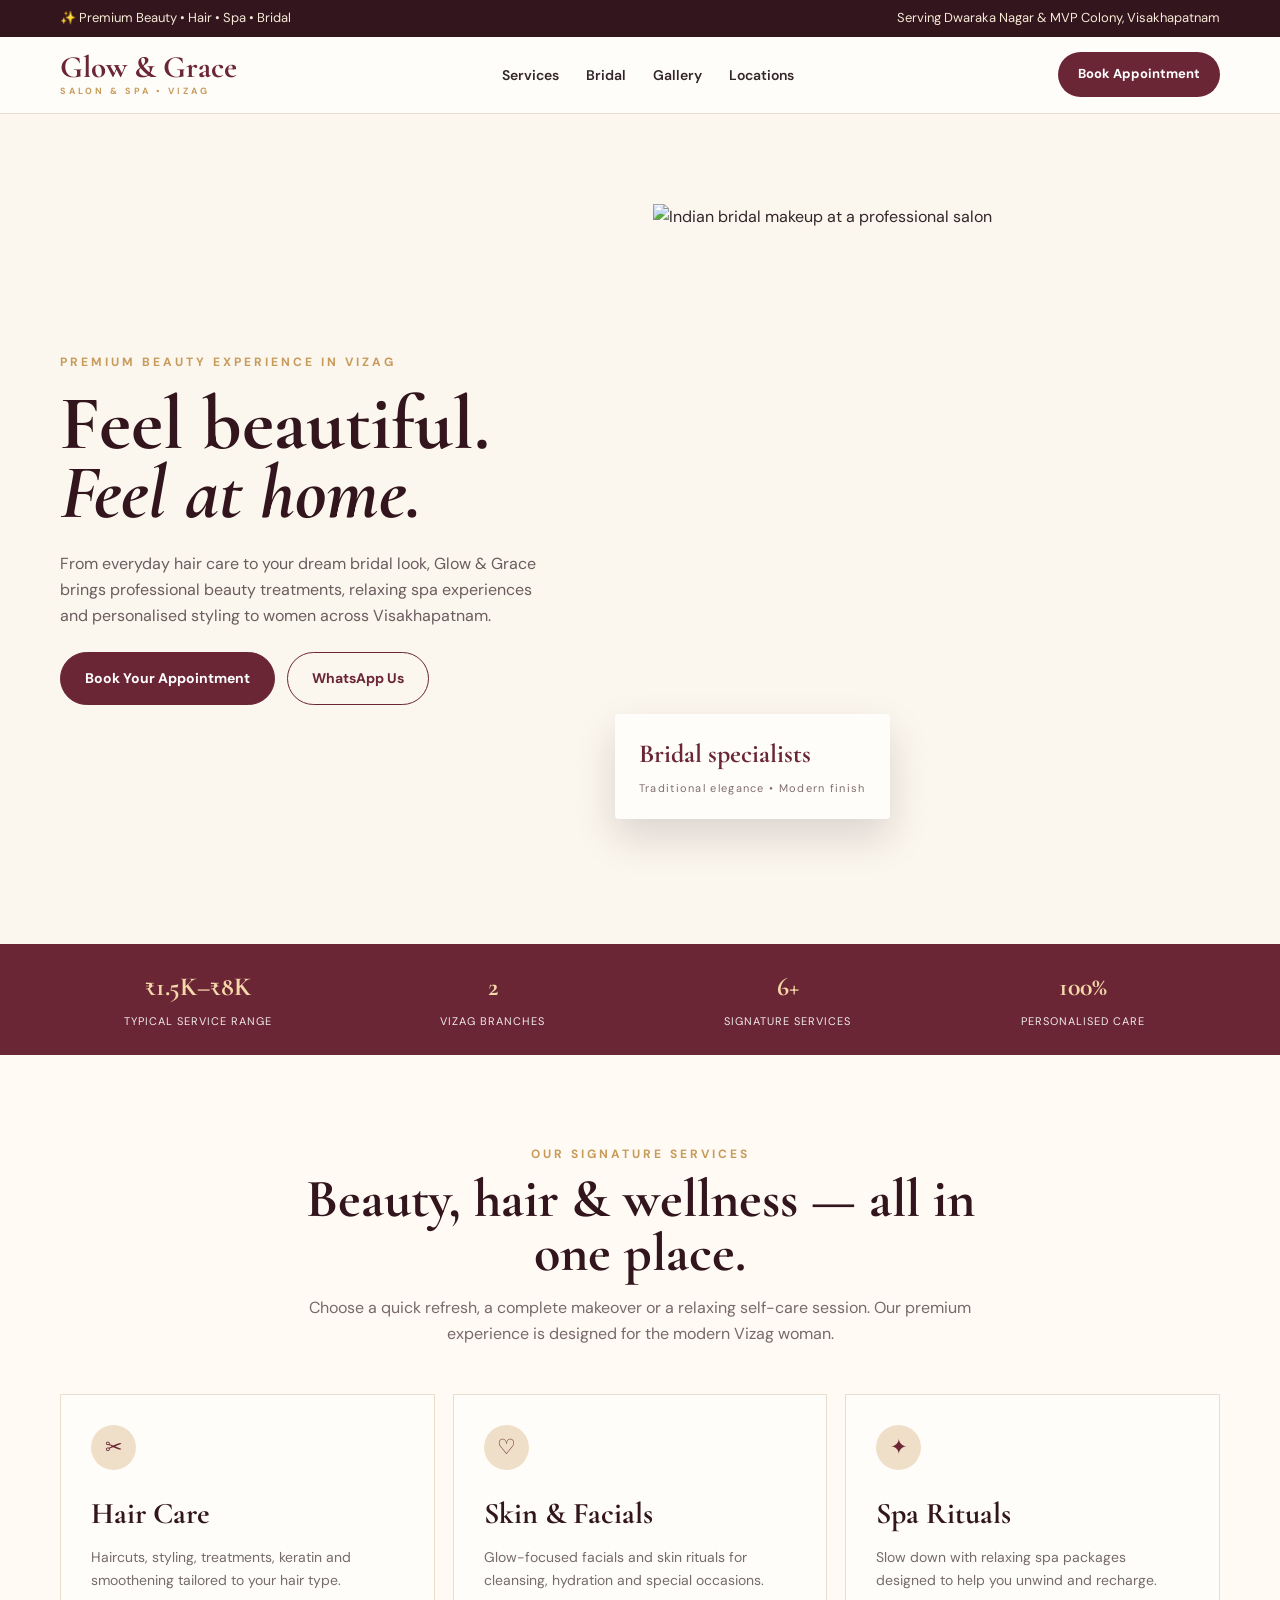
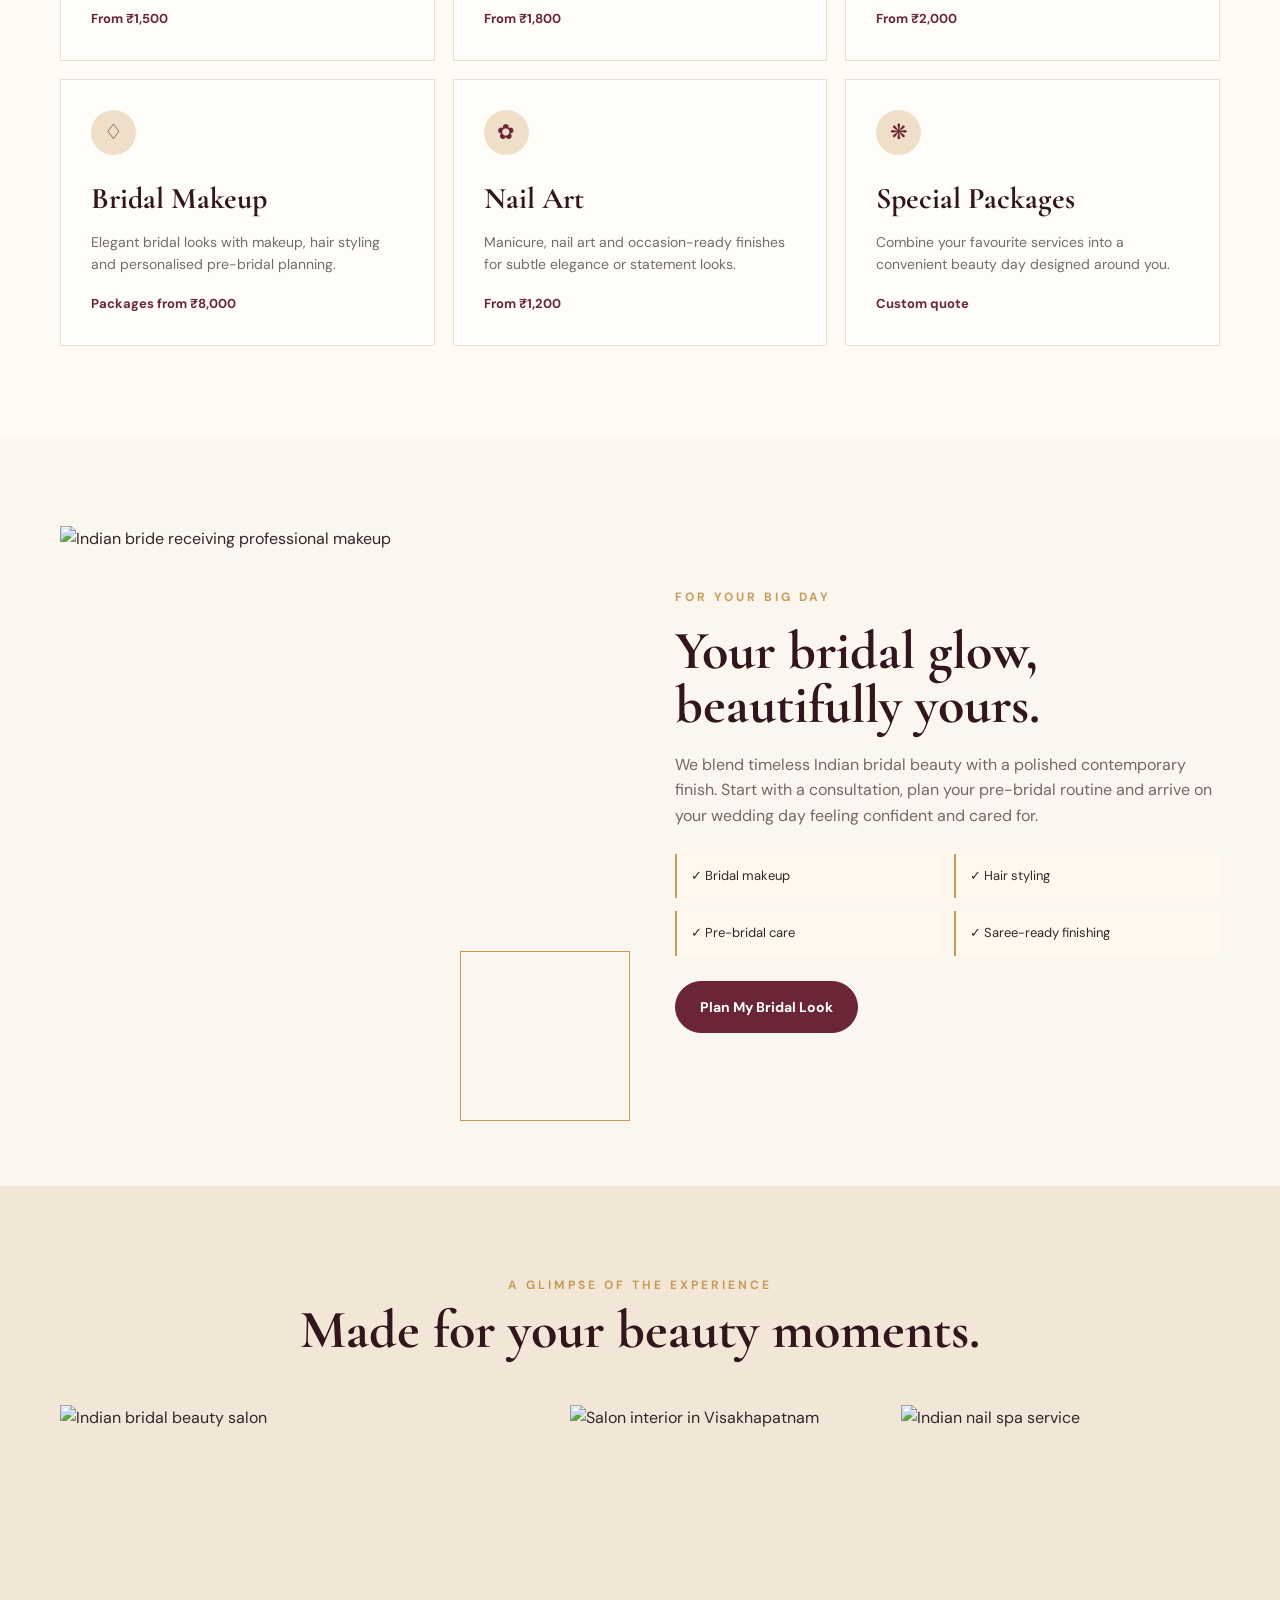
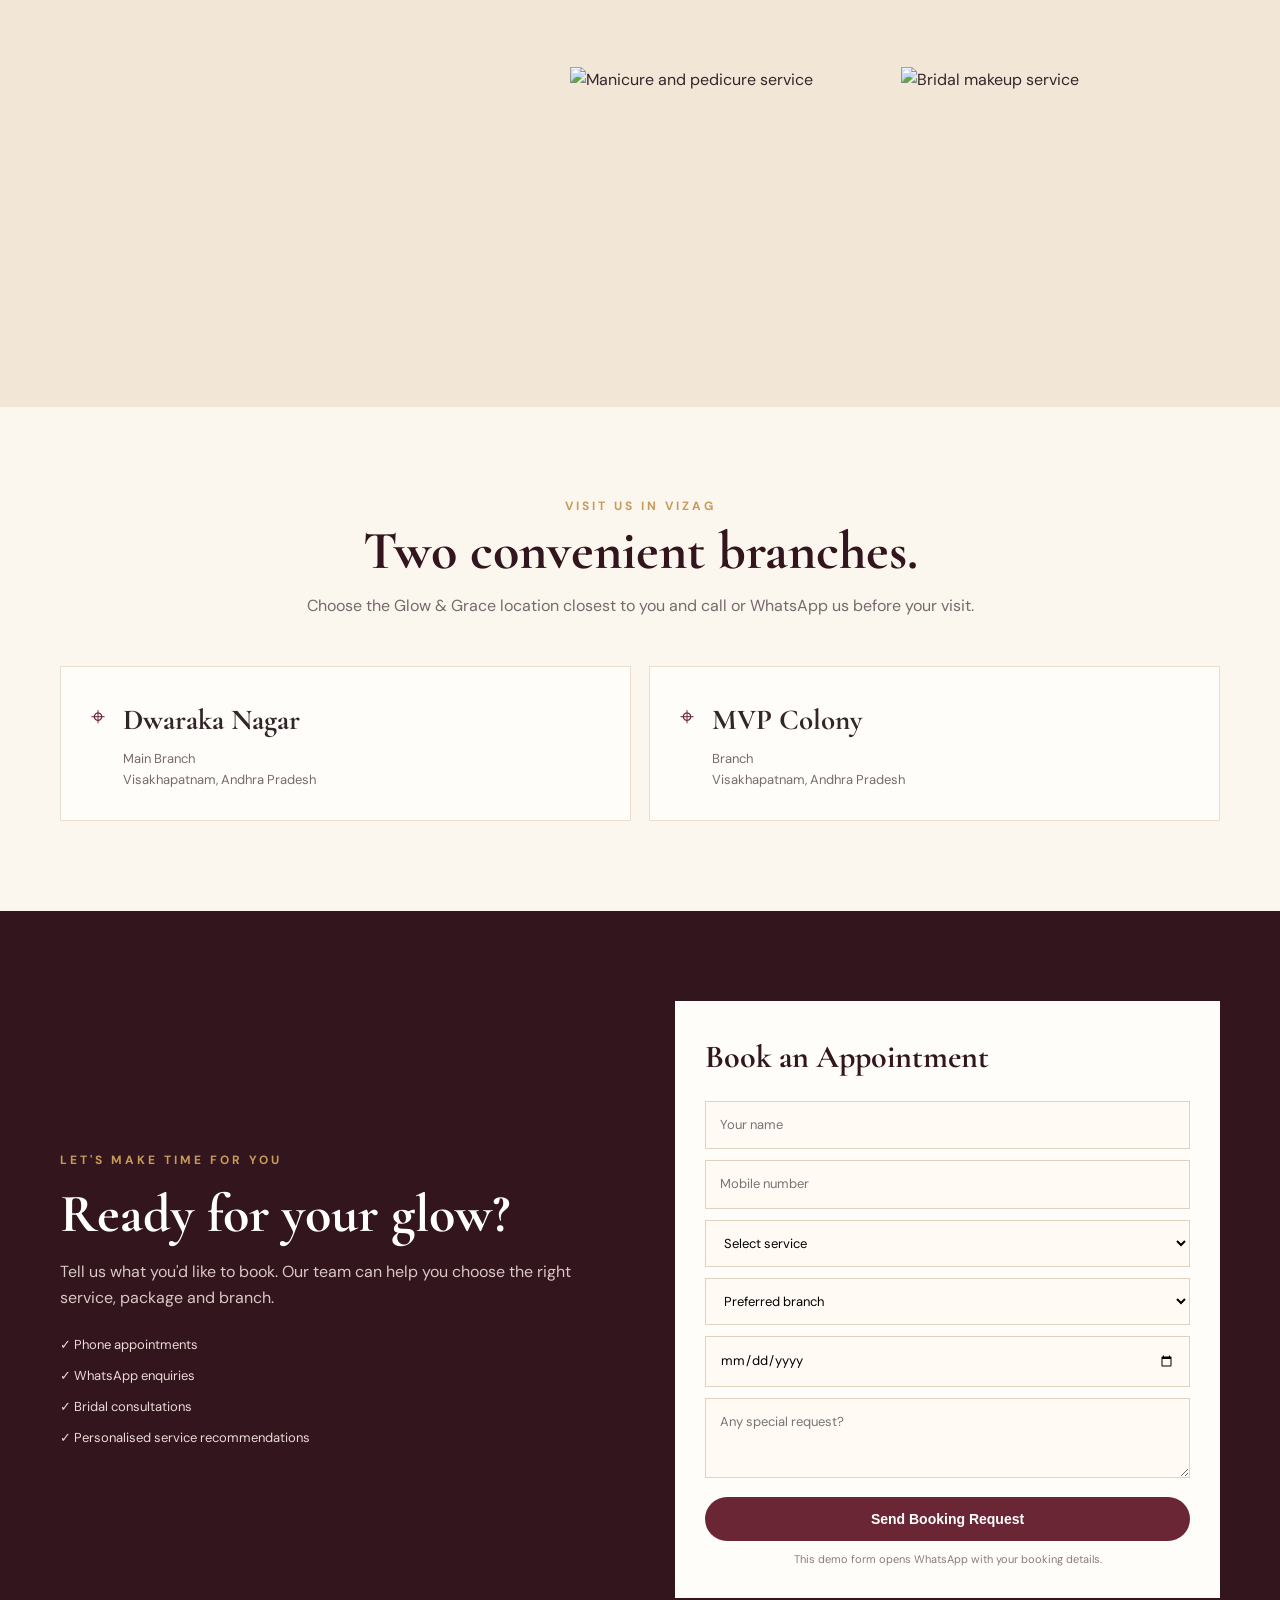
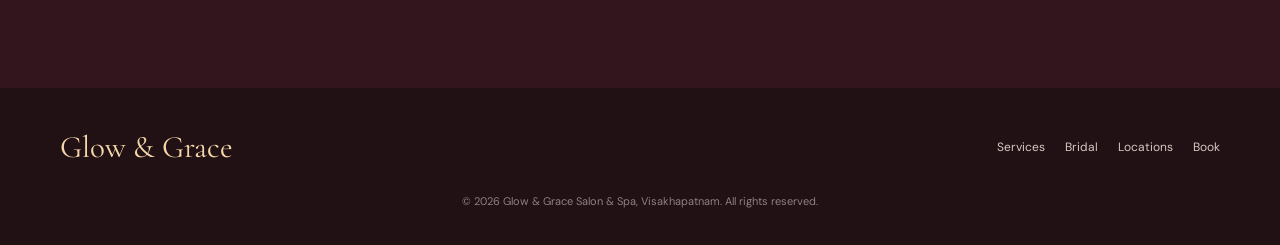
==== index.html @ c3100ecc "Add files via upload" ====
<!DOCTYPE html>
<html lang="en">
<head>
<meta charset="UTF-8">
<meta name="viewport" content="width=device-width, initial-scale=1.0">
<title>Glow & Grace Salon & Spa | Vizag</title>
<meta name="description" content="Glow & Grace Salon & Spa in Visakhapatnam. Premium hair, skin, bridal makeup, spa and nail services. Book your appointment today.">
<style>
@import url('https://fonts.googleapis.com/css2?family=Cormorant+Garamond:wght@500;600;700&family=DM+Sans:wght@400;500;600;700&display=swap');

:root{
  --maroon:#6b2635;
  --deep:#32151d;
  --gold:#c79b5a;
  --cream:#fbf6ee;
  --sand:#eee0cc;
  --text:#33262a;
  --white:#fffdf9;
}
*{box-sizing:border-box;margin:0;padding:0}
html{scroll-behavior:smooth}
body{font-family:"DM Sans",sans-serif;color:var(--text);background:var(--cream);line-height:1.6}
a{text-decoration:none;color:inherit}
img{display:block;width:100%;height:100%;object-fit:cover}
.container{width:min(1160px,92%);margin:auto}

/* top bar */
.topbar{background:var(--deep);color:#f7ead6;font-size:13px;padding:8px 0}
.topbar .container{display:flex;justify-content:space-between;gap:15px}

/* nav */
nav{background:rgba(255,253,249,.96);backdrop-filter:blur(10px);position:sticky;top:0;z-index:20;border-bottom:1px solid #eadfce}
.nav-inner{height:76px;display:flex;align-items:center;justify-content:space-between}
.logo{font-family:"Cormorant Garamond",serif;font-size:31px;font-weight:700;color:var(--maroon);line-height:.85}
.logo span{display:block;font-family:"DM Sans";font-size:9px;letter-spacing:3px;text-transform:uppercase;color:var(--gold);margin-top:8px}
.nav-links{display:flex;gap:27px;font-size:14px;font-weight:600}
.nav-links a:hover{color:var(--maroon)}
.nav-cta{background:var(--maroon);color:white;padding:12px 20px;border-radius:30px;font-size:13px;font-weight:700}
.menu{display:none;background:none;border:0;font-size:25px;color:var(--maroon)}

/* hero */
.hero{min-height:650px;display:grid;grid-template-columns:1.02fr .98fr;background:var(--cream)}
.hero-copy{display:flex;align-items:center;padding:70px 7vw 70px max(4vw,calc((100vw - 1160px)/2))}
.kicker{color:var(--gold);text-transform:uppercase;letter-spacing:3px;font-size:12px;font-weight:700;margin-bottom:17px}
h1,h2,h3{font-family:"Cormorant Garamond",serif}
h1{font-size:clamp(55px,6vw,84px);line-height:.9;color:var(--deep);max-width:620px}
.hero-copy p{max-width:540px;margin:24px 0;color:#6b5c5e;font-size:16px}
.hero-buttons{display:flex;gap:12px;flex-wrap:wrap}
.btn{display:inline-flex;align-items:center;justify-content:center;padding:14px 24px;border-radius:30px;font-weight:700;font-size:14px;border:1px solid var(--maroon)}
.btn.primary{background:var(--maroon);color:white}
.btn.secondary{color:var(--maroon);background:transparent}
.hero-photo{position:relative;min-height:650px}
.hero-photo img{object-position:center}
.hero-badge{position:absolute;bottom:35px;left:-38px;background:var(--white);padding:19px 24px;box-shadow:0 18px 40px rgba(50,21,29,.15);border-radius:4px}
.hero-badge strong{display:block;font-family:"Cormorant Garamond";font-size:26px;color:var(--maroon)}
.hero-badge small{font-size:11px;letter-spacing:1.3px;color:#806d70}

/* trust */
.trust{background:var(--maroon);color:white;padding:22px 0}
.trust .container{display:grid;grid-template-columns:repeat(4,1fr);gap:20px;text-align:center}
.trust strong{display:block;font-family:"Cormorant Garamond";font-size:26px;color:#f5d8a9}
.trust span{font-size:11px;letter-spacing:1px;text-transform:uppercase;opacity:.9}

/* sections */
section{padding:90px 0}
.section-head{text-align:center;max-width:700px;margin:0 auto 48px}
.section-head .kicker{margin-bottom:8px}
h2{font-size:54px;line-height:1;color:var(--deep)}
.section-head p{margin-top:15px;color:#77696c}

/* services */
.services{background:#fffaf3}
.service-grid{display:grid;grid-template-columns:repeat(3,1fr);gap:18px}
.card{background:var(--white);border:1px solid #eadfce;padding:30px;transition:.25s}
.card:hover{transform:translateY(-5px);box-shadow:0 16px 35px rgba(55,28,32,.08)}
.icon{width:45px;height:45px;border-radius:50%;background:#f0dfc8;color:var(--maroon);display:grid;place-items:center;font-size:21px;margin-bottom:20px}
.card h3{font-size:30px;color:var(--deep)}
.card p{font-size:14px;color:#766a6d;margin:8px 0 18px}
.price{font-weight:700;color:var(--maroon);font-size:13px}

/* bridal */
.bridal{display:grid;grid-template-columns:1fr 1fr;gap:70px;align-items:center}
.bridal-photo{height:570px;position:relative}
.bridal-photo img{border-radius:0 90px 0 90px}
.gold-line{position:absolute;width:170px;height:170px;border:1px solid var(--gold);right:-25px;bottom:-25px;z-index:-1}
.bridal-copy h2{text-align:left}
.bridal-copy p{color:#74676a;margin:20px 0}
.features{display:grid;grid-template-columns:1fr 1fr;gap:13px;margin:25px 0}
.features div{background:#fff8ee;padding:12px 14px;border-left:2px solid var(--gold);font-size:13px}

/* gallery */
.gallery{background:#f2e7d7}
.gallery-grid{display:grid;grid-template-columns:1.25fr .8fr .8fr;grid-template-rows:250px 250px;gap:12px}
.gallery-grid .big{grid-row:span 2}
.gallery-grid div{overflow:hidden}
.gallery-grid img{transition:.4s}
.gallery-grid div:hover img{transform:scale(1.05)}

/* locations */
.locations{display:grid;grid-template-columns:1fr 1fr;gap:18px}
.location{background:var(--white);padding:30px;border:1px solid #eadfce;display:flex;gap:18px}
.location .pin{font-size:25px;color:var(--maroon)}
.location h3{font-size:29px}
.location p{font-size:13px;color:#766a6d;margin-top:5px}

/* booking */
.booking{background:var(--deep);color:white}
.booking-wrap{display:grid;grid-template-columns:1fr 1fr;gap:70px;align-items:center}
.booking h2{color:white}
.booking-copy p{color:#d9c8c4;margin:18px 0 25px}
.booking-points{display:grid;gap:10px;font-size:13px;color:#eadbd7}
.form{background:var(--white);padding:30px;color:var(--text)}
.form h3{font-size:32px;color:var(--deep);margin-bottom:18px}
.form input,.form select,.form textarea{width:100%;border:1px solid #dfd2c1;background:#fffaf4;padding:13px 14px;margin-bottom:11px;font:inherit;font-size:13px}
.form textarea{height:80px;resize:vertical}
.form button{width:100%;border:0;cursor:pointer}
.form-note{font-size:11px;color:#8a7a7d;text-align:center;margin-top:10px}

/* footer */
footer{background:#211014;color:#d9c8c4;padding:35px 0}
.footer-grid{display:flex;justify-content:space-between;gap:30px;align-items:center}
.footer-logo{font-family:"Cormorant Garamond";font-size:31px;color:#f5d8a9}
.footer-links{display:flex;gap:20px;font-size:12px}
.copyright{font-size:11px;color:#927f82;margin-top:20px;text-align:center}

/* mobile */
@media(max-width:800px){
  .topbar .container{justify-content:center;text-align:center}
  .topbar .container span:last-child{display:none}
  .nav-links{display:none}
  .menu{display:block}
  .nav-cta{display:none}
  .hero{grid-template-columns:1fr}
  .hero-copy{padding:70px 5% 50px}
  .hero-photo{min-height:480px}
  .hero-badge{left:20px;bottom:20px}
  .trust .container{grid-template-columns:repeat(2,1fr)}
  section{padding:65px 0}
  h2{font-size:44px}
  .service-grid{grid-template-columns:1fr}
  .bridal,.booking-wrap,.locations{grid-template-columns:1fr}
  .bridal{gap:35px}
  .bridal-photo{height:450px}
  .gallery-grid{grid-template-columns:1fr 1fr;grid-template-rows:220px 220px}
  .gallery-grid .big{grid-row:auto;grid-column:span 2}
  .footer-grid{flex-direction:column;text-align:center}
}
</style>
</head>
<body>

<div class="topbar">
  <div class="container">
    <span>✨ Premium Beauty • Hair • Spa • Bridal</span>
    <span>Serving Dwaraka Nagar & MVP Colony, Visakhapatnam</span>
  </div>
</div>

<nav>
  <div class="container nav-inner">
    <a class="logo" href="#home">Glow & Grace<span>Salon & Spa • Vizag</span></a>
    <div class="nav-links">
      <a href="#services">Services</a>
      <a href="#bridal">Bridal</a>
      <a href="#gallery">Gallery</a>
      <a href="#locations">Locations</a>
    </div>
    <a class="nav-cta" href="#booking">Book Appointment</a>
    <button class="menu" onclick="document.querySelector('.nav-links').classList.toggle('mobile-open')">☰</button>
  </div>
</nav>

<main id="home">
<section class="hero">
  <div class="hero-copy">
    <div>
      <div class="kicker">Premium beauty experience in Vizag</div>
      <h1>Feel beautiful.<br><em>Feel at home.</em></h1>
      <p>From everyday hair care to your dream bridal look, Glow & Grace brings professional beauty treatments, relaxing spa experiences and personalised styling to women across Visakhapatnam.</p>
      <div class="hero-buttons">
        <a class="btn primary" href="#booking">Book Your Appointment</a>
        <a class="btn secondary" href="https://wa.me/919999999999?text=Hi%20Glow%20%26%20Grace%2C%20I%20want%20to%20book%20an%20appointment." target="_blank">WhatsApp Us</a>
      </div>
    </div>
  </div>
  <div class="hero-photo">
    <img src="https://sampurnasalon.com/images/gallery1.jpg" alt="Indian bridal makeup at a professional salon">
    <div class="hero-badge"><strong>Bridal specialists</strong><small>Traditional elegance • Modern finish</small></div>
  </div>
</section>

<div class="trust">
  <div class="container">
    <div><strong>₹1.5K–₹8K</strong><span>Typical service range</span></div>
    <div><strong>2</strong><span>Vizag branches</span></div>
    <div><strong>6+</strong><span>Signature services</span></div>
    <div><strong>100%</strong><span>Personalised care</span></div>
  </div>
</div>

<section class="services" id="services">
  <div class="container">
    <div class="section-head">
      <div class="kicker">Our signature services</div>
      <h2>Beauty, hair & wellness — all in one place.</h2>
      <p>Choose a quick refresh, a complete makeover or a relaxing self-care session. Our premium experience is designed for the modern Vizag woman.</p>
    </div>
    <div class="service-grid">
      <article class="card">
        <div class="icon">✂</div><h3>Hair Care</h3>
        <p>Haircuts, styling, treatments, keratin and smoothening tailored to your hair type.</p>
        <div class="price">From ₹1,500</div>
      </article>
      <article class="card">
        <div class="icon">♡</div><h3>Skin & Facials</h3>
        <p>Glow-focused facials and skin rituals for cleansing, hydration and special occasions.</p>
        <div class="price">From ₹1,800</div>
      </article>
      <article class="card">
        <div class="icon">✦</div><h3>Spa Rituals</h3>
        <p>Slow down with relaxing spa packages designed to help you unwind and recharge.</p>
        <div class="price">From ₹2,000</div>
      </article>
      <article class="card">
        <div class="icon">♢</div><h3>Bridal Makeup</h3>
        <p>Elegant bridal looks with makeup, hair styling and personalised pre-bridal planning.</p>
        <div class="price">Packages from ₹8,000</div>
      </article>
      <article class="card">
        <div class="icon">✿</div><h3>Nail Art</h3>
        <p>Manicure, nail art and occasion-ready finishes for subtle elegance or statement looks.</p>
        <div class="price">From ₹1,200</div>
      </article>
      <article class="card">
        <div class="icon">❋</div><h3>Special Packages</h3>
        <p>Combine your favourite services into a convenient beauty day designed around you.</p>
        <div class="price">Custom quote</div>
      </article>
    </div>
  </div>
</section>

<section id="bridal">
  <div class="container bridal">
    <div class="bridal-photo">
      <img src="https://rlaunch.in/uploads/services/1775364871_fb6cde94033eda1d9668.png" alt="Indian bride receiving professional makeup">
      <div class="gold-line"></div>
    </div>
    <div class="bridal-copy">
      <div class="kicker">For your big day</div>
      <h2>Your bridal glow, beautifully yours.</h2>
      <p>We blend timeless Indian bridal beauty with a polished contemporary finish. Start with a consultation, plan your pre-bridal routine and arrive on your wedding day feeling confident and cared for.</p>
      <div class="features">
        <div>✓ Bridal makeup</div>
        <div>✓ Hair styling</div>
        <div>✓ Pre-bridal care</div>
        <div>✓ Saree-ready finishing</div>
      </div>
      <a class="btn primary" href="#booking">Plan My Bridal Look</a>
    </div>
  </div>
</section>

<section class="gallery" id="gallery">
  <div class="container">
    <div class="section-head">
      <div class="kicker">A glimpse of the experience</div>
      <h2>Made for your beauty moments.</h2>
    </div>
    <div class="gallery-grid">
      <div class="big"><img src="https://sampurnasalon.com/images/gallery1.jpg" alt="Indian bridal beauty salon"></div>
      <div><img src="https://www.joonsquare.com/usermanage/image/business/j-studio-beauty-salon-and-spa-visakhapatnam-35900/j-studio-beauty-salon-and-spa-visakhapatnam-j-studio-beauty-salon-and-spa1.jpg" alt="Salon interior in Visakhapatnam"></div>
      <div><img src="https://fingertipsnailspa.com/wp-content/uploads/2023/03/IMG_8551-1024x683.jpg" alt="Indian nail spa service"></div>
      <div><img src="https://imgmedia.lbb.in/media/2023/07/64b8bad03c7f60543d71a1f7_1689828048251.jpg" alt="Manicure and pedicure service"></div>
      <div><img src="https://rlaunch.in/uploads/services/1775364871_fb6cde94033eda1d9668.png" alt="Bridal makeup service"></div>
    </div>
  </div>
</section>

<section id="locations">
  <div class="container">
    <div class="section-head">
      <div class="kicker">Visit us in Vizag</div>
      <h2>Two convenient branches.</h2>
      <p>Choose the Glow & Grace location closest to you and call or WhatsApp us before your visit.</p>
    </div>
    <div class="locations">
      <div class="location">
        <div class="pin">⌖</div>
        <div><h3>Dwaraka Nagar</h3><p>Main Branch<br>Visakhapatnam, Andhra Pradesh</p></div>
      </div>
      <div class="location">
        <div class="pin">⌖</div>
        <div><h3>MVP Colony</h3><p>Branch<br>Visakhapatnam, Andhra Pradesh</p></div>
      </div>
    </div>
  </div>
</section>

<section class="booking" id="booking">
  <div class="container booking-wrap">
    <div class="booking-copy">
      <div class="kicker">Let's make time for you</div>
      <h2>Ready for your glow?</h2>
      <p>Tell us what you'd like to book. Our team can help you choose the right service, package and branch.</p>
      <div class="booking-points">
        <div>✓ Phone appointments</div>
        <div>✓ WhatsApp enquiries</div>
        <div>✓ Bridal consultations</div>
        <div>✓ Personalised service recommendations</div>
      </div>
    </div>
    <form class="form" onsubmit="book(event)">
      <h3>Book an Appointment</h3>
      <input id="name" required placeholder="Your name">
      <input id="phone" required type="tel" placeholder="Mobile number">
      <select id="service" required>
        <option value="">Select service</option>
        <option>Hair Care</option>
        <option>Facial / Skin Care</option>
        <option>Spa</option>
        <option>Bridal Makeup</option>
        <option>Nail Art</option>
        <option>Special Package</option>
      </select>
      <select id="branch" required>
        <option value="">Preferred branch</option>
        <option>Dwaraka Nagar</option>
        <option>MVP Colony</option>
      </select>
      <input id="date" type="date" required>
      <textarea id="message" placeholder="Any special request?"></textarea>
      <button class="btn primary" type="submit">Send Booking Request</button>
      <div class="form-note">This demo form opens WhatsApp with your booking details.</div>
    </form>
  </div>
</section>
</main>

<footer>
  <div class="container">
    <div class="footer-grid">
      <div class="footer-logo">Glow & Grace</div>
      <div class="footer-links">
        <a href="#services">Services</a><a href="#bridal">Bridal</a><a href="#locations">Locations</a><a href="#booking">Book</a>
      </div>
    </div>
    <div class="copyright">© 2026 Glow & Grace Salon & Spa, Visakhapatnam. All rights reserved.</div>
  </div>
</footer>

<script>
function book(e){
  e.preventDefault();
  const name=document.getElementById('name').value;
  const phone=document.getElementById('phone').value;
  const service=document.getElementById('service').value;
  const branch=document.getElementById('branch').value;
  const date=document.getElementById('date').value;
  const message=document.getElementById('message').value;
  const text=`Hi Glow & Grace! I want to book an appointment.%0A%0AName: ${encodeURIComponent(name)}%0APhone: ${encodeURIComponent(phone)}%0AService: ${encodeURIComponent(service)}%0ABranch: ${encodeURIComponent(branch)}%0ADate: ${encodeURIComponent(date)}%0ANote: ${encodeURIComponent(message)}`;
  window.open(`https://wa.me/919999999999?text=${text}`,'_blank');
}
</script>
</body>
</html>
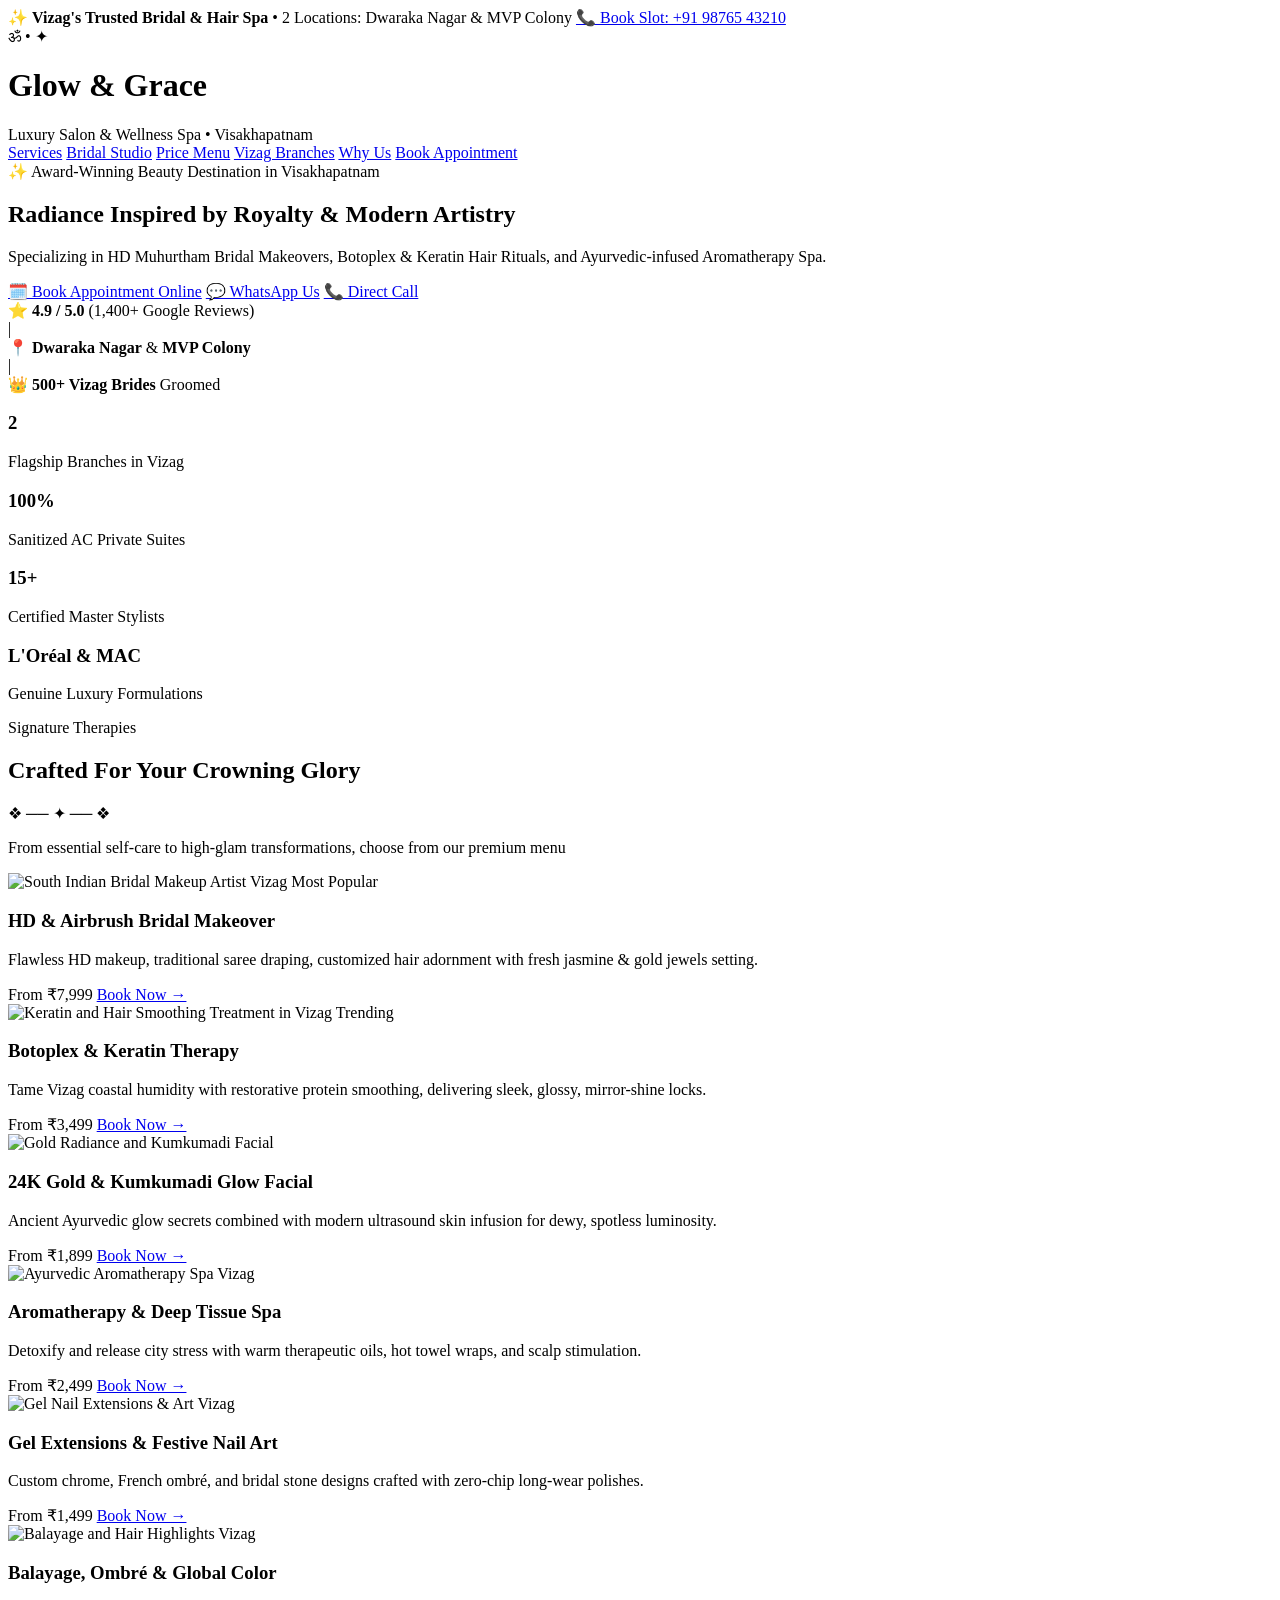
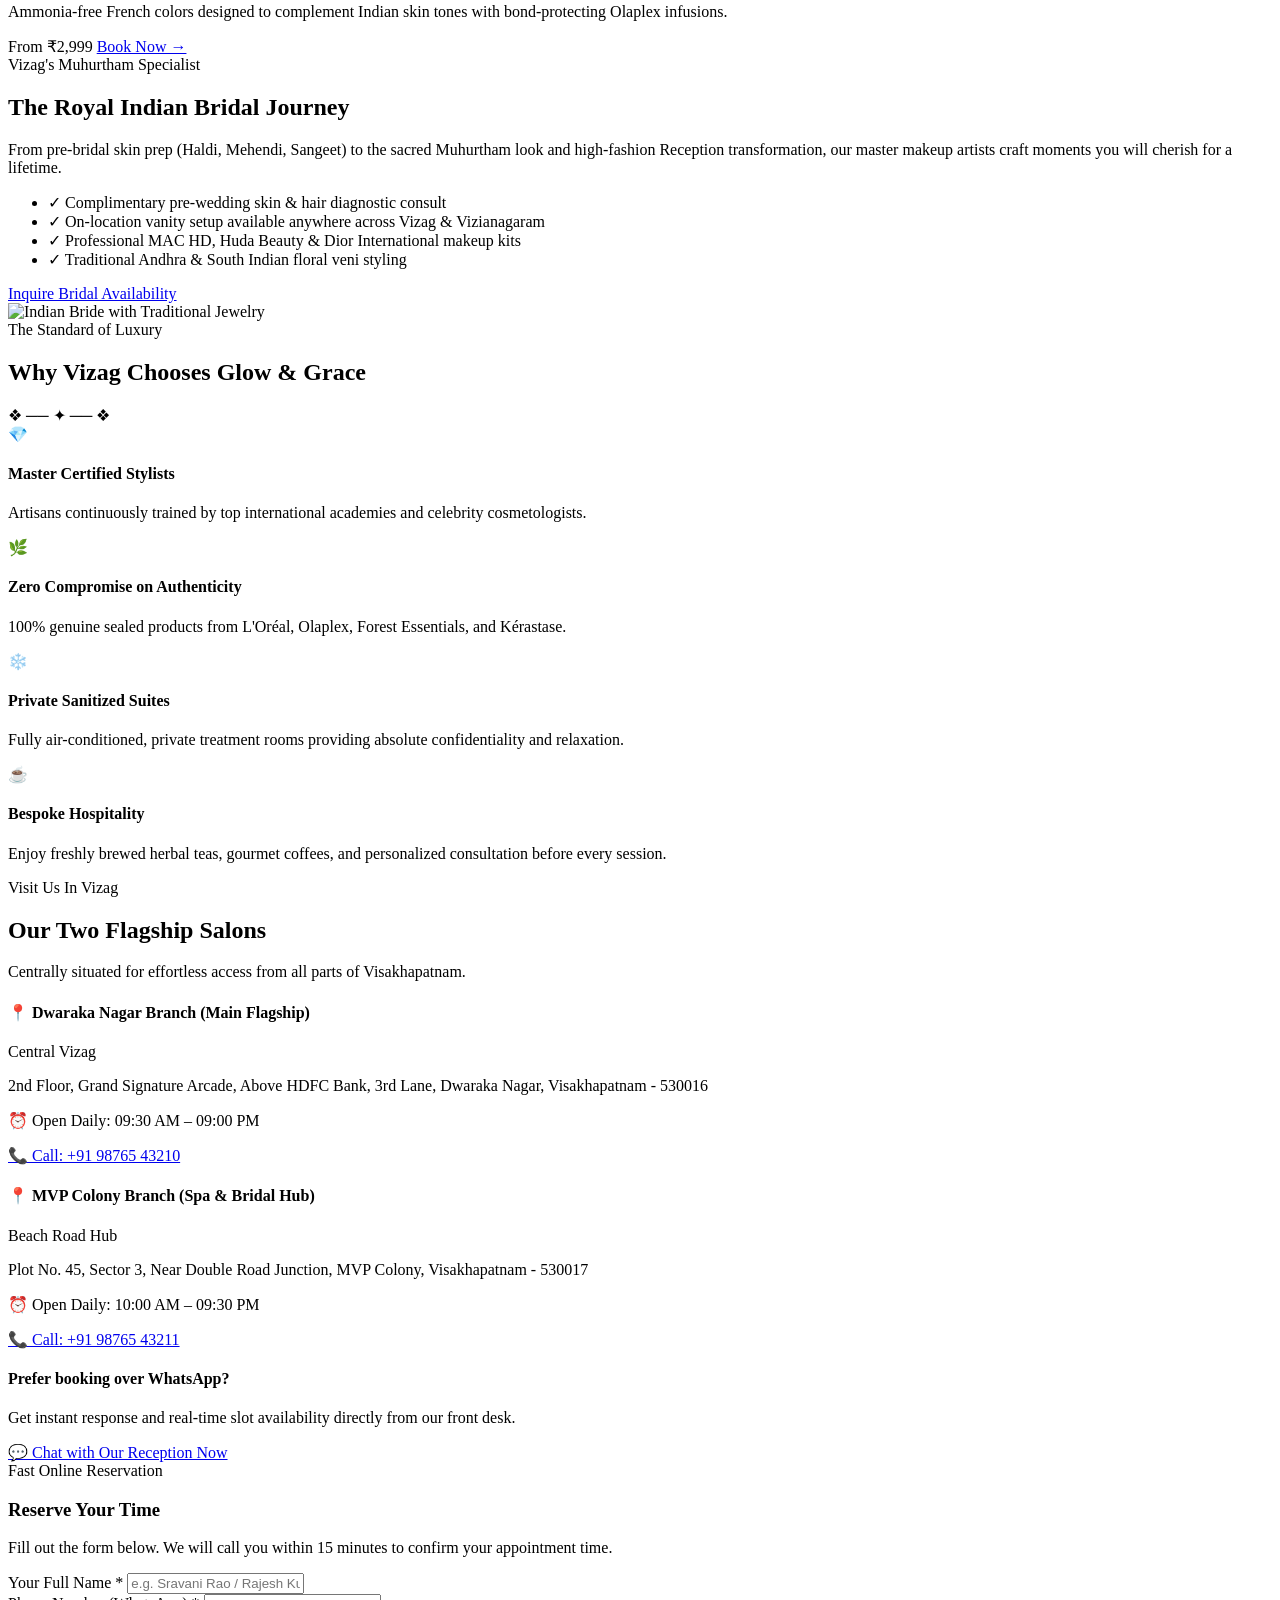
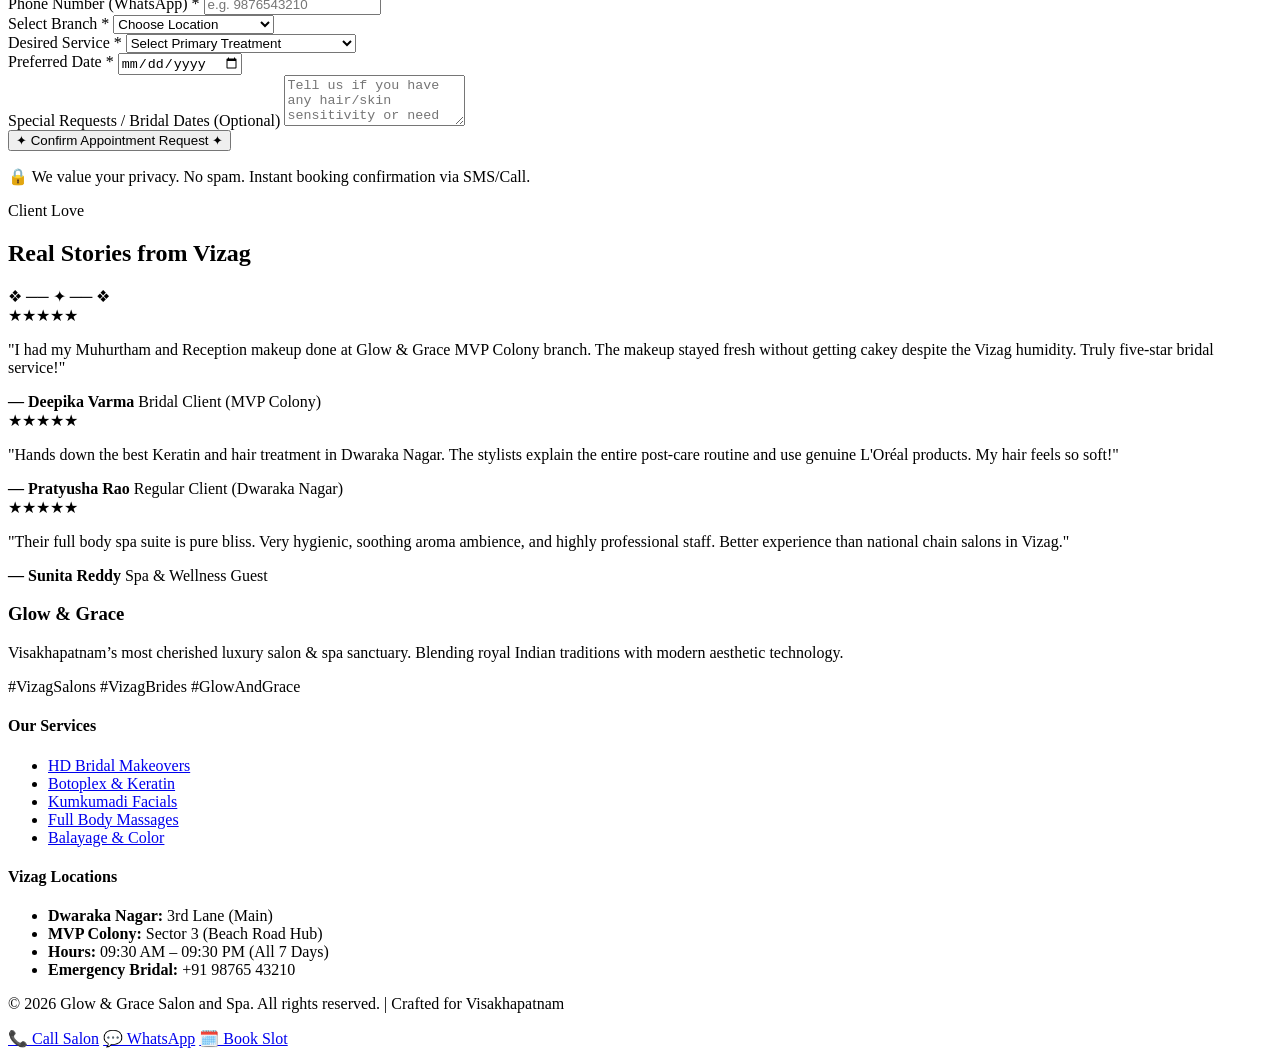
==== commit 22276103: "Add files via upload" ====
--- a/index.html
+++ b/index.html
@@ -1,366 +1,436 @@
 <!DOCTYPE html>
 <html lang="en">
 <head>
-<meta charset="UTF-8">
-<meta name="viewport" content="width=device-width, initial-scale=1.0">
-<title>Glow & Grace Salon & Spa | Vizag</title>
-<meta name="description" content="Glow & Grace Salon & Spa in Visakhapatnam. Premium hair, skin, bridal makeup, spa and nail services. Book your appointment today.">
-<style>
-@import url('https://fonts.googleapis.com/css2?family=Cormorant+Garamond:wght@500;600;700&family=DM+Sans:wght@400;500;600;700&display=swap');
-
-:root{
-  --maroon:#6b2635;
-  --deep:#32151d;
-  --gold:#c79b5a;
-  --cream:#fbf6ee;
-  --sand:#eee0cc;
-  --text:#33262a;
-  --white:#fffdf9;
-}
-*{box-sizing:border-box;margin:0;padding:0}
-html{scroll-behavior:smooth}
-body{font-family:"DM Sans",sans-serif;color:var(--text);background:var(--cream);line-height:1.6}
-a{text-decoration:none;color:inherit}
-img{display:block;width:100%;height:100%;object-fit:cover}
-.container{width:min(1160px,92%);margin:auto}
-
-/* top bar */
-.topbar{background:var(--deep);color:#f7ead6;font-size:13px;padding:8px 0}
-.topbar .container{display:flex;justify-content:space-between;gap:15px}
-
-/* nav */
-nav{background:rgba(255,253,249,.96);backdrop-filter:blur(10px);position:sticky;top:0;z-index:20;border-bottom:1px solid #eadfce}
-.nav-inner{height:76px;display:flex;align-items:center;justify-content:space-between}
-.logo{font-family:"Cormorant Garamond",serif;font-size:31px;font-weight:700;color:var(--maroon);line-height:.85}
-.logo span{display:block;font-family:"DM Sans";font-size:9px;letter-spacing:3px;text-transform:uppercase;color:var(--gold);margin-top:8px}
-.nav-links{display:flex;gap:27px;font-size:14px;font-weight:600}
-.nav-links a:hover{color:var(--maroon)}
-.nav-cta{background:var(--maroon);color:white;padding:12px 20px;border-radius:30px;font-size:13px;font-weight:700}
-.menu{display:none;background:none;border:0;font-size:25px;color:var(--maroon)}
-
-/* hero */
-.hero{min-height:650px;display:grid;grid-template-columns:1.02fr .98fr;background:var(--cream)}
-.hero-copy{display:flex;align-items:center;padding:70px 7vw 70px max(4vw,calc((100vw - 1160px)/2))}
-.kicker{color:var(--gold);text-transform:uppercase;letter-spacing:3px;font-size:12px;font-weight:700;margin-bottom:17px}
-h1,h2,h3{font-family:"Cormorant Garamond",serif}
-h1{font-size:clamp(55px,6vw,84px);line-height:.9;color:var(--deep);max-width:620px}
-.hero-copy p{max-width:540px;margin:24px 0;color:#6b5c5e;font-size:16px}
-.hero-buttons{display:flex;gap:12px;flex-wrap:wrap}
-.btn{display:inline-flex;align-items:center;justify-content:center;padding:14px 24px;border-radius:30px;font-weight:700;font-size:14px;border:1px solid var(--maroon)}
-.btn.primary{background:var(--maroon);color:white}
-.btn.secondary{color:var(--maroon);background:transparent}
-.hero-photo{position:relative;min-height:650px}
-.hero-photo img{object-position:center}
-.hero-badge{position:absolute;bottom:35px;left:-38px;background:var(--white);padding:19px 24px;box-shadow:0 18px 40px rgba(50,21,29,.15);border-radius:4px}
-.hero-badge strong{display:block;font-family:"Cormorant Garamond";font-size:26px;color:var(--maroon)}
-.hero-badge small{font-size:11px;letter-spacing:1.3px;color:#806d70}
-
-/* trust */
-.trust{background:var(--maroon);color:white;padding:22px 0}
-.trust .container{display:grid;grid-template-columns:repeat(4,1fr);gap:20px;text-align:center}
-.trust strong{display:block;font-family:"Cormorant Garamond";font-size:26px;color:#f5d8a9}
-.trust span{font-size:11px;letter-spacing:1px;text-transform:uppercase;opacity:.9}
-
-/* sections */
-section{padding:90px 0}
-.section-head{text-align:center;max-width:700px;margin:0 auto 48px}
-.section-head .kicker{margin-bottom:8px}
-h2{font-size:54px;line-height:1;color:var(--deep)}
-.section-head p{margin-top:15px;color:#77696c}
-
-/* services */
-.services{background:#fffaf3}
-.service-grid{display:grid;grid-template-columns:repeat(3,1fr);gap:18px}
-.card{background:var(--white);border:1px solid #eadfce;padding:30px;transition:.25s}
-.card:hover{transform:translateY(-5px);box-shadow:0 16px 35px rgba(55,28,32,.08)}
-.icon{width:45px;height:45px;border-radius:50%;background:#f0dfc8;color:var(--maroon);display:grid;place-items:center;font-size:21px;margin-bottom:20px}
-.card h3{font-size:30px;color:var(--deep)}
-.card p{font-size:14px;color:#766a6d;margin:8px 0 18px}
-.price{font-weight:700;color:var(--maroon);font-size:13px}
-
-/* bridal */
-.bridal{display:grid;grid-template-columns:1fr 1fr;gap:70px;align-items:center}
-.bridal-photo{height:570px;position:relative}
-.bridal-photo img{border-radius:0 90px 0 90px}
-.gold-line{position:absolute;width:170px;height:170px;border:1px solid var(--gold);right:-25px;bottom:-25px;z-index:-1}
-.bridal-copy h2{text-align:left}
-.bridal-copy p{color:#74676a;margin:20px 0}
-.features{display:grid;grid-template-columns:1fr 1fr;gap:13px;margin:25px 0}
-.features div{background:#fff8ee;padding:12px 14px;border-left:2px solid var(--gold);font-size:13px}
-
-/* gallery */
-.gallery{background:#f2e7d7}
-.gallery-grid{display:grid;grid-template-columns:1.25fr .8fr .8fr;grid-template-rows:250px 250px;gap:12px}
-.gallery-grid .big{grid-row:span 2}
-.gallery-grid div{overflow:hidden}
-.gallery-grid img{transition:.4s}
-.gallery-grid div:hover img{transform:scale(1.05)}
-
-/* locations */
-.locations{display:grid;grid-template-columns:1fr 1fr;gap:18px}
-.location{background:var(--white);padding:30px;border:1px solid #eadfce;display:flex;gap:18px}
-.location .pin{font-size:25px;color:var(--maroon)}
-.location h3{font-size:29px}
-.location p{font-size:13px;color:#766a6d;margin-top:5px}
-
-/* booking */
-.booking{background:var(--deep);color:white}
-.booking-wrap{display:grid;grid-template-columns:1fr 1fr;gap:70px;align-items:center}
-.booking h2{color:white}
-.booking-copy p{color:#d9c8c4;margin:18px 0 25px}
-.booking-points{display:grid;gap:10px;font-size:13px;color:#eadbd7}
-.form{background:var(--white);padding:30px;color:var(--text)}
-.form h3{font-size:32px;color:var(--deep);margin-bottom:18px}
-.form input,.form select,.form textarea{width:100%;border:1px solid #dfd2c1;background:#fffaf4;padding:13px 14px;margin-bottom:11px;font:inherit;font-size:13px}
-.form textarea{height:80px;resize:vertical}
-.form button{width:100%;border:0;cursor:pointer}
-.form-note{font-size:11px;color:#8a7a7d;text-align:center;margin-top:10px}
-
-/* footer */
-footer{background:#211014;color:#d9c8c4;padding:35px 0}
-.footer-grid{display:flex;justify-content:space-between;gap:30px;align-items:center}
-.footer-logo{font-family:"Cormorant Garamond";font-size:31px;color:#f5d8a9}
-.footer-links{display:flex;gap:20px;font-size:12px}
-.copyright{font-size:11px;color:#927f82;margin-top:20px;text-align:center}
-
-/* mobile */
-@media(max-width:800px){
-  .topbar .container{justify-content:center;text-align:center}
-  .topbar .container span:last-child{display:none}
-  .nav-links{display:none}
-  .menu{display:block}
-  .nav-cta{display:none}
-  .hero{grid-template-columns:1fr}
-  .hero-copy{padding:70px 5% 50px}
-  .hero-photo{min-height:480px}
-  .hero-badge{left:20px;bottom:20px}
-  .trust .container{grid-template-columns:repeat(2,1fr)}
-  section{padding:65px 0}
-  h2{font-size:44px}
-  .service-grid{grid-template-columns:1fr}
-  .bridal,.booking-wrap,.locations{grid-template-columns:1fr}
-  .bridal{gap:35px}
-  .bridal-photo{height:450px}
-  .gallery-grid{grid-template-columns:1fr 1fr;grid-template-rows:220px 220px}
-  .gallery-grid .big{grid-row:auto;grid-column:span 2}
-  .footer-grid{flex-direction:column;text-align:center}
-}
-</style>
+  <meta charset="UTF-8" />
+  <meta name="viewport" content="width=device-width, initial-scale=1.0" />
+  <title>Glow & Grace Salon and Spa | Luxury Beauty & Bridal Studio Vizag</title>
+  <!-- Google Fonts & Font Awesome Icons -->
+  <link rel="preconnect" href="https://fonts.googleapis.com">
+  <link rel="preconnect" href="https://fonts.gstatic.com" crossorigin>
+  <link href="https://fonts.googleapis.com/css2?family=Cinzel:wght@500;600;700;800&family=Plus+Jakarta+Sans:wght@300;400;500;600;700&display=swap" rel="stylesheet">
+  <link rel="stylesheet" href="style.css" />
 </head>
 <body>
 
-<div class="topbar">
-  <div class="container">
-    <span>✨ Premium Beauty • Hair • Spa • Bridal</span>
-    <span>Serving Dwaraka Nagar & MVP Colony, Visakhapatnam</span>
-  </div>
-</div>
-
-<nav>
-  <div class="container nav-inner">
-    <a class="logo" href="#home">Glow & Grace<span>Salon & Spa • Vizag</span></a>
-    <div class="nav-links">
-      <a href="#services">Services</a>
-      <a href="#bridal">Bridal</a>
-      <a href="#gallery">Gallery</a>
-      <a href="#locations">Locations</a>
-    </div>
-    <a class="nav-cta" href="#booking">Book Appointment</a>
-    <button class="menu" onclick="document.querySelector('.nav-links').classList.toggle('mobile-open')">☰</button>
-  </div>
-</nav>
-
-<main id="home">
-<section class="hero">
-  <div class="hero-copy">
-    <div>
-      <div class="kicker">Premium beauty experience in Vizag</div>
-      <h1>Feel beautiful.<br><em>Feel at home.</em></h1>
-      <p>From everyday hair care to your dream bridal look, Glow & Grace brings professional beauty treatments, relaxing spa experiences and personalised styling to women across Visakhapatnam.</p>
-      <div class="hero-buttons">
-        <a class="btn primary" href="#booking">Book Your Appointment</a>
-        <a class="btn secondary" href="https://wa.me/919999999999?text=Hi%20Glow%20%26%20Grace%2C%20I%20want%20to%20book%20an%20appointment." target="_blank">WhatsApp Us</a>
-      </div>
-    </div>
-  </div>
-  <div class="hero-photo">
-    <img src="https://sampurnasalon.com/images/gallery1.jpg" alt="Indian bridal makeup at a professional salon">
-    <div class="hero-badge"><strong>Bridal specialists</strong><small>Traditional elegance • Modern finish</small></div>
-  </div>
-</section>
-
-<div class="trust">
-  <div class="container">
-    <div><strong>₹1.5K–₹8K</strong><span>Typical service range</span></div>
-    <div><strong>2</strong><span>Vizag branches</span></div>
-    <div><strong>6+</strong><span>Signature services</span></div>
-    <div><strong>100%</strong><span>Personalised care</span></div>
-  </div>
-</div>
-
-<section class="services" id="services">
-  <div class="container">
-    <div class="section-head">
-      <div class="kicker">Our signature services</div>
-      <h2>Beauty, hair & wellness — all in one place.</h2>
-      <p>Choose a quick refresh, a complete makeover or a relaxing self-care session. Our premium experience is designed for the modern Vizag woman.</p>
-    </div>
-    <div class="service-grid">
-      <article class="card">
-        <div class="icon">✂</div><h3>Hair Care</h3>
-        <p>Haircuts, styling, treatments, keratin and smoothening tailored to your hair type.</p>
-        <div class="price">From ₹1,500</div>
-      </article>
-      <article class="card">
-        <div class="icon">♡</div><h3>Skin & Facials</h3>
-        <p>Glow-focused facials and skin rituals for cleansing, hydration and special occasions.</p>
-        <div class="price">From ₹1,800</div>
-      </article>
-      <article class="card">
-        <div class="icon">✦</div><h3>Spa Rituals</h3>
-        <p>Slow down with relaxing spa packages designed to help you unwind and recharge.</p>
-        <div class="price">From ₹2,000</div>
-      </article>
-      <article class="card">
-        <div class="icon">♢</div><h3>Bridal Makeup</h3>
-        <p>Elegant bridal looks with makeup, hair styling and personalised pre-bridal planning.</p>
-        <div class="price">Packages from ₹8,000</div>
-      </article>
-      <article class="card">
-        <div class="icon">✿</div><h3>Nail Art</h3>
-        <p>Manicure, nail art and occasion-ready finishes for subtle elegance or statement looks.</p>
-        <div class="price">From ₹1,200</div>
-      </article>
-      <article class="card">
-        <div class="icon">❋</div><h3>Special Packages</h3>
-        <p>Combine your favourite services into a convenient beauty day designed around you.</p>
-        <div class="price">Custom quote</div>
-      </article>
-    </div>
-  </div>
-</section>
-
-<section id="bridal">
-  <div class="container bridal">
-    <div class="bridal-photo">
-      <img src="https://rlaunch.in/uploads/services/1775364871_fb6cde94033eda1d9668.png" alt="Indian bride receiving professional makeup">
-      <div class="gold-line"></div>
-    </div>
-    <div class="bridal-copy">
-      <div class="kicker">For your big day</div>
-      <h2>Your bridal glow, beautifully yours.</h2>
-      <p>We blend timeless Indian bridal beauty with a polished contemporary finish. Start with a consultation, plan your pre-bridal routine and arrive on your wedding day feeling confident and cared for.</p>
-      <div class="features">
-        <div>✓ Bridal makeup</div>
-        <div>✓ Hair styling</div>
-        <div>✓ Pre-bridal care</div>
-        <div>✓ Saree-ready finishing</div>
-      </div>
-      <a class="btn primary" href="#booking">Plan My Bridal Look</a>
-    </div>
-  </div>
-</section>
-
-<section class="gallery" id="gallery">
-  <div class="container">
-    <div class="section-head">
-      <div class="kicker">A glimpse of the experience</div>
-      <h2>Made for your beauty moments.</h2>
-    </div>
-    <div class="gallery-grid">
-      <div class="big"><img src="https://sampurnasalon.com/images/gallery1.jpg" alt="Indian bridal beauty salon"></div>
-      <div><img src="https://www.joonsquare.com/usermanage/image/business/j-studio-beauty-salon-and-spa-visakhapatnam-35900/j-studio-beauty-salon-and-spa-visakhapatnam-j-studio-beauty-salon-and-spa1.jpg" alt="Salon interior in Visakhapatnam"></div>
-      <div><img src="https://fingertipsnailspa.com/wp-content/uploads/2023/03/IMG_8551-1024x683.jpg" alt="Indian nail spa service"></div>
-      <div><img src="https://imgmedia.lbb.in/media/2023/07/64b8bad03c7f60543d71a1f7_1689828048251.jpg" alt="Manicure and pedicure service"></div>
-      <div><img src="https://rlaunch.in/uploads/services/1775364871_fb6cde94033eda1d9668.png" alt="Bridal makeup service"></div>
-    </div>
-  </div>
-</section>
-
-<section id="locations">
-  <div class="container">
-    <div class="section-head">
-      <div class="kicker">Visit us in Vizag</div>
-      <h2>Two convenient branches.</h2>
-      <p>Choose the Glow & Grace location closest to you and call or WhatsApp us before your visit.</p>
-    </div>
-    <div class="locations">
-      <div class="location">
-        <div class="pin">⌖</div>
-        <div><h3>Dwaraka Nagar</h3><p>Main Branch<br>Visakhapatnam, Andhra Pradesh</p></div>
-      </div>
-      <div class="location">
-        <div class="pin">⌖</div>
-        <div><h3>MVP Colony</h3><p>Branch<br>Visakhapatnam, Andhra Pradesh</p></div>
-      </div>
-    </div>
-  </div>
-</section>
-
-<section class="booking" id="booking">
-  <div class="container booking-wrap">
-    <div class="booking-copy">
-      <div class="kicker">Let's make time for you</div>
-      <h2>Ready for your glow?</h2>
-      <p>Tell us what you'd like to book. Our team can help you choose the right service, package and branch.</p>
-      <div class="booking-points">
-        <div>✓ Phone appointments</div>
-        <div>✓ WhatsApp enquiries</div>
-        <div>✓ Bridal consultations</div>
-        <div>✓ Personalised service recommendations</div>
-      </div>
-    </div>
-    <form class="form" onsubmit="book(event)">
-      <h3>Book an Appointment</h3>
-      <input id="name" required placeholder="Your name">
-      <input id="phone" required type="tel" placeholder="Mobile number">
-      <select id="service" required>
-        <option value="">Select service</option>
-        <option>Hair Care</option>
-        <option>Facial / Skin Care</option>
-        <option>Spa</option>
-        <option>Bridal Makeup</option>
-        <option>Nail Art</option>
-        <option>Special Package</option>
-      </select>
-      <select id="branch" required>
-        <option value="">Preferred branch</option>
-        <option>Dwaraka Nagar</option>
-        <option>MVP Colony</option>
-      </select>
-      <input id="date" type="date" required>
-      <textarea id="message" placeholder="Any special request?"></textarea>
-      <button class="btn primary" type="submit">Send Booking Request</button>
-      <div class="form-note">This demo form opens WhatsApp with your booking details.</div>
-    </form>
-  </div>
-</section>
-</main>
-
-<footer>
-  <div class="container">
-    <div class="footer-grid">
-      <div class="footer-logo">Glow & Grace</div>
-      <div class="footer-links">
-        <a href="#services">Services</a><a href="#bridal">Bridal</a><a href="#locations">Locations</a><a href="#booking">Book</a>
-      </div>
-    </div>
-    <div class="copyright">© 2026 Glow & Grace Salon & Spa, Visakhapatnam. All rights reserved.</div>
-  </div>
-</footer>
-
-<script>
-function book(e){
-  e.preventDefault();
-  const name=document.getElementById('name').value;
-  const phone=document.getElementById('phone').value;
-  const service=document.getElementById('service').value;
-  const branch=document.getElementById('branch').value;
-  const date=document.getElementById('date').value;
-  const message=document.getElementById('message').value;
-  const text=`Hi Glow & Grace! I want to book an appointment.%0A%0AName: ${encodeURIComponent(name)}%0APhone: ${encodeURIComponent(phone)}%0AService: ${encodeURIComponent(service)}%0ABranch: ${encodeURIComponent(branch)}%0ADate: ${encodeURIComponent(date)}%0ANote: ${encodeURIComponent(message)}`;
-  window.open(`https://wa.me/919999999999?text=${text}`,'_blank');
-}
-</script>
+  <!-- Top Announcement Bar -->
+  <aside aria-label="Offers" class="top-bar">
+    <div class="top-bar-inner">
+      <span>✨ <strong>Vizag's Trusted Bridal & Hair Spa</strong> • 2 Locations: Dwaraka Nagar & MVP Colony</span>
+      <a href="tel:+919876543210" class="top-call-link">📞 Book Slot: +91 98765 43210</a>
+    </div>
+  </aside>
+
+  <!-- Navigation -->
+  <header class="site-header">
+    <div class="nav-container">
+      <div class="logo">
+        <span class="logo-emblem">ॐ • ✦</span>
+        <h1>Glow & Grace</h1>
+        <span class="tagline">Luxury Salon & Wellness Spa • Visakhapatnam</span>
+      </div>
+      <nav class="nav-menu">
+        <a href="#services">Services</a>
+        <a href="#bridal">Bridal Studio</a>
+        <a href="#pricing">Price Menu</a>
+        <a href="#branches">Vizag Branches</a>
+        <a href="#why-us">Why Us</a>
+        <a href="#book" class="nav-cta-btn">Book Appointment</a>
+      </nav>
+    </div>
+  </header>
+
+  <!-- Hero Section with Indian Aesthetic Patterns -->
+  <section class="hero-section">
+    <div class="hero-backdrop"></div>
+    <div class="hero-content">
+      <div class="hero-badge">✨ Award-Winning Beauty Destination in Visakhapatnam</div>
+      <h2>Radiance Inspired by Royalty & Modern Artistry</h2>
+      <p>Specializing in HD Muhurtham Bridal Makeovers, Botoplex & Keratin Hair Rituals, and Ayurvedic-infused Aromatherapy Spa.</p>
+      
+      <div class="hero-btn-group">
+        <a href="#book" class="btn-primary">🗓️ Book Appointment Online</a>
+        <a href="https://wa.me/919876543210?text=Hi%20Glow%20and%20Grace,%20I%20would%20like%20to%20inquire%20about%20appointment%20slots" target="_blank" class="btn-wa">💬 WhatsApp Us</a>
+        <a href="tel:+919876543210" class="btn-secondary">📞 Direct Call</a>
+      </div>
+
+      <!-- Trust Bar -->
+      <div class="hero-trust-bar">
+        <div class="trust-item">⭐ <strong>4.9 / 5.0</strong> (1,400+ Google Reviews)</div>
+        <div class="trust-divider">|</div>
+        <div class="trust-item">📍 <strong>Dwaraka Nagar</strong> & <strong>MVP Colony</strong></div>
+        <div class="trust-divider">|</div>
+        <div class="trust-item">👑 <strong>500+ Vizag Brides</strong> Groomed</div>
+      </div>
+    </div>
+  </section>
+
+  <!-- Quick Highlight Counter -->
+  <section class="highlights-strip">
+    <div class="strip-container">
+      <div class="stat-box">
+        <h3>2</h3>
+        <p>Flagship Branches in Vizag</p>
+      </div>
+      <div class="stat-box">
+        <h3>100%</h3>
+        <p>Sanitized AC Private Suites</p>
+      </div>
+      <div class="stat-box">
+        <h3>15+</h3>
+        <p>Certified Master Stylists</p>
+      </div>
+      <div class="stat-box">
+        <h3>L'Oréal & MAC</h3>
+        <p>Genuine Luxury Formulations</p>
+      </div>
+    </div>
+  </section>
+
+  <!-- Featured Services -->
+  <section id="services" class="section-wrapper">
+    <div class="section-header">
+      <span class="sub-title">Signature Therapies</span>
+      <h2>Crafted For Your Crowning Glory</h2>
+      <div class="ornament-divider">❖ ── ✦ ── ❖</div>
+      <p>From essential self-care to high-glam transformations, choose from our premium menu</p>
+    </div>
+
+    <div class="services-grid">
+      
+      <!-- Service 1 -->
+      <div class="service-card">
+        <div class="service-img-wrapper">
+          <img src="images/bridal-makeup.jpg" alt="South Indian Bridal Makeup Artist Vizag" class="service-img" />
+          <span class="service-tag">Most Popular</span>
+        </div>
+        <div class="service-body">
+          <h3>HD & Airbrush Bridal Makeover</h3>
+          <p>Flawless HD makeup, traditional saree draping, customized hair adornment with fresh jasmine & gold jewels setting.</p>
+          <div class="service-meta">
+            <span class="price">From ₹7,999</span>
+            <a href="#book" class="book-link">Book Now →</a>
+          </div>
+        </div>
+      </div>
+
+      <!-- Service 2 -->
+      <div class="service-card">
+        <div class="service-img-wrapper">
+          <img src="images/hair-keratin.jpg" alt="Keratin and Hair Smoothing Treatment in Vizag" class="service-img" />
+          <span class="service-tag">Trending</span>
+        </div>
+        <div class="service-body">
+          <h3>Botoplex & Keratin Therapy</h3>
+          <p>Tame Vizag coastal humidity with restorative protein smoothing, delivering sleek, glossy, mirror-shine locks.</p>
+          <div class="service-meta">
+            <span class="price">From ₹3,499</span>
+            <a href="#book" class="book-link">Book Now →</a>
+          </div>
+        </div>
+      </div>
+
+      <!-- Service 3 -->
+      <div class="service-card">
+        <div class="service-img-wrapper">
+          <img src="images/ayurvedic-facial.jpg" alt="Gold Radiance and Kumkumadi Facial" class="service-img" />
+        </div>
+        <div class="service-body">
+          <h3>24K Gold & Kumkumadi Glow Facial</h3>
+          <p>Ancient Ayurvedic glow secrets combined with modern ultrasound skin infusion for dewy, spotless luminosity.</p>
+          <div class="service-meta">
+            <span class="price">From ₹1,899</span>
+            <a href="#book" class="book-link">Book Now →</a>
+          </div>
+        </div>
+      </div>
+
+      <!-- Service 4 -->
+      <div class="service-card">
+        <div class="service-img-wrapper">
+          <img src="images/spa-body.jpg" alt="Ayurvedic Aromatherapy Spa Vizag" class="service-img" />
+        </div>
+        <div class="service-body">
+          <h3>Aromatherapy & Deep Tissue Spa</h3>
+          <p>Detoxify and release city stress with warm therapeutic oils, hot towel wraps, and scalp stimulation.</p>
+          <div class="service-meta">
+            <span class="price">From ₹2,499</span>
+            <a href="#book" class="book-link">Book Now →</a>
+          </div>
+        </div>
+      </div>
+
+      <!-- Service 5 -->
+      <div class="service-card">
+        <div class="service-img-wrapper">
+          <img src="images/nail-art.jpg" alt="Gel Nail Extensions & Art Vizag" class="service-img" />
+        </div>
+        <div class="service-body">
+          <h3>Gel Extensions & Festive Nail Art</h3>
+          <p>Custom chrome, French ombré, and bridal stone designs crafted with zero-chip long-wear polishes.</p>
+          <div class="service-meta">
+            <span class="price">From ₹1,499</span>
+            <a href="#book" class="book-link">Book Now →</a>
+          </div>
+        </div>
+      </div>
+
+      <!-- Service 6 -->
+      <div class="service-card">
+        <div class="service-img-wrapper">
+          <img src="images/hair-color.jpg" alt="Balayage and Hair Highlights Vizag" class="service-img" />
+        </div>
+        <div class="service-body">
+          <h3>Balayage, Ombré & Global Color</h3>
+          <p>Ammonia-free French colors designed to complement Indian skin tones with bond-protecting Olaplex infusions.</p>
+          <div class="service-meta">
+            <span class="price">From ₹2,999</span>
+            <a href="#book" class="book-link">Book Now →</a>
+          </div>
+        </div>
+      </div>
+
+    </div>
+  </section>
+
+  <!-- Bridal Spotlight Section -->
+  <section id="bridal" class="bridal-spotlight">
+    <div class="bridal-container">
+      <div class="bridal-text">
+        <span class="sub-title-gold">Vizag's Muhurtham Specialist</span>
+        <h2>The Royal Indian Bridal Journey</h2>
+        <p>From pre-bridal skin prep (Haldi, Mehendi, Sangeet) to the sacred Muhurtham look and high-fashion Reception transformation, our master makeup artists craft moments you will cherish for a lifetime.</p>
+        
+        <ul class="bridal-perks">
+          <li>✓ Complimentary pre-wedding skin & hair diagnostic consult</li>
+          <li>✓ On-location vanity setup available anywhere across Vizag & Vizianagaram</li>
+          <li>✓ Professional MAC HD, Huda Beauty & Dior International makeup kits</li>
+          <li>✓ Traditional Andhra & South Indian floral veni styling</li>
+        </ul>
+
+        <a href="#book" class="btn-primary gold-glow">Inquire Bridal Availability</a>
+      </div>
+      <div class="bridal-image-box">
+        <img src="images/bridal-spotlight.jpg" alt="Indian Bride with Traditional Jewelry" class="bridal-feature-img" />
+      </div>
+    </div>
+  </section>
+
+  <!-- Why Choose Glow & Grace -->
+  <section id="why-us" class="usp-section">
+    <div class="section-header">
+      <span class="sub-title">The Standard of Luxury</span>
+      <h2>Why Vizag Chooses Glow & Grace</h2>
+      <div class="ornament-divider">❖ ── ✦ ── ❖</div>
+    </div>
+
+    <div class="usp-grid">
+      <div class="usp-card">
+        <div class="usp-icon">💎</div>
+        <h4>Master Certified Stylists</h4>
+        <p>Artisans continuously trained by top international academies and celebrity cosmetologists.</p>
+      </div>
+
+      <div class="usp-card">
+        <div class="usp-icon">🌿</div>
+        <h4>Zero Compromise on Authenticity</h4>
+        <p>100% genuine sealed products from L'Oréal, Olaplex, Forest Essentials, and Kérastase.</p>
+      </div>
+
+      <div class="usp-card">
+        <div class="usp-icon">❄️</div>
+        <h4>Private Sanitized Suites</h4>
+        <p>Fully air-conditioned, private treatment rooms providing absolute confidentiality and relaxation.</p>
+      </div>
+
+      <div class="usp-card">
+        <div class="usp-icon">☕</div>
+        <h4>Bespoke Hospitality</h4>
+        <p>Enjoy freshly brewed herbal teas, gourmet coffees, and personalized consultation before every session.</p>
+      </div>
+    </div>
+  </section>
+
+  <!-- Branches & Appointment Form Section -->
+  <section id="book" class="booking-section">
+    <div class="booking-container">
+      
+      <!-- Branch Info & Quick Contacts -->
+      <div class="branch-info-col" id="branches">
+        <span class="sub-title-gold">Visit Us In Vizag</span>
+        <h2>Our Two Flagship Salons</h2>
+        <p>Centrally situated for effortless access from all parts of Visakhapatnam.</p>
+
+        <!-- Dwaraka Nagar -->
+        <div class="branch-box">
+          <div class="branch-header">
+            <h4>📍 Dwaraka Nagar Branch (Main Flagship)</h4>
+            <span class="pill">Central Vizag</span>
+          </div>
+          <p class="address">2nd Floor, Grand Signature Arcade, Above HDFC Bank, 3rd Lane, Dwaraka Nagar, Visakhapatnam - 530016</p>
+          <p class="hours">⏰ Open Daily: 09:30 AM – 09:00 PM</p>
+          <a href="tel:+919876543210" class="branch-call">📞 Call: +91 98765 43210</a>
+        </div>
+
+        <!-- MVP Colony -->
+        <div class="branch-box">
+          <div class="branch-header">
+            <h4>📍 MVP Colony Branch (Spa & Bridal Hub)</h4>
+            <span class="pill">Beach Road Hub</span>
+          </div>
+          <p class="address">Plot No. 45, Sector 3, Near Double Road Junction, MVP Colony, Visakhapatnam - 530017</p>
+          <p class="hours">⏰ Open Daily: 10:00 AM – 09:30 PM</p>
+          <a href="tel:+919876543211" class="branch-call">📞 Call: +91 98765 43211</a>
+        </div>
+
+        <!-- WhatsApp Quick Banner -->
+        <div class="wa-action-card">
+          <h4>Prefer booking over WhatsApp?</h4>
+          <p>Get instant response and real-time slot availability directly from our front desk.</p>
+          <a href="https://wa.me/919876543210?text=Hello%20Glow%20and%20Grace,%20I%20would%20like%20to%20reserve%20a%20slot" target="_blank" class="btn-wa-card">
+            💬 Chat with Our Reception Now
+          </a>
+        </div>
+      </div>
+
+      <!-- Booking Form -->
+      <div class="booking-form-col">
+        <div class="form-card">
+          <span class="form-badge">Fast Online Reservation</span>
+          <h3>Reserve Your Time</h3>
+          <p>Fill out the form below. We will call you within 15 minutes to confirm your appointment time.</p>
+
+          <form action="#" method="POST" class="main-booking-form">
+            <div class="form-group">
+              <label for="name">Your Full Name *</label>
+              <input type="text" id="name" name="name" placeholder="e.g. Sravani Rao / Rajesh Kumar" required />
+            </div>
+
+            <div class="form-row">
+              <div class="form-group">
+                <label for="phone">Phone Number (WhatsApp) *</label>
+                <input type="tel" id="phone" name="phone" placeholder="e.g. 9876543210" required />
+              </div>
+              <div class="form-group">
+                <label for="branch">Select Branch *</label>
+                <select id="branch" name="branch" required>
+                  <option value="" disabled selected>Choose Location</option>
+                  <option value="dwaraka-nagar">Dwaraka Nagar Branch</option>
+                  <option value="mvp-colony">MVP Colony Branch</option>
+                </select>
+              </div>
+            </div>
+
+            <div class="form-row">
+              <div class="form-group">
+                <label for="service">Desired Service *</label>
+                <select id="service" name="service" required>
+                  <option value="" disabled selected>Select Primary Treatment</option>
+                  <option value="bridal">HD Bridal & Pre-Bridal Makeup</option>
+                  <option value="keratin">Botoplex / Keratin Treatment</option>
+                  <option value="haircut">Creative Haircut & Styling</option>
+                  <option value="facial">Ayurvedic Gold / Brightening Facial</option>
+                  <option value="spa">Aroma Therapy Full Body Spa</option>
+                  <option value="nails">Nail Art & Gel Extensions</option>
+                  <option value="color">Balayage & Hair Highlights</option>
+                </select>
+              </div>
+              <div class="form-group">
+                <label for="date">Preferred Date *</label>
+                <input type="date" id="date" name="date" required />
+              </div>
+            </div>
+
+            <div class="form-group">
+              <label for="notes">Special Requests / Bridal Dates (Optional)</label>
+              <textarea id="notes" name="notes" rows="3" placeholder="Tell us if you have any hair/skin sensitivity or need pre-bridal packages..."></textarea>
+            </div>
+
+            <button type="submit" class="btn-submit-booking">✦ Confirm Appointment Request ✦</button>
+            <p class="privacy-note">🔒 We value your privacy. No spam. Instant booking confirmation via SMS/Call.</p>
+          </form>
+        </div>
+      </div>
+
+    </div>
+  </section>
+
+  <!-- Testimonials Section -->
+  <section class="reviews-section">
+    <div class="section-header">
+      <span class="sub-title">Client Love</span>
+      <h2>Real Stories from Vizag</h2>
+      <div class="ornament-divider">❖ ── ✦ ── ❖</div>
+    </div>
+
+    <div class="reviews-grid">
+      <div class="review-card">
+        <div class="stars">★★★★★</div>
+        <p>"I had my Muhurtham and Reception makeup done at Glow & Grace MVP Colony branch. The makeup stayed fresh without getting cakey despite the Vizag humidity. Truly five-star bridal service!"</p>
+        <div class="reviewer">
+          <strong>— Deepika Varma</strong>
+          <span>Bridal Client (MVP Colony)</span>
+        </div>
+      </div>
+
+      <div class="review-card">
+        <div class="stars">★★★★★</div>
+        <p>"Hands down the best Keratin and hair treatment in Dwaraka Nagar. The stylists explain the entire post-care routine and use genuine L'Oréal products. My hair feels so soft!"</p>
+        <div class="reviewer">
+          <strong>— Pratyusha Rao</strong>
+          <span>Regular Client (Dwaraka Nagar)</span>
+        </div>
+      </div>
+
+      <div class="review-card">
+        <div class="stars">★★★★★</div>
+        <p>"Their full body spa suite is pure bliss. Very hygienic, soothing aroma ambience, and highly professional staff. Better experience than national chain salons in Vizag."</p>
+        <div class="reviewer">
+          <strong>— Sunita Reddy</strong>
+          <span>Spa & Wellness Guest</span>
+        </div>
+      </div>
+    </div>
+  </section>
+
+  <!-- Footer -->
+  <footer class="site-footer">
+    <div class="footer-top">
+      <div class="footer-col">
+        <h3>Glow & Grace</h3>
+        <p>Visakhapatnam’s most cherished luxury salon & spa sanctuary. Blending royal Indian traditions with modern aesthetic technology.</p>
+        <div class="social-tags">#VizagSalons #VizagBrides #GlowAndGrace</div>
+      </div>
+      <div class="footer-col">
+        <h4>Our Services</h4>
+        <ul>
+          <li><a href="#services">HD Bridal Makeovers</a></li>
+          <li><a href="#services">Botoplex & Keratin</a></li>
+          <li><a href="#services">Kumkumadi Facials</a></li>
+          <li><a href="#services">Full Body Massages</a></li>
+          <li><a href="#services">Balayage & Color</a></li>
+        </ul>
+      </div>
+      <div class="footer-col">
+        <h4>Vizag Locations</h4>
+        <ul>
+          <li><strong>Dwaraka Nagar:</strong> 3rd Lane (Main)</li>
+          <li><strong>MVP Colony:</strong> Sector 3 (Beach Road Hub)</li>
+          <li><strong>Hours:</strong> 09:30 AM – 09:30 PM (All 7 Days)</li>
+          <li><strong>Emergency Bridal:</strong> +91 98765 43210</li>
+        </ul>
+      </div>
+    </div>
+    <div class="footer-bottom">
+      <p>&copy; 2026 Glow & Grace Salon and Spa. All rights reserved. | Crafted for Visakhapatnam</p>
+    </div>
+  </footer>
+
+  <!-- Sticky Mobile Action Footer (Converts Search Ad Clicks on Mobile) -->
+  <aside aria-label="Mobile Navigation" class="mobile-sticky-action-bar">
+    <a href="tel:+919876543210" class="mob-btn mob-call">📞 Call Salon</a>
+    <a href="https://wa.me/919876543210?text=Hi%20Glow%20and%20Grace,%20I%20would%20like%20to%20book%20a%20salon%20appointment" target="_blank" class="mob-btn mob-whatsapp">💬 WhatsApp</a>
+    <a href="#book" class="mob-btn mob-book">🗓️ Book Slot</a>
+  </aside>
+
 </body>
 </html>
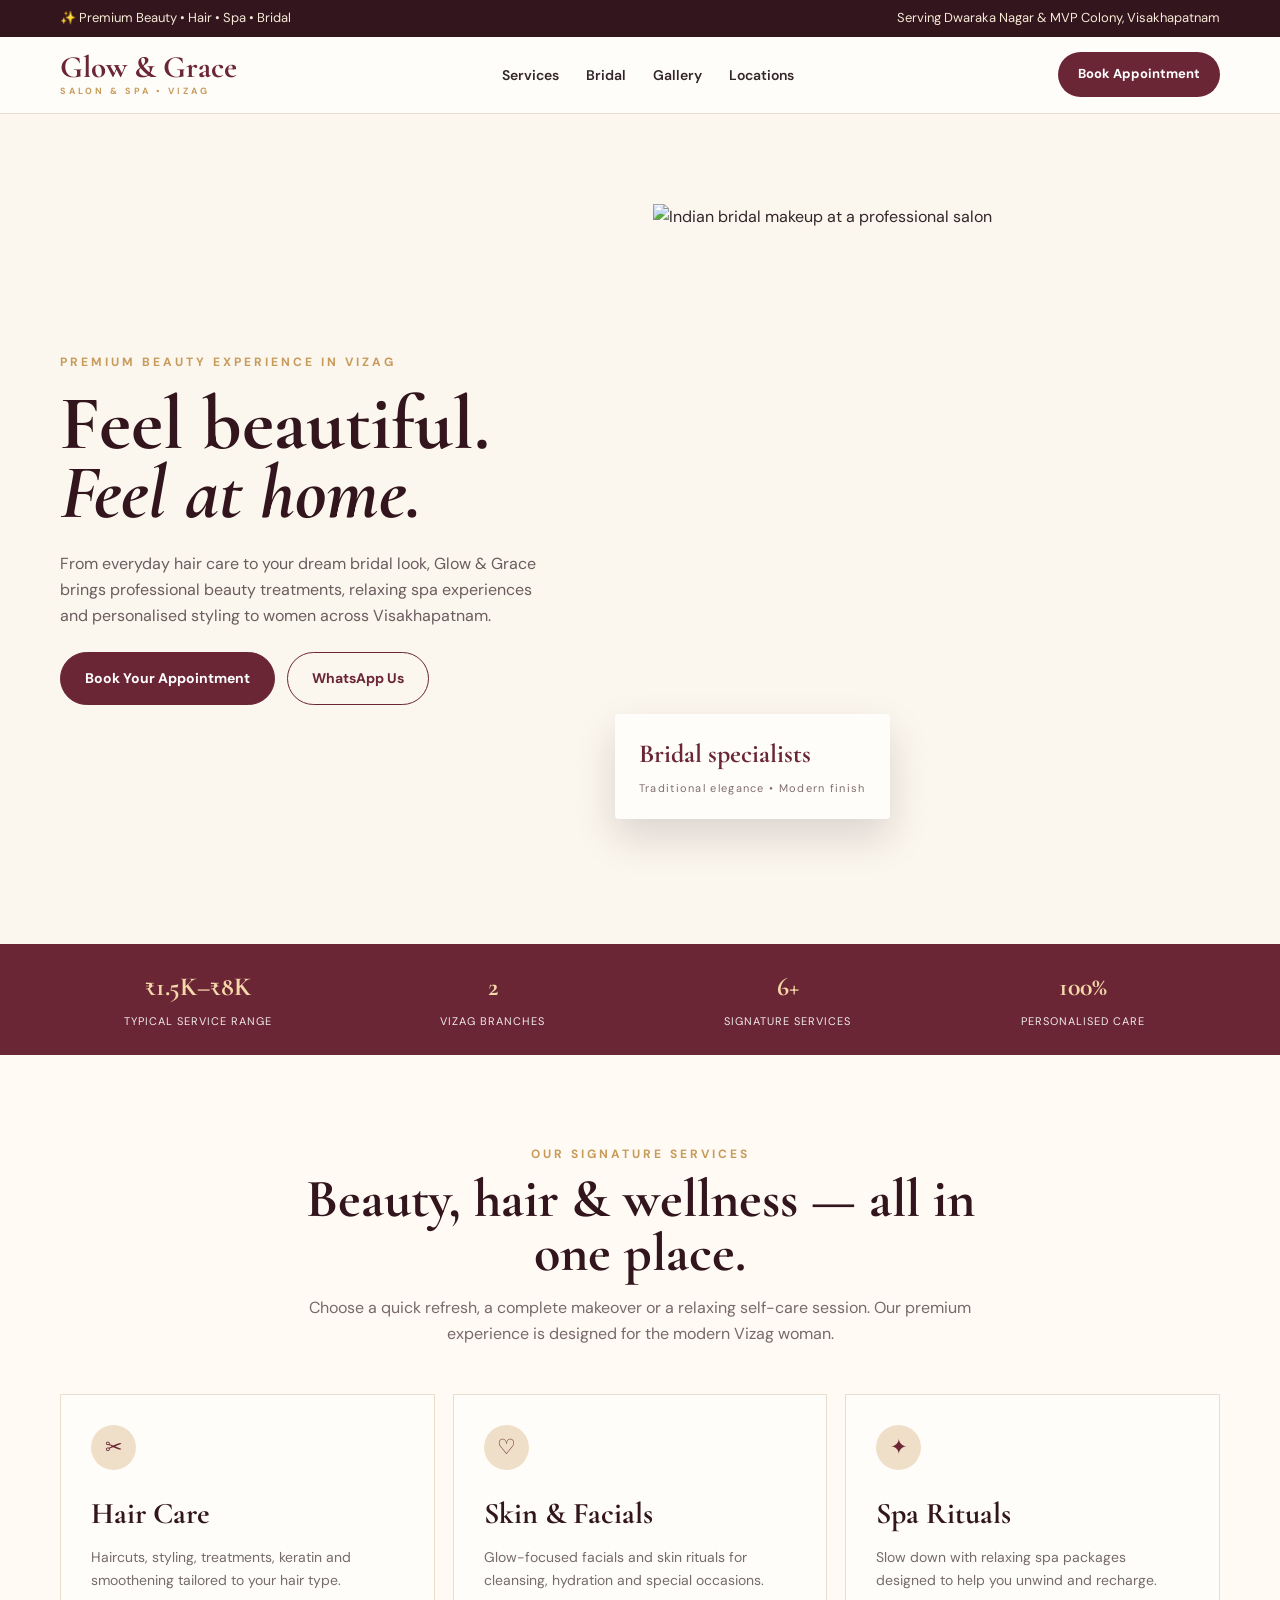
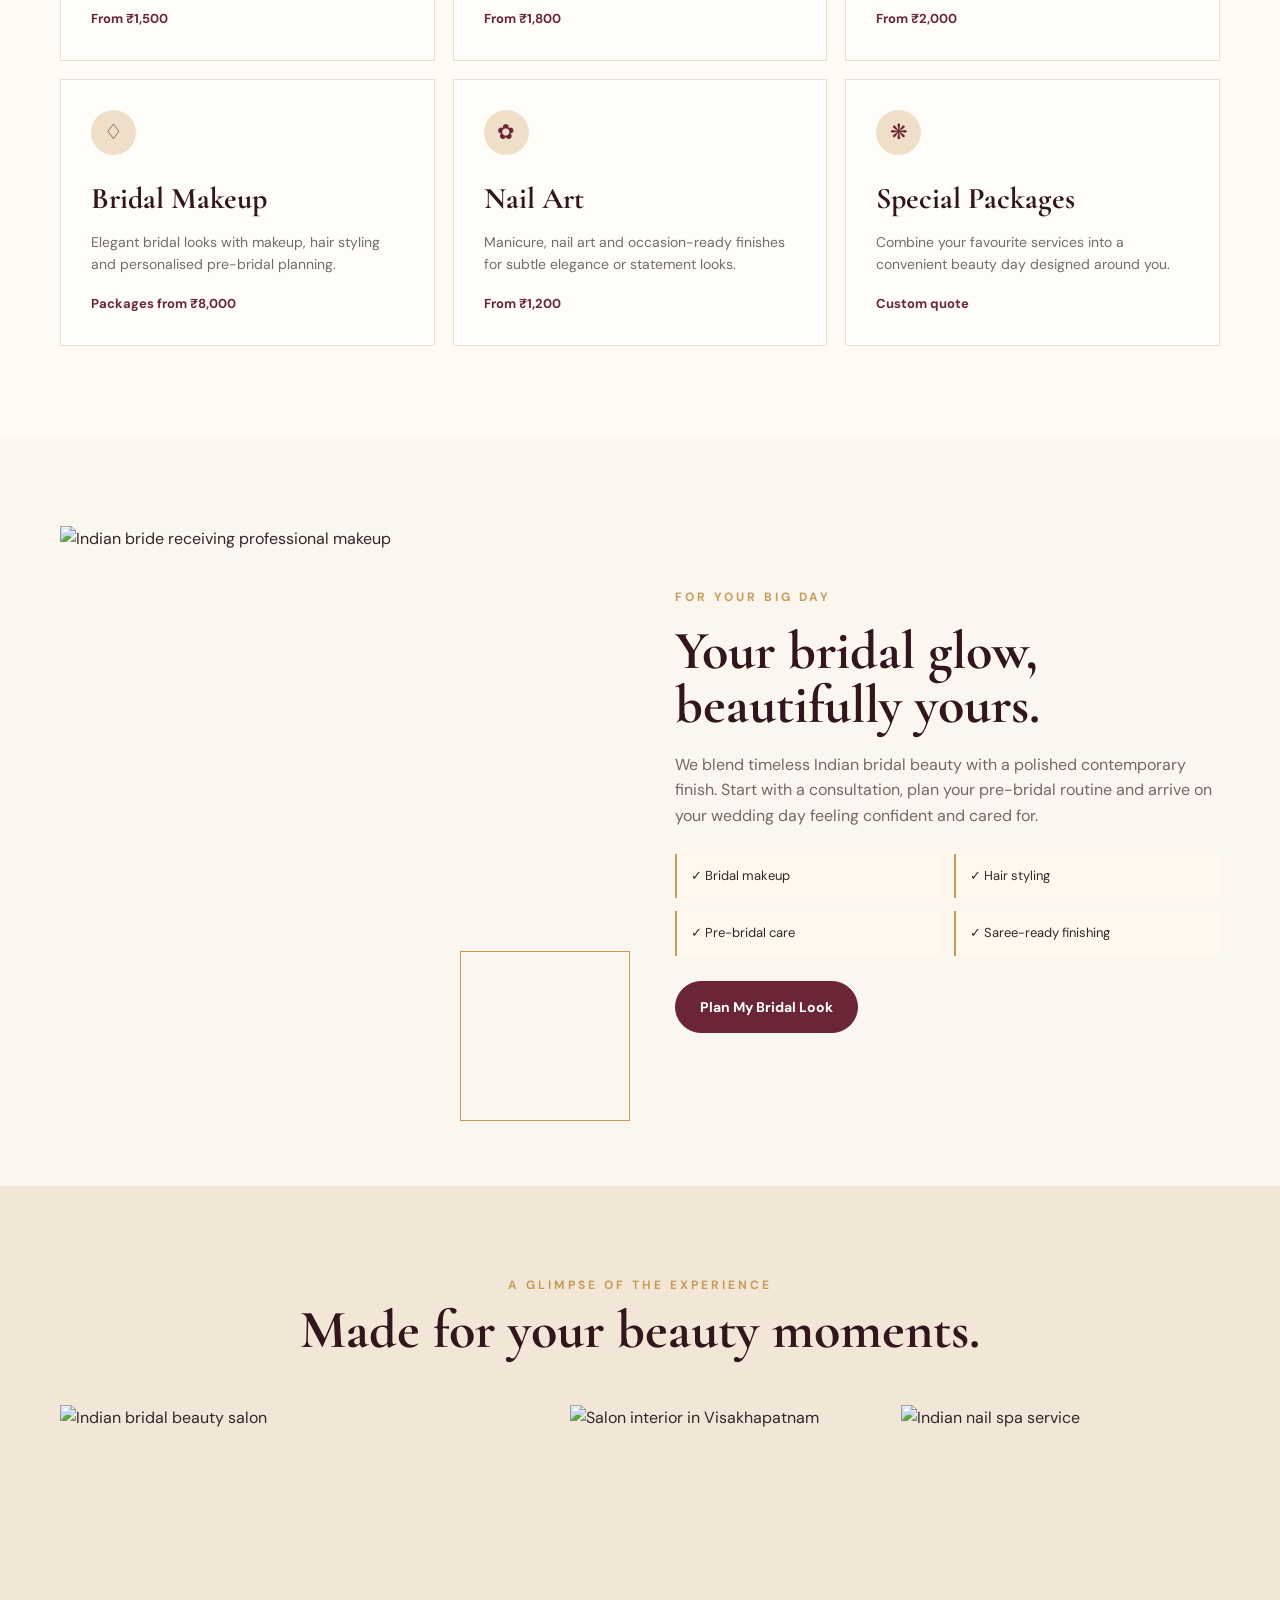
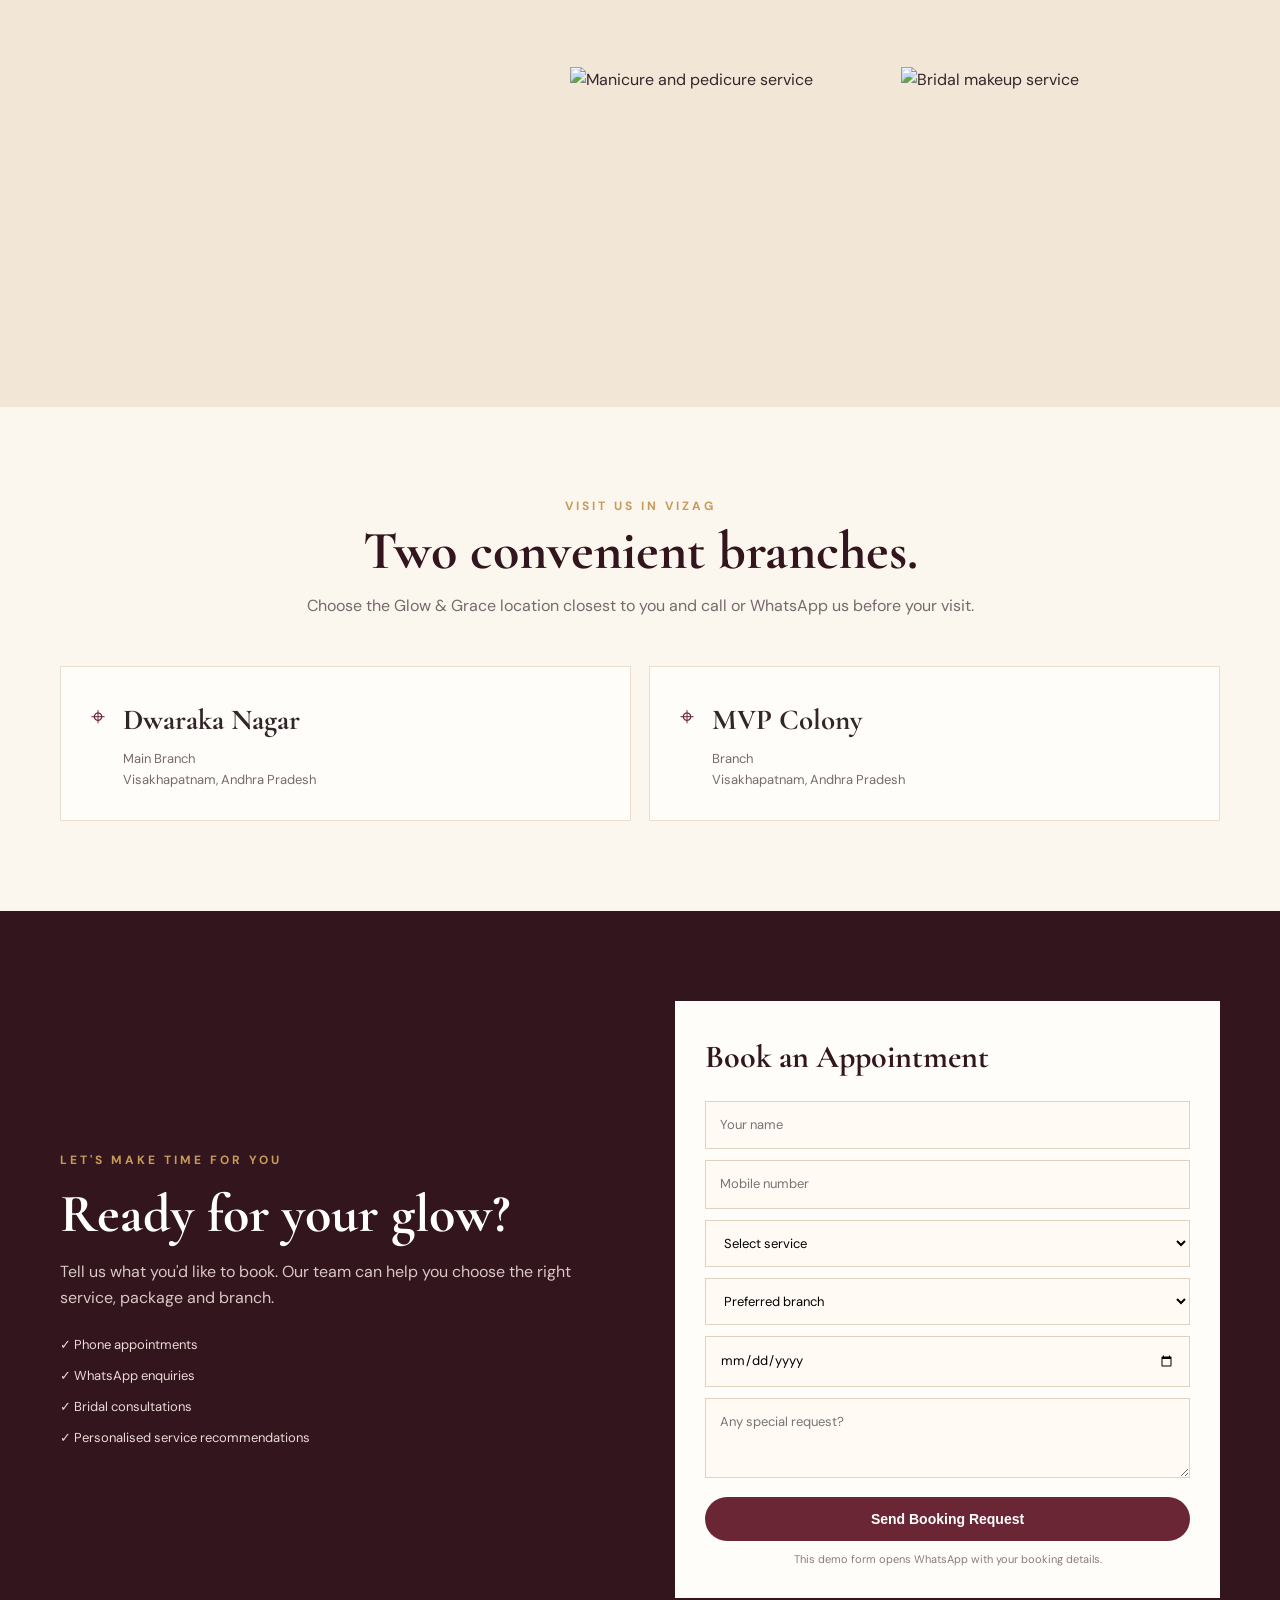
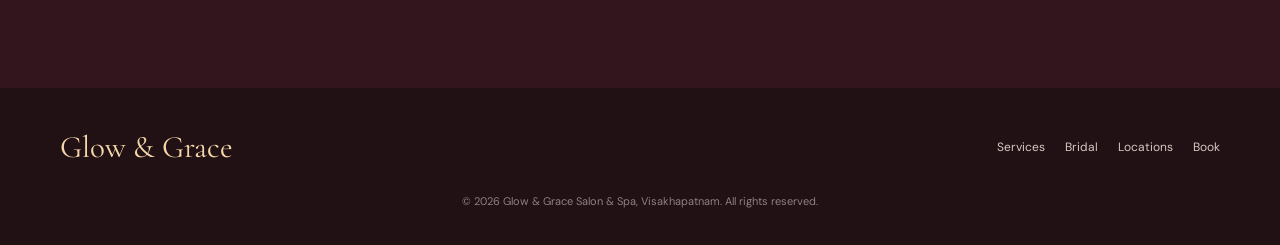
==== commit 0203d78c: "Rename index(2).html to index.html" ====
--- a/index.html
+++ b/index.html
@@ -1,436 +1,366 @@
 <!DOCTYPE html>
 <html lang="en">
 <head>
-  <meta charset="UTF-8" />
-  <meta name="viewport" content="width=device-width, initial-scale=1.0" />
-  <title>Glow & Grace Salon and Spa | Luxury Beauty & Bridal Studio Vizag</title>
-  <!-- Google Fonts & Font Awesome Icons -->
-  <link rel="preconnect" href="https://fonts.googleapis.com">
-  <link rel="preconnect" href="https://fonts.gstatic.com" crossorigin>
-  <link href="https://fonts.googleapis.com/css2?family=Cinzel:wght@500;600;700;800&family=Plus+Jakarta+Sans:wght@300;400;500;600;700&display=swap" rel="stylesheet">
-  <link rel="stylesheet" href="style.css" />
+<meta charset="UTF-8">
+<meta name="viewport" content="width=device-width, initial-scale=1.0">
+<title>Glow & Grace Salon & Spa | Vizag</title>
+<meta name="description" content="Glow & Grace Salon & Spa in Visakhapatnam. Premium hair, skin, bridal makeup, spa and nail services. Book your appointment today.">
+<style>
+@import url('https://fonts.googleapis.com/css2?family=Cormorant+Garamond:wght@500;600;700&family=DM+Sans:wght@400;500;600;700&display=swap');
+
+:root{
+  --maroon:#6b2635;
+  --deep:#32151d;
+  --gold:#c79b5a;
+  --cream:#fbf6ee;
+  --sand:#eee0cc;
+  --text:#33262a;
+  --white:#fffdf9;
+}
+*{box-sizing:border-box;margin:0;padding:0}
+html{scroll-behavior:smooth}
+body{font-family:"DM Sans",sans-serif;color:var(--text);background:var(--cream);line-height:1.6}
+a{text-decoration:none;color:inherit}
+img{display:block;width:100%;height:100%;object-fit:cover}
+.container{width:min(1160px,92%);margin:auto}
+
+/* top bar */
+.topbar{background:var(--deep);color:#f7ead6;font-size:13px;padding:8px 0}
+.topbar .container{display:flex;justify-content:space-between;gap:15px}
+
+/* nav */
+nav{background:rgba(255,253,249,.96);backdrop-filter:blur(10px);position:sticky;top:0;z-index:20;border-bottom:1px solid #eadfce}
+.nav-inner{height:76px;display:flex;align-items:center;justify-content:space-between}
+.logo{font-family:"Cormorant Garamond",serif;font-size:31px;font-weight:700;color:var(--maroon);line-height:.85}
+.logo span{display:block;font-family:"DM Sans";font-size:9px;letter-spacing:3px;text-transform:uppercase;color:var(--gold);margin-top:8px}
+.nav-links{display:flex;gap:27px;font-size:14px;font-weight:600}
+.nav-links a:hover{color:var(--maroon)}
+.nav-cta{background:var(--maroon);color:white;padding:12px 20px;border-radius:30px;font-size:13px;font-weight:700}
+.menu{display:none;background:none;border:0;font-size:25px;color:var(--maroon)}
+
+/* hero */
+.hero{min-height:650px;display:grid;grid-template-columns:1.02fr .98fr;background:var(--cream)}
+.hero-copy{display:flex;align-items:center;padding:70px 7vw 70px max(4vw,calc((100vw - 1160px)/2))}
+.kicker{color:var(--gold);text-transform:uppercase;letter-spacing:3px;font-size:12px;font-weight:700;margin-bottom:17px}
+h1,h2,h3{font-family:"Cormorant Garamond",serif}
+h1{font-size:clamp(55px,6vw,84px);line-height:.9;color:var(--deep);max-width:620px}
+.hero-copy p{max-width:540px;margin:24px 0;color:#6b5c5e;font-size:16px}
+.hero-buttons{display:flex;gap:12px;flex-wrap:wrap}
+.btn{display:inline-flex;align-items:center;justify-content:center;padding:14px 24px;border-radius:30px;font-weight:700;font-size:14px;border:1px solid var(--maroon)}
+.btn.primary{background:var(--maroon);color:white}
+.btn.secondary{color:var(--maroon);background:transparent}
+.hero-photo{position:relative;min-height:650px}
+.hero-photo img{object-position:center}
+.hero-badge{position:absolute;bottom:35px;left:-38px;background:var(--white);padding:19px 24px;box-shadow:0 18px 40px rgba(50,21,29,.15);border-radius:4px}
+.hero-badge strong{display:block;font-family:"Cormorant Garamond";font-size:26px;color:var(--maroon)}
+.hero-badge small{font-size:11px;letter-spacing:1.3px;color:#806d70}
+
+/* trust */
+.trust{background:var(--maroon);color:white;padding:22px 0}
+.trust .container{display:grid;grid-template-columns:repeat(4,1fr);gap:20px;text-align:center}
+.trust strong{display:block;font-family:"Cormorant Garamond";font-size:26px;color:#f5d8a9}
+.trust span{font-size:11px;letter-spacing:1px;text-transform:uppercase;opacity:.9}
+
+/* sections */
+section{padding:90px 0}
+.section-head{text-align:center;max-width:700px;margin:0 auto 48px}
+.section-head .kicker{margin-bottom:8px}
+h2{font-size:54px;line-height:1;color:var(--deep)}
+.section-head p{margin-top:15px;color:#77696c}
+
+/* services */
+.services{background:#fffaf3}
+.service-grid{display:grid;grid-template-columns:repeat(3,1fr);gap:18px}
+.card{background:var(--white);border:1px solid #eadfce;padding:30px;transition:.25s}
+.card:hover{transform:translateY(-5px);box-shadow:0 16px 35px rgba(55,28,32,.08)}
+.icon{width:45px;height:45px;border-radius:50%;background:#f0dfc8;color:var(--maroon);display:grid;place-items:center;font-size:21px;margin-bottom:20px}
+.card h3{font-size:30px;color:var(--deep)}
+.card p{font-size:14px;color:#766a6d;margin:8px 0 18px}
+.price{font-weight:700;color:var(--maroon);font-size:13px}
+
+/* bridal */
+.bridal{display:grid;grid-template-columns:1fr 1fr;gap:70px;align-items:center}
+.bridal-photo{height:570px;position:relative}
+.bridal-photo img{border-radius:0 90px 0 90px}
+.gold-line{position:absolute;width:170px;height:170px;border:1px solid var(--gold);right:-25px;bottom:-25px;z-index:-1}
+.bridal-copy h2{text-align:left}
+.bridal-copy p{color:#74676a;margin:20px 0}
+.features{display:grid;grid-template-columns:1fr 1fr;gap:13px;margin:25px 0}
+.features div{background:#fff8ee;padding:12px 14px;border-left:2px solid var(--gold);font-size:13px}
+
+/* gallery */
+.gallery{background:#f2e7d7}
+.gallery-grid{display:grid;grid-template-columns:1.25fr .8fr .8fr;grid-template-rows:250px 250px;gap:12px}
+.gallery-grid .big{grid-row:span 2}
+.gallery-grid div{overflow:hidden}
+.gallery-grid img{transition:.4s}
+.gallery-grid div:hover img{transform:scale(1.05)}
+
+/* locations */
+.locations{display:grid;grid-template-columns:1fr 1fr;gap:18px}
+.location{background:var(--white);padding:30px;border:1px solid #eadfce;display:flex;gap:18px}
+.location .pin{font-size:25px;color:var(--maroon)}
+.location h3{font-size:29px}
+.location p{font-size:13px;color:#766a6d;margin-top:5px}
+
+/* booking */
+.booking{background:var(--deep);color:white}
+.booking-wrap{display:grid;grid-template-columns:1fr 1fr;gap:70px;align-items:center}
+.booking h2{color:white}
+.booking-copy p{color:#d9c8c4;margin:18px 0 25px}
+.booking-points{display:grid;gap:10px;font-size:13px;color:#eadbd7}
+.form{background:var(--white);padding:30px;color:var(--text)}
+.form h3{font-size:32px;color:var(--deep);margin-bottom:18px}
+.form input,.form select,.form textarea{width:100%;border:1px solid #dfd2c1;background:#fffaf4;padding:13px 14px;margin-bottom:11px;font:inherit;font-size:13px}
+.form textarea{height:80px;resize:vertical}
+.form button{width:100%;border:0;cursor:pointer}
+.form-note{font-size:11px;color:#8a7a7d;text-align:center;margin-top:10px}
+
+/* footer */
+footer{background:#211014;color:#d9c8c4;padding:35px 0}
+.footer-grid{display:flex;justify-content:space-between;gap:30px;align-items:center}
+.footer-logo{font-family:"Cormorant Garamond";font-size:31px;color:#f5d8a9}
+.footer-links{display:flex;gap:20px;font-size:12px}
+.copyright{font-size:11px;color:#927f82;margin-top:20px;text-align:center}
+
+/* mobile */
+@media(max-width:800px){
+  .topbar .container{justify-content:center;text-align:center}
+  .topbar .container span:last-child{display:none}
+  .nav-links{display:none}
+  .menu{display:block}
+  .nav-cta{display:none}
+  .hero{grid-template-columns:1fr}
+  .hero-copy{padding:70px 5% 50px}
+  .hero-photo{min-height:480px}
+  .hero-badge{left:20px;bottom:20px}
+  .trust .container{grid-template-columns:repeat(2,1fr)}
+  section{padding:65px 0}
+  h2{font-size:44px}
+  .service-grid{grid-template-columns:1fr}
+  .bridal,.booking-wrap,.locations{grid-template-columns:1fr}
+  .bridal{gap:35px}
+  .bridal-photo{height:450px}
+  .gallery-grid{grid-template-columns:1fr 1fr;grid-template-rows:220px 220px}
+  .gallery-grid .big{grid-row:auto;grid-column:span 2}
+  .footer-grid{flex-direction:column;text-align:center}
+}
+</style>
 </head>
 <body>
 
-  <!-- Top Announcement Bar -->
-  <aside aria-label="Offers" class="top-bar">
-    <div class="top-bar-inner">
-      <span>✨ <strong>Vizag's Trusted Bridal & Hair Spa</strong> • 2 Locations: Dwaraka Nagar & MVP Colony</span>
-      <a href="tel:+919876543210" class="top-call-link">📞 Book Slot: +91 98765 43210</a>
-    </div>
-  </aside>
-
-  <!-- Navigation -->
-  <header class="site-header">
-    <div class="nav-container">
-      <div class="logo">
-        <span class="logo-emblem">ॐ • ✦</span>
-        <h1>Glow & Grace</h1>
-        <span class="tagline">Luxury Salon & Wellness Spa • Visakhapatnam</span>
-      </div>
-      <nav class="nav-menu">
-        <a href="#services">Services</a>
-        <a href="#bridal">Bridal Studio</a>
-        <a href="#pricing">Price Menu</a>
-        <a href="#branches">Vizag Branches</a>
-        <a href="#why-us">Why Us</a>
-        <a href="#book" class="nav-cta-btn">Book Appointment</a>
-      </nav>
-    </div>
-  </header>
-
-  <!-- Hero Section with Indian Aesthetic Patterns -->
-  <section class="hero-section">
-    <div class="hero-backdrop"></div>
-    <div class="hero-content">
-      <div class="hero-badge">✨ Award-Winning Beauty Destination in Visakhapatnam</div>
-      <h2>Radiance Inspired by Royalty & Modern Artistry</h2>
-      <p>Specializing in HD Muhurtham Bridal Makeovers, Botoplex & Keratin Hair Rituals, and Ayurvedic-infused Aromatherapy Spa.</p>
-      
-      <div class="hero-btn-group">
-        <a href="#book" class="btn-primary">🗓️ Book Appointment Online</a>
-        <a href="https://wa.me/919876543210?text=Hi%20Glow%20and%20Grace,%20I%20would%20like%20to%20inquire%20about%20appointment%20slots" target="_blank" class="btn-wa">💬 WhatsApp Us</a>
-        <a href="tel:+919876543210" class="btn-secondary">📞 Direct Call</a>
-      </div>
-
-      <!-- Trust Bar -->
-      <div class="hero-trust-bar">
-        <div class="trust-item">⭐ <strong>4.9 / 5.0</strong> (1,400+ Google Reviews)</div>
-        <div class="trust-divider">|</div>
-        <div class="trust-item">📍 <strong>Dwaraka Nagar</strong> & <strong>MVP Colony</strong></div>
-        <div class="trust-divider">|</div>
-        <div class="trust-item">👑 <strong>500+ Vizag Brides</strong> Groomed</div>
-      </div>
-    </div>
-  </section>
-
-  <!-- Quick Highlight Counter -->
-  <section class="highlights-strip">
-    <div class="strip-container">
-      <div class="stat-box">
-        <h3>2</h3>
-        <p>Flagship Branches in Vizag</p>
-      </div>
-      <div class="stat-box">
-        <h3>100%</h3>
-        <p>Sanitized AC Private Suites</p>
-      </div>
-      <div class="stat-box">
-        <h3>15+</h3>
-        <p>Certified Master Stylists</p>
-      </div>
-      <div class="stat-box">
-        <h3>L'Oréal & MAC</h3>
-        <p>Genuine Luxury Formulations</p>
-      </div>
-    </div>
-  </section>
-
-  <!-- Featured Services -->
-  <section id="services" class="section-wrapper">
-    <div class="section-header">
-      <span class="sub-title">Signature Therapies</span>
-      <h2>Crafted For Your Crowning Glory</h2>
-      <div class="ornament-divider">❖ ── ✦ ── ❖</div>
-      <p>From essential self-care to high-glam transformations, choose from our premium menu</p>
-    </div>
-
-    <div class="services-grid">
-      
-      <!-- Service 1 -->
-      <div class="service-card">
-        <div class="service-img-wrapper">
-          <img src="images/bridal-makeup.jpg" alt="South Indian Bridal Makeup Artist Vizag" class="service-img" />
-          <span class="service-tag">Most Popular</span>
-        </div>
-        <div class="service-body">
-          <h3>HD & Airbrush Bridal Makeover</h3>
-          <p>Flawless HD makeup, traditional saree draping, customized hair adornment with fresh jasmine & gold jewels setting.</p>
-          <div class="service-meta">
-            <span class="price">From ₹7,999</span>
-            <a href="#book" class="book-link">Book Now →</a>
-          </div>
-        </div>
-      </div>
-
-      <!-- Service 2 -->
-      <div class="service-card">
-        <div class="service-img-wrapper">
-          <img src="images/hair-keratin.jpg" alt="Keratin and Hair Smoothing Treatment in Vizag" class="service-img" />
-          <span class="service-tag">Trending</span>
-        </div>
-        <div class="service-body">
-          <h3>Botoplex & Keratin Therapy</h3>
-          <p>Tame Vizag coastal humidity with restorative protein smoothing, delivering sleek, glossy, mirror-shine locks.</p>
-          <div class="service-meta">
-            <span class="price">From ₹3,499</span>
-            <a href="#book" class="book-link">Book Now →</a>
-          </div>
-        </div>
-      </div>
-
-      <!-- Service 3 -->
-      <div class="service-card">
-        <div class="service-img-wrapper">
-          <img src="images/ayurvedic-facial.jpg" alt="Gold Radiance and Kumkumadi Facial" class="service-img" />
-        </div>
-        <div class="service-body">
-          <h3>24K Gold & Kumkumadi Glow Facial</h3>
-          <p>Ancient Ayurvedic glow secrets combined with modern ultrasound skin infusion for dewy, spotless luminosity.</p>
-          <div class="service-meta">
-            <span class="price">From ₹1,899</span>
-            <a href="#book" class="book-link">Book Now →</a>
-          </div>
-        </div>
-      </div>
-
-      <!-- Service 4 -->
-      <div class="service-card">
-        <div class="service-img-wrapper">
-          <img src="images/spa-body.jpg" alt="Ayurvedic Aromatherapy Spa Vizag" class="service-img" />
-        </div>
-        <div class="service-body">
-          <h3>Aromatherapy & Deep Tissue Spa</h3>
-          <p>Detoxify and release city stress with warm therapeutic oils, hot towel wraps, and scalp stimulation.</p>
-          <div class="service-meta">
-            <span class="price">From ₹2,499</span>
-            <a href="#book" class="book-link">Book Now →</a>
-          </div>
-        </div>
-      </div>
-
-      <!-- Service 5 -->
-      <div class="service-card">
-        <div class="service-img-wrapper">
-          <img src="images/nail-art.jpg" alt="Gel Nail Extensions & Art Vizag" class="service-img" />
-        </div>
-        <div class="service-body">
-          <h3>Gel Extensions & Festive Nail Art</h3>
-          <p>Custom chrome, French ombré, and bridal stone designs crafted with zero-chip long-wear polishes.</p>
-          <div class="service-meta">
-            <span class="price">From ₹1,499</span>
-            <a href="#book" class="book-link">Book Now →</a>
-          </div>
-        </div>
-      </div>
-
-      <!-- Service 6 -->
-      <div class="service-card">
-        <div class="service-img-wrapper">
-          <img src="images/hair-color.jpg" alt="Balayage and Hair Highlights Vizag" class="service-img" />
-        </div>
-        <div class="service-body">
-          <h3>Balayage, Ombré & Global Color</h3>
-          <p>Ammonia-free French colors designed to complement Indian skin tones with bond-protecting Olaplex infusions.</p>
-          <div class="service-meta">
-            <span class="price">From ₹2,999</span>
-            <a href="#book" class="book-link">Book Now →</a>
-          </div>
-        </div>
-      </div>
-
-    </div>
-  </section>
-
-  <!-- Bridal Spotlight Section -->
-  <section id="bridal" class="bridal-spotlight">
-    <div class="bridal-container">
-      <div class="bridal-text">
-        <span class="sub-title-gold">Vizag's Muhurtham Specialist</span>
-        <h2>The Royal Indian Bridal Journey</h2>
-        <p>From pre-bridal skin prep (Haldi, Mehendi, Sangeet) to the sacred Muhurtham look and high-fashion Reception transformation, our master makeup artists craft moments you will cherish for a lifetime.</p>
-        
-        <ul class="bridal-perks">
-          <li>✓ Complimentary pre-wedding skin & hair diagnostic consult</li>
-          <li>✓ On-location vanity setup available anywhere across Vizag & Vizianagaram</li>
-          <li>✓ Professional MAC HD, Huda Beauty & Dior International makeup kits</li>
-          <li>✓ Traditional Andhra & South Indian floral veni styling</li>
-        </ul>
-
-        <a href="#book" class="btn-primary gold-glow">Inquire Bridal Availability</a>
-      </div>
-      <div class="bridal-image-box">
-        <img src="images/bridal-spotlight.jpg" alt="Indian Bride with Traditional Jewelry" class="bridal-feature-img" />
-      </div>
-    </div>
-  </section>
-
-  <!-- Why Choose Glow & Grace -->
-  <section id="why-us" class="usp-section">
-    <div class="section-header">
-      <span class="sub-title">The Standard of Luxury</span>
-      <h2>Why Vizag Chooses Glow & Grace</h2>
-      <div class="ornament-divider">❖ ── ✦ ── ❖</div>
-    </div>
-
-    <div class="usp-grid">
-      <div class="usp-card">
-        <div class="usp-icon">💎</div>
-        <h4>Master Certified Stylists</h4>
-        <p>Artisans continuously trained by top international academies and celebrity cosmetologists.</p>
-      </div>
-
-      <div class="usp-card">
-        <div class="usp-icon">🌿</div>
-        <h4>Zero Compromise on Authenticity</h4>
-        <p>100% genuine sealed products from L'Oréal, Olaplex, Forest Essentials, and Kérastase.</p>
-      </div>
-
-      <div class="usp-card">
-        <div class="usp-icon">❄️</div>
-        <h4>Private Sanitized Suites</h4>
-        <p>Fully air-conditioned, private treatment rooms providing absolute confidentiality and relaxation.</p>
-      </div>
-
-      <div class="usp-card">
-        <div class="usp-icon">☕</div>
-        <h4>Bespoke Hospitality</h4>
-        <p>Enjoy freshly brewed herbal teas, gourmet coffees, and personalized consultation before every session.</p>
-      </div>
-    </div>
-  </section>
-
-  <!-- Branches & Appointment Form Section -->
-  <section id="book" class="booking-section">
-    <div class="booking-container">
-      
-      <!-- Branch Info & Quick Contacts -->
-      <div class="branch-info-col" id="branches">
-        <span class="sub-title-gold">Visit Us In Vizag</span>
-        <h2>Our Two Flagship Salons</h2>
-        <p>Centrally situated for effortless access from all parts of Visakhapatnam.</p>
-
-        <!-- Dwaraka Nagar -->
-        <div class="branch-box">
-          <div class="branch-header">
-            <h4>📍 Dwaraka Nagar Branch (Main Flagship)</h4>
-            <span class="pill">Central Vizag</span>
-          </div>
-          <p class="address">2nd Floor, Grand Signature Arcade, Above HDFC Bank, 3rd Lane, Dwaraka Nagar, Visakhapatnam - 530016</p>
-          <p class="hours">⏰ Open Daily: 09:30 AM – 09:00 PM</p>
-          <a href="tel:+919876543210" class="branch-call">📞 Call: +91 98765 43210</a>
-        </div>
-
-        <!-- MVP Colony -->
-        <div class="branch-box">
-          <div class="branch-header">
-            <h4>📍 MVP Colony Branch (Spa & Bridal Hub)</h4>
-            <span class="pill">Beach Road Hub</span>
-          </div>
-          <p class="address">Plot No. 45, Sector 3, Near Double Road Junction, MVP Colony, Visakhapatnam - 530017</p>
-          <p class="hours">⏰ Open Daily: 10:00 AM – 09:30 PM</p>
-          <a href="tel:+919876543211" class="branch-call">📞 Call: +91 98765 43211</a>
-        </div>
-
-        <!-- WhatsApp Quick Banner -->
-        <div class="wa-action-card">
-          <h4>Prefer booking over WhatsApp?</h4>
-          <p>Get instant response and real-time slot availability directly from our front desk.</p>
-          <a href="https://wa.me/919876543210?text=Hello%20Glow%20and%20Grace,%20I%20would%20like%20to%20reserve%20a%20slot" target="_blank" class="btn-wa-card">
-            💬 Chat with Our Reception Now
-          </a>
-        </div>
-      </div>
-
-      <!-- Booking Form -->
-      <div class="booking-form-col">
-        <div class="form-card">
-          <span class="form-badge">Fast Online Reservation</span>
-          <h3>Reserve Your Time</h3>
-          <p>Fill out the form below. We will call you within 15 minutes to confirm your appointment time.</p>
-
-          <form action="#" method="POST" class="main-booking-form">
-            <div class="form-group">
-              <label for="name">Your Full Name *</label>
-              <input type="text" id="name" name="name" placeholder="e.g. Sravani Rao / Rajesh Kumar" required />
-            </div>
-
-            <div class="form-row">
-              <div class="form-group">
-                <label for="phone">Phone Number (WhatsApp) *</label>
-                <input type="tel" id="phone" name="phone" placeholder="e.g. 9876543210" required />
-              </div>
-              <div class="form-group">
-                <label for="branch">Select Branch *</label>
-                <select id="branch" name="branch" required>
-                  <option value="" disabled selected>Choose Location</option>
-                  <option value="dwaraka-nagar">Dwaraka Nagar Branch</option>
-                  <option value="mvp-colony">MVP Colony Branch</option>
-                </select>
-              </div>
-            </div>
-
-            <div class="form-row">
-              <div class="form-group">
-                <label for="service">Desired Service *</label>
-                <select id="service" name="service" required>
-                  <option value="" disabled selected>Select Primary Treatment</option>
-                  <option value="bridal">HD Bridal & Pre-Bridal Makeup</option>
-                  <option value="keratin">Botoplex / Keratin Treatment</option>
-                  <option value="haircut">Creative Haircut & Styling</option>
-                  <option value="facial">Ayurvedic Gold / Brightening Facial</option>
-                  <option value="spa">Aroma Therapy Full Body Spa</option>
-                  <option value="nails">Nail Art & Gel Extensions</option>
-                  <option value="color">Balayage & Hair Highlights</option>
-                </select>
-              </div>
-              <div class="form-group">
-                <label for="date">Preferred Date *</label>
-                <input type="date" id="date" name="date" required />
-              </div>
-            </div>
-
-            <div class="form-group">
-              <label for="notes">Special Requests / Bridal Dates (Optional)</label>
-              <textarea id="notes" name="notes" rows="3" placeholder="Tell us if you have any hair/skin sensitivity or need pre-bridal packages..."></textarea>
-            </div>
-
-            <button type="submit" class="btn-submit-booking">✦ Confirm Appointment Request ✦</button>
-            <p class="privacy-note">🔒 We value your privacy. No spam. Instant booking confirmation via SMS/Call.</p>
-          </form>
-        </div>
-      </div>
-
-    </div>
-  </section>
-
-  <!-- Testimonials Section -->
-  <section class="reviews-section">
-    <div class="section-header">
-      <span class="sub-title">Client Love</span>
-      <h2>Real Stories from Vizag</h2>
-      <div class="ornament-divider">❖ ── ✦ ── ❖</div>
-    </div>
-
-    <div class="reviews-grid">
-      <div class="review-card">
-        <div class="stars">★★★★★</div>
-        <p>"I had my Muhurtham and Reception makeup done at Glow & Grace MVP Colony branch. The makeup stayed fresh without getting cakey despite the Vizag humidity. Truly five-star bridal service!"</p>
-        <div class="reviewer">
-          <strong>— Deepika Varma</strong>
-          <span>Bridal Client (MVP Colony)</span>
-        </div>
-      </div>
-
-      <div class="review-card">
-        <div class="stars">★★★★★</div>
-        <p>"Hands down the best Keratin and hair treatment in Dwaraka Nagar. The stylists explain the entire post-care routine and use genuine L'Oréal products. My hair feels so soft!"</p>
-        <div class="reviewer">
-          <strong>— Pratyusha Rao</strong>
-          <span>Regular Client (Dwaraka Nagar)</span>
-        </div>
-      </div>
-
-      <div class="review-card">
-        <div class="stars">★★★★★</div>
-        <p>"Their full body spa suite is pure bliss. Very hygienic, soothing aroma ambience, and highly professional staff. Better experience than national chain salons in Vizag."</p>
-        <div class="reviewer">
-          <strong>— Sunita Reddy</strong>
-          <span>Spa & Wellness Guest</span>
-        </div>
-      </div>
-    </div>
-  </section>
-
-  <!-- Footer -->
-  <footer class="site-footer">
-    <div class="footer-top">
-      <div class="footer-col">
-        <h3>Glow & Grace</h3>
-        <p>Visakhapatnam’s most cherished luxury salon & spa sanctuary. Blending royal Indian traditions with modern aesthetic technology.</p>
-        <div class="social-tags">#VizagSalons #VizagBrides #GlowAndGrace</div>
-      </div>
-      <div class="footer-col">
-        <h4>Our Services</h4>
-        <ul>
-          <li><a href="#services">HD Bridal Makeovers</a></li>
-          <li><a href="#services">Botoplex & Keratin</a></li>
-          <li><a href="#services">Kumkumadi Facials</a></li>
-          <li><a href="#services">Full Body Massages</a></li>
-          <li><a href="#services">Balayage & Color</a></li>
-        </ul>
-      </div>
-      <div class="footer-col">
-        <h4>Vizag Locations</h4>
-        <ul>
-          <li><strong>Dwaraka Nagar:</strong> 3rd Lane (Main)</li>
-          <li><strong>MVP Colony:</strong> Sector 3 (Beach Road Hub)</li>
-          <li><strong>Hours:</strong> 09:30 AM – 09:30 PM (All 7 Days)</li>
-          <li><strong>Emergency Bridal:</strong> +91 98765 43210</li>
-        </ul>
-      </div>
-    </div>
-    <div class="footer-bottom">
-      <p>&copy; 2026 Glow & Grace Salon and Spa. All rights reserved. | Crafted for Visakhapatnam</p>
-    </div>
-  </footer>
-
-  <!-- Sticky Mobile Action Footer (Converts Search Ad Clicks on Mobile) -->
-  <aside aria-label="Mobile Navigation" class="mobile-sticky-action-bar">
-    <a href="tel:+919876543210" class="mob-btn mob-call">📞 Call Salon</a>
-    <a href="https://wa.me/919876543210?text=Hi%20Glow%20and%20Grace,%20I%20would%20like%20to%20book%20a%20salon%20appointment" target="_blank" class="mob-btn mob-whatsapp">💬 WhatsApp</a>
-    <a href="#book" class="mob-btn mob-book">🗓️ Book Slot</a>
-  </aside>
-
+<div class="topbar">
+  <div class="container">
+    <span>✨ Premium Beauty • Hair • Spa • Bridal</span>
+    <span>Serving Dwaraka Nagar & MVP Colony, Visakhapatnam</span>
+  </div>
+</div>
+
+<nav>
+  <div class="container nav-inner">
+    <a class="logo" href="#home">Glow & Grace<span>Salon & Spa • Vizag</span></a>
+    <div class="nav-links">
+      <a href="#services">Services</a>
+      <a href="#bridal">Bridal</a>
+      <a href="#gallery">Gallery</a>
+      <a href="#locations">Locations</a>
+    </div>
+    <a class="nav-cta" href="#booking">Book Appointment</a>
+    <button class="menu" onclick="document.querySelector('.nav-links').classList.toggle('mobile-open')">☰</button>
+  </div>
+</nav>
+
+<main id="home">
+<section class="hero">
+  <div class="hero-copy">
+    <div>
+      <div class="kicker">Premium beauty experience in Vizag</div>
+      <h1>Feel beautiful.<br><em>Feel at home.</em></h1>
+      <p>From everyday hair care to your dream bridal look, Glow & Grace brings professional beauty treatments, relaxing spa experiences and personalised styling to women across Visakhapatnam.</p>
+      <div class="hero-buttons">
+        <a class="btn primary" href="#booking">Book Your Appointment</a>
+        <a class="btn secondary" href="https://wa.me/919999999999?text=Hi%20Glow%20%26%20Grace%2C%20I%20want%20to%20book%20an%20appointment." target="_blank">WhatsApp Us</a>
+      </div>
+    </div>
+  </div>
+  <div class="hero-photo">
+    <img src="https://sampurnasalon.com/images/gallery1.jpg" alt="Indian bridal makeup at a professional salon">
+    <div class="hero-badge"><strong>Bridal specialists</strong><small>Traditional elegance • Modern finish</small></div>
+  </div>
+</section>
+
+<div class="trust">
+  <div class="container">
+    <div><strong>₹1.5K–₹8K</strong><span>Typical service range</span></div>
+    <div><strong>2</strong><span>Vizag branches</span></div>
+    <div><strong>6+</strong><span>Signature services</span></div>
+    <div><strong>100%</strong><span>Personalised care</span></div>
+  </div>
+</div>
+
+<section class="services" id="services">
+  <div class="container">
+    <div class="section-head">
+      <div class="kicker">Our signature services</div>
+      <h2>Beauty, hair & wellness — all in one place.</h2>
+      <p>Choose a quick refresh, a complete makeover or a relaxing self-care session. Our premium experience is designed for the modern Vizag woman.</p>
+    </div>
+    <div class="service-grid">
+      <article class="card">
+        <div class="icon">✂</div><h3>Hair Care</h3>
+        <p>Haircuts, styling, treatments, keratin and smoothening tailored to your hair type.</p>
+        <div class="price">From ₹1,500</div>
+      </article>
+      <article class="card">
+        <div class="icon">♡</div><h3>Skin & Facials</h3>
+        <p>Glow-focused facials and skin rituals for cleansing, hydration and special occasions.</p>
+        <div class="price">From ₹1,800</div>
+      </article>
+      <article class="card">
+        <div class="icon">✦</div><h3>Spa Rituals</h3>
+        <p>Slow down with relaxing spa packages designed to help you unwind and recharge.</p>
+        <div class="price">From ₹2,000</div>
+      </article>
+      <article class="card">
+        <div class="icon">♢</div><h3>Bridal Makeup</h3>
+        <p>Elegant bridal looks with makeup, hair styling and personalised pre-bridal planning.</p>
+        <div class="price">Packages from ₹8,000</div>
+      </article>
+      <article class="card">
+        <div class="icon">✿</div><h3>Nail Art</h3>
+        <p>Manicure, nail art and occasion-ready finishes for subtle elegance or statement looks.</p>
+        <div class="price">From ₹1,200</div>
+      </article>
+      <article class="card">
+        <div class="icon">❋</div><h3>Special Packages</h3>
+        <p>Combine your favourite services into a convenient beauty day designed around you.</p>
+        <div class="price">Custom quote</div>
+      </article>
+    </div>
+  </div>
+</section>
+
+<section id="bridal">
+  <div class="container bridal">
+    <div class="bridal-photo">
+      <img src="https://rlaunch.in/uploads/services/1775364871_fb6cde94033eda1d9668.png" alt="Indian bride receiving professional makeup">
+      <div class="gold-line"></div>
+    </div>
+    <div class="bridal-copy">
+      <div class="kicker">For your big day</div>
+      <h2>Your bridal glow, beautifully yours.</h2>
+      <p>We blend timeless Indian bridal beauty with a polished contemporary finish. Start with a consultation, plan your pre-bridal routine and arrive on your wedding day feeling confident and cared for.</p>
+      <div class="features">
+        <div>✓ Bridal makeup</div>
+        <div>✓ Hair styling</div>
+        <div>✓ Pre-bridal care</div>
+        <div>✓ Saree-ready finishing</div>
+      </div>
+      <a class="btn primary" href="#booking">Plan My Bridal Look</a>
+    </div>
+  </div>
+</section>
+
+<section class="gallery" id="gallery">
+  <div class="container">
+    <div class="section-head">
+      <div class="kicker">A glimpse of the experience</div>
+      <h2>Made for your beauty moments.</h2>
+    </div>
+    <div class="gallery-grid">
+      <div class="big"><img src="https://sampurnasalon.com/images/gallery1.jpg" alt="Indian bridal beauty salon"></div>
+      <div><img src="https://www.joonsquare.com/usermanage/image/business/j-studio-beauty-salon-and-spa-visakhapatnam-35900/j-studio-beauty-salon-and-spa-visakhapatnam-j-studio-beauty-salon-and-spa1.jpg" alt="Salon interior in Visakhapatnam"></div>
+      <div><img src="https://fingertipsnailspa.com/wp-content/uploads/2023/03/IMG_8551-1024x683.jpg" alt="Indian nail spa service"></div>
+      <div><img src="https://imgmedia.lbb.in/media/2023/07/64b8bad03c7f60543d71a1f7_1689828048251.jpg" alt="Manicure and pedicure service"></div>
+      <div><img src="https://rlaunch.in/uploads/services/1775364871_fb6cde94033eda1d9668.png" alt="Bridal makeup service"></div>
+    </div>
+  </div>
+</section>
+
+<section id="locations">
+  <div class="container">
+    <div class="section-head">
+      <div class="kicker">Visit us in Vizag</div>
+      <h2>Two convenient branches.</h2>
+      <p>Choose the Glow & Grace location closest to you and call or WhatsApp us before your visit.</p>
+    </div>
+    <div class="locations">
+      <div class="location">
+        <div class="pin">⌖</div>
+        <div><h3>Dwaraka Nagar</h3><p>Main Branch<br>Visakhapatnam, Andhra Pradesh</p></div>
+      </div>
+      <div class="location">
+        <div class="pin">⌖</div>
+        <div><h3>MVP Colony</h3><p>Branch<br>Visakhapatnam, Andhra Pradesh</p></div>
+      </div>
+    </div>
+  </div>
+</section>
+
+<section class="booking" id="booking">
+  <div class="container booking-wrap">
+    <div class="booking-copy">
+      <div class="kicker">Let's make time for you</div>
+      <h2>Ready for your glow?</h2>
+      <p>Tell us what you'd like to book. Our team can help you choose the right service, package and branch.</p>
+      <div class="booking-points">
+        <div>✓ Phone appointments</div>
+        <div>✓ WhatsApp enquiries</div>
+        <div>✓ Bridal consultations</div>
+        <div>✓ Personalised service recommendations</div>
+      </div>
+    </div>
+    <form class="form" onsubmit="book(event)">
+      <h3>Book an Appointment</h3>
+      <input id="name" required placeholder="Your name">
+      <input id="phone" required type="tel" placeholder="Mobile number">
+      <select id="service" required>
+        <option value="">Select service</option>
+        <option>Hair Care</option>
+        <option>Facial / Skin Care</option>
+        <option>Spa</option>
+        <option>Bridal Makeup</option>
+        <option>Nail Art</option>
+        <option>Special Package</option>
+      </select>
+      <select id="branch" required>
+        <option value="">Preferred branch</option>
+        <option>Dwaraka Nagar</option>
+        <option>MVP Colony</option>
+      </select>
+      <input id="date" type="date" required>
+      <textarea id="message" placeholder="Any special request?"></textarea>
+      <button class="btn primary" type="submit">Send Booking Request</button>
+      <div class="form-note">This demo form opens WhatsApp with your booking details.</div>
+    </form>
+  </div>
+</section>
+</main>
+
+<footer>
+  <div class="container">
+    <div class="footer-grid">
+      <div class="footer-logo">Glow & Grace</div>
+      <div class="footer-links">
+        <a href="#services">Services</a><a href="#bridal">Bridal</a><a href="#locations">Locations</a><a href="#booking">Book</a>
+      </div>
+    </div>
+    <div class="copyright">© 2026 Glow & Grace Salon & Spa, Visakhapatnam. All rights reserved.</div>
+  </div>
+</footer>
+
+<script>
+function book(e){
+  e.preventDefault();
+  const name=document.getElementById('name').value;
+  const phone=document.getElementById('phone').value;
+  const service=document.getElementById('service').value;
+  const branch=document.getElementById('branch').value;
+  const date=document.getElementById('date').value;
+  const message=document.getElementById('message').value;
+  const text=`Hi Glow & Grace! I want to book an appointment.%0A%0AName: ${encodeURIComponent(name)}%0APhone: ${encodeURIComponent(phone)}%0AService: ${encodeURIComponent(service)}%0ABranch: ${encodeURIComponent(branch)}%0ADate: ${encodeURIComponent(date)}%0ANote: ${encodeURIComponent(message)}`;
+  window.open(`https://wa.me/919999999999?text=${text}`,'_blank');
+}
+</script>
 </body>
 </html>
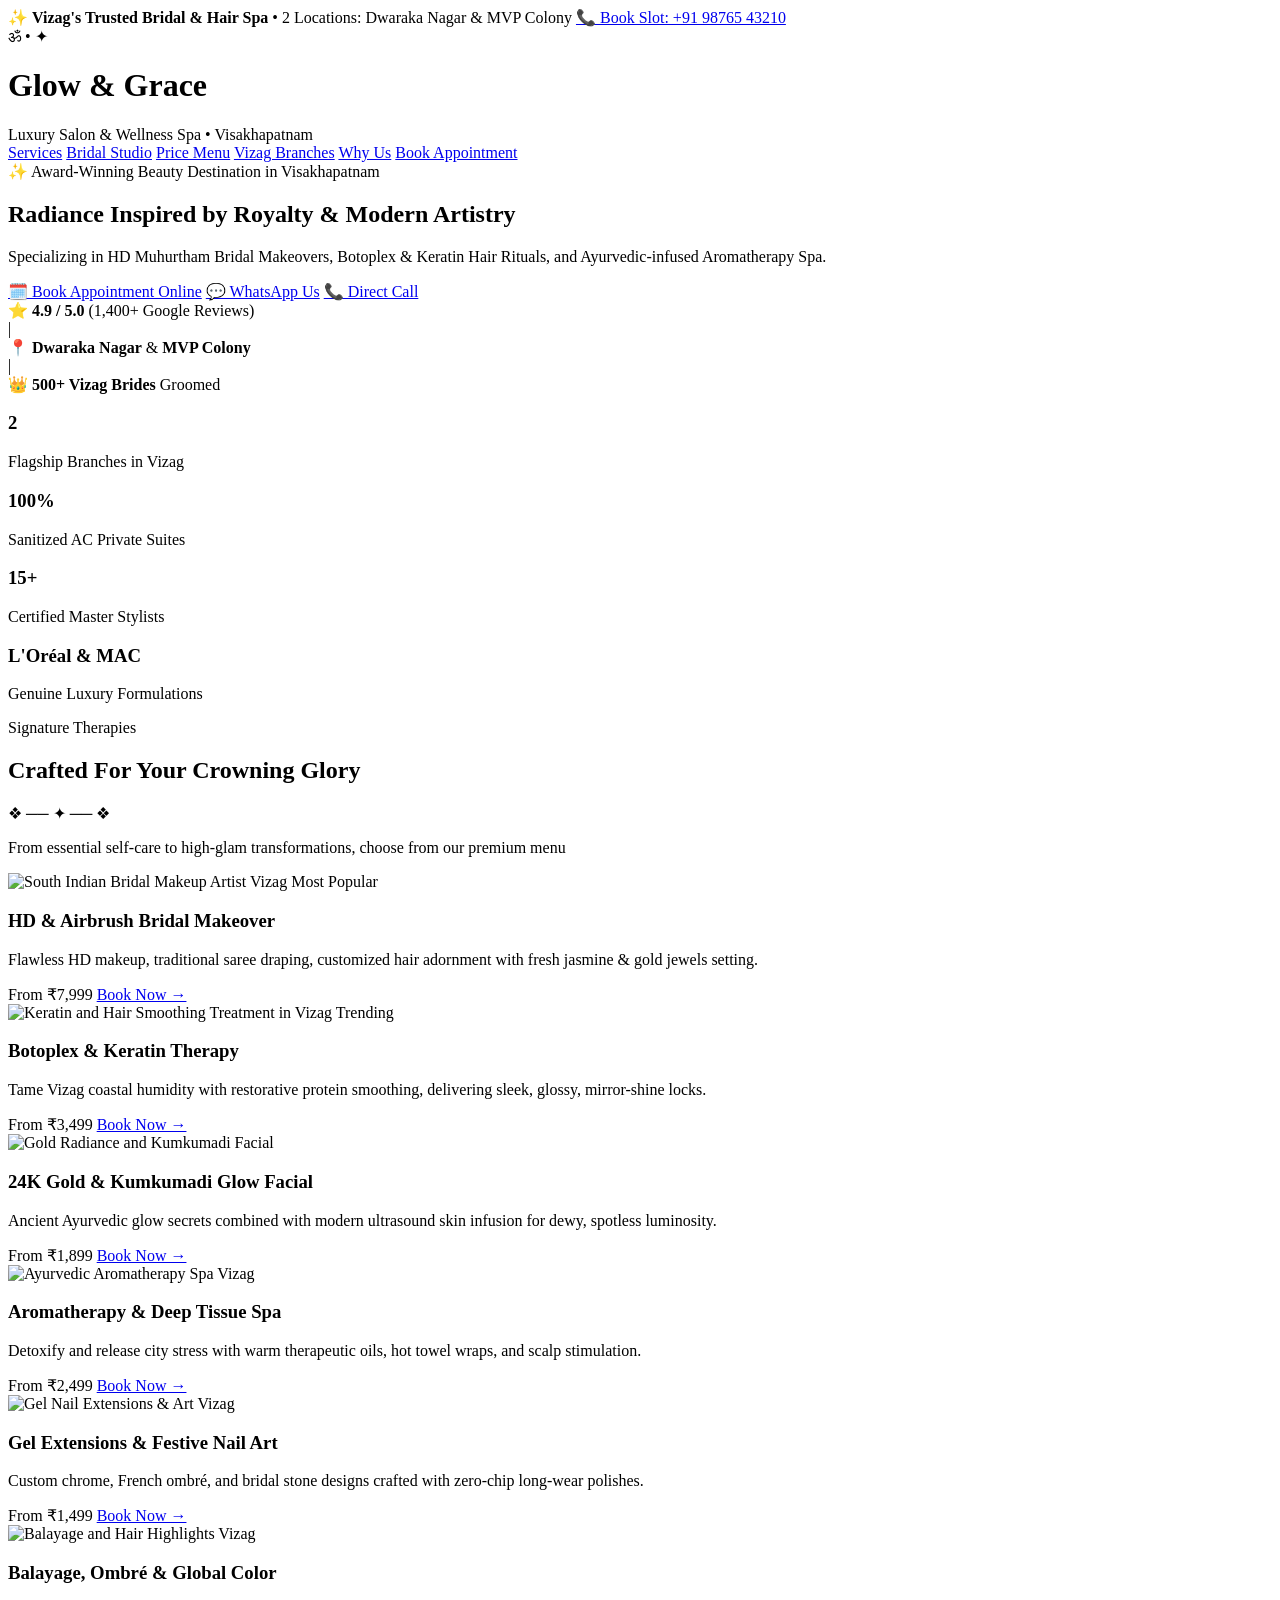
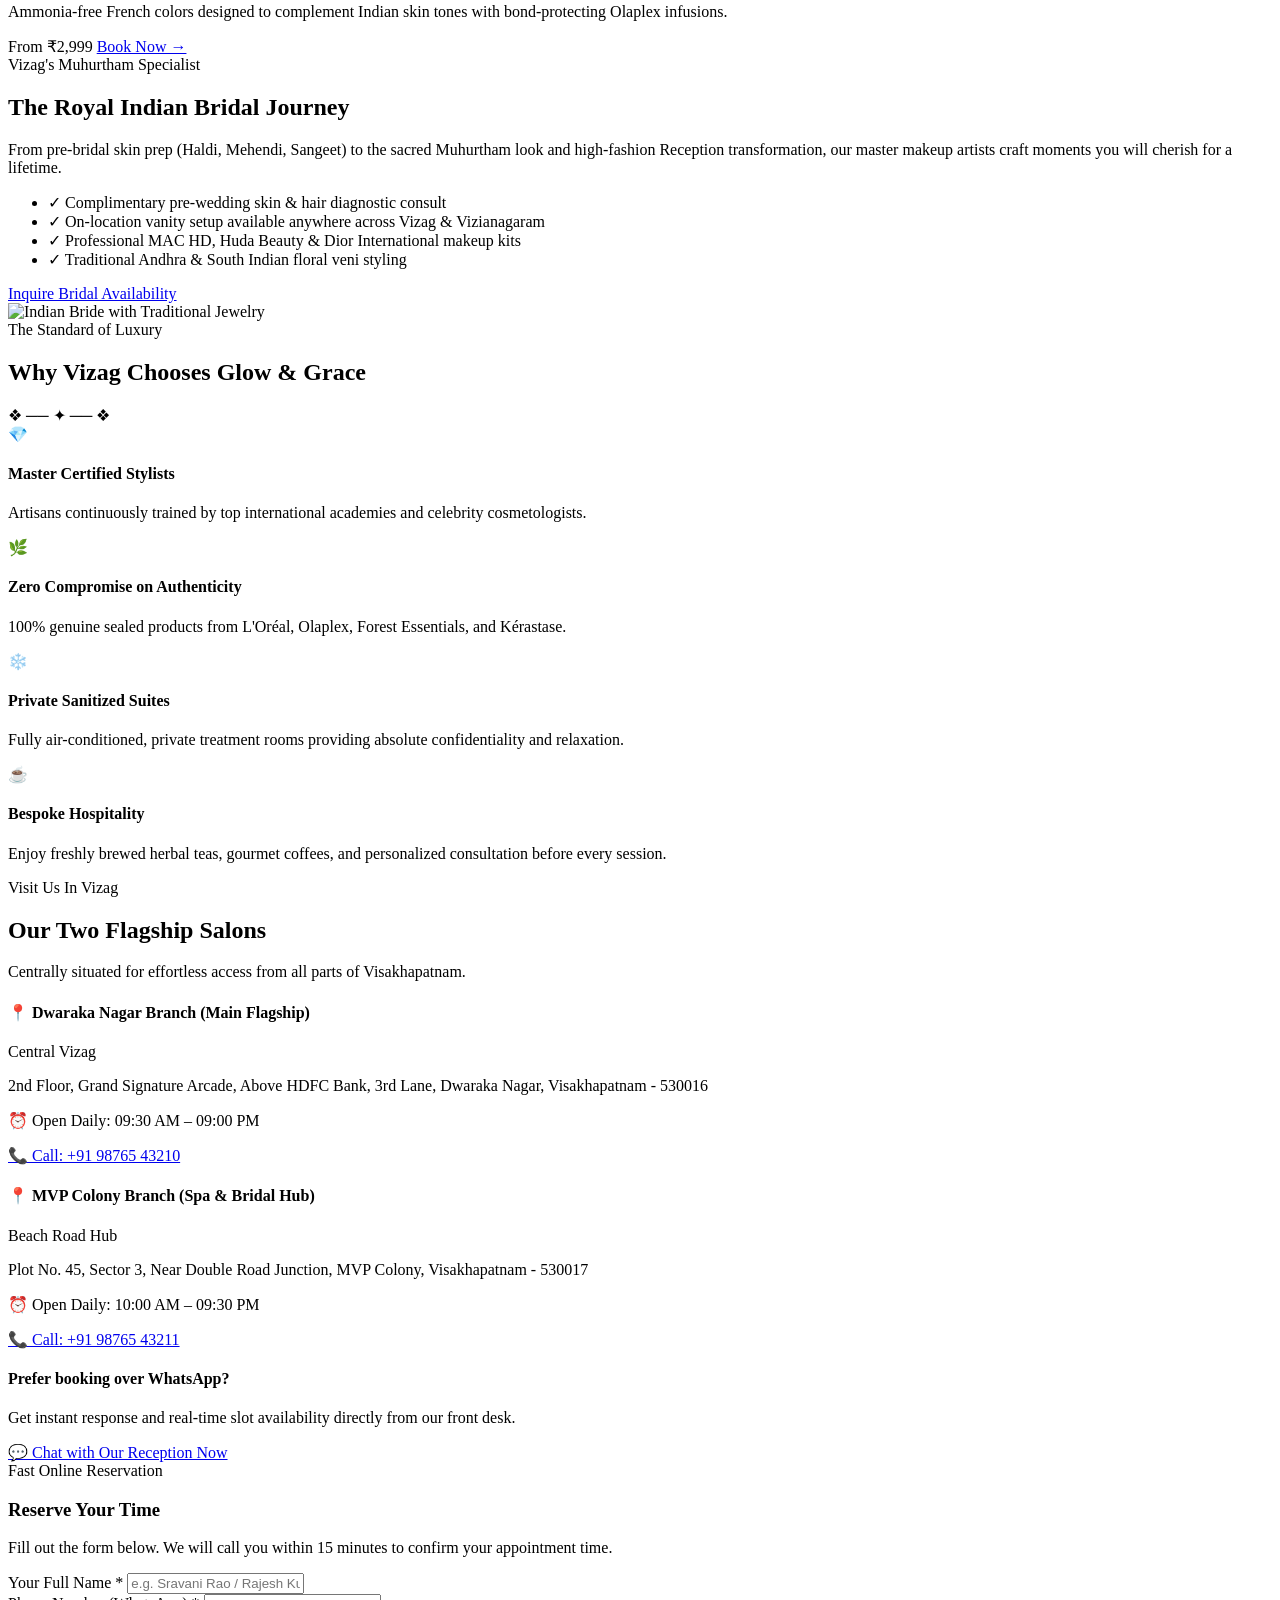
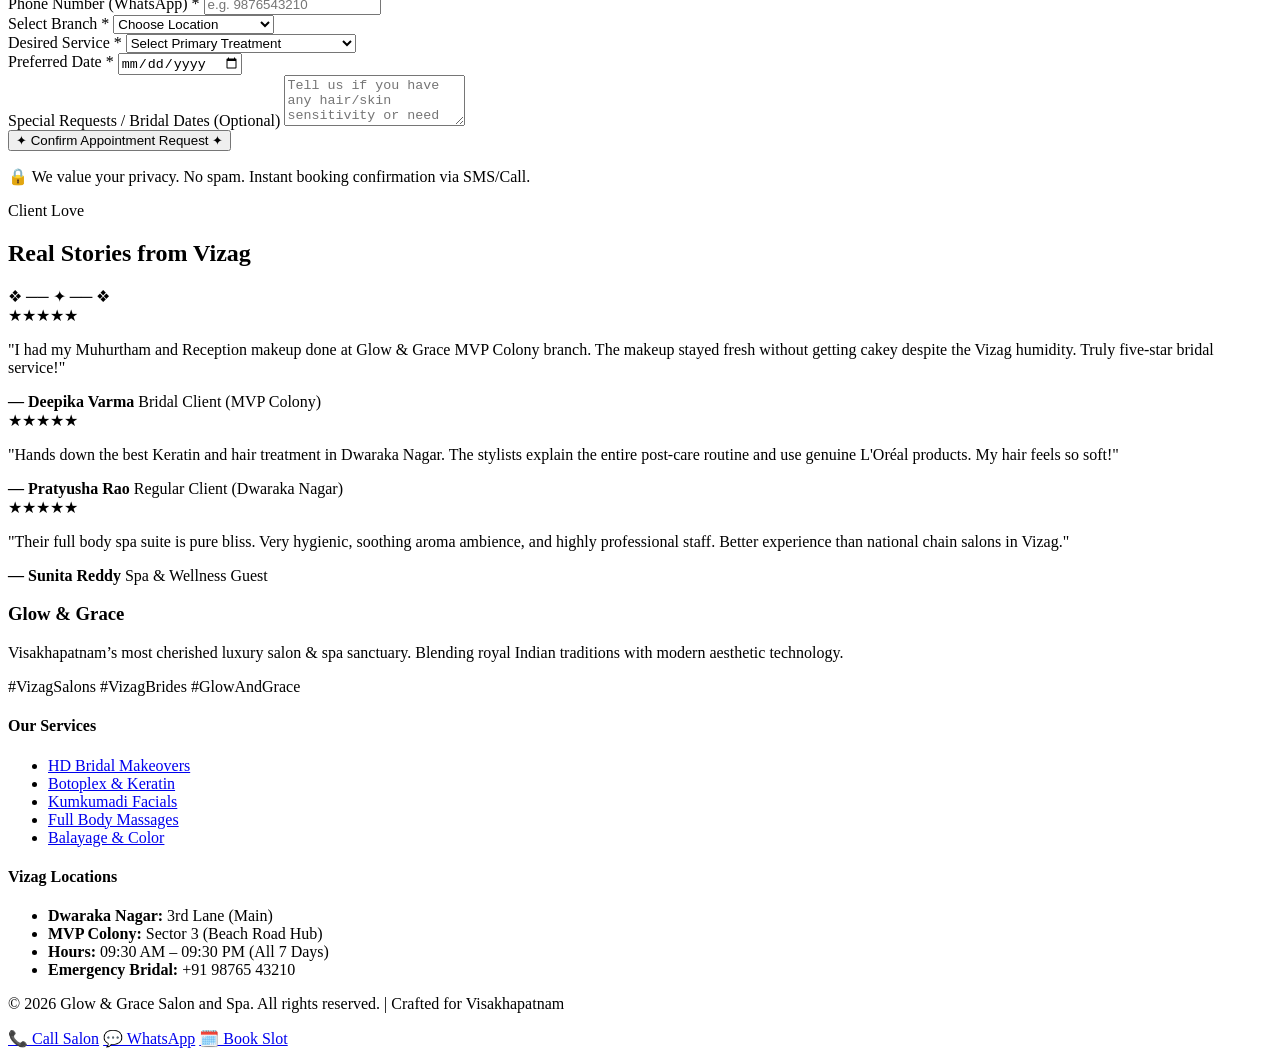
==== commit b0b36761: "Add files via upload" ====
--- a/index.html
+++ b/index.html
@@ -1,366 +1,436 @@
 <!DOCTYPE html>
 <html lang="en">
 <head>
-<meta charset="UTF-8">
-<meta name="viewport" content="width=device-width, initial-scale=1.0">
-<title>Glow & Grace Salon & Spa | Vizag</title>
-<meta name="description" content="Glow & Grace Salon & Spa in Visakhapatnam. Premium hair, skin, bridal makeup, spa and nail services. Book your appointment today.">
-<style>
-@import url('https://fonts.googleapis.com/css2?family=Cormorant+Garamond:wght@500;600;700&family=DM+Sans:wght@400;500;600;700&display=swap');
-
-:root{
-  --maroon:#6b2635;
-  --deep:#32151d;
-  --gold:#c79b5a;
-  --cream:#fbf6ee;
-  --sand:#eee0cc;
-  --text:#33262a;
-  --white:#fffdf9;
-}
-*{box-sizing:border-box;margin:0;padding:0}
-html{scroll-behavior:smooth}
-body{font-family:"DM Sans",sans-serif;color:var(--text);background:var(--cream);line-height:1.6}
-a{text-decoration:none;color:inherit}
-img{display:block;width:100%;height:100%;object-fit:cover}
-.container{width:min(1160px,92%);margin:auto}
-
-/* top bar */
-.topbar{background:var(--deep);color:#f7ead6;font-size:13px;padding:8px 0}
-.topbar .container{display:flex;justify-content:space-between;gap:15px}
-
-/* nav */
-nav{background:rgba(255,253,249,.96);backdrop-filter:blur(10px);position:sticky;top:0;z-index:20;border-bottom:1px solid #eadfce}
-.nav-inner{height:76px;display:flex;align-items:center;justify-content:space-between}
-.logo{font-family:"Cormorant Garamond",serif;font-size:31px;font-weight:700;color:var(--maroon);line-height:.85}
-.logo span{display:block;font-family:"DM Sans";font-size:9px;letter-spacing:3px;text-transform:uppercase;color:var(--gold);margin-top:8px}
-.nav-links{display:flex;gap:27px;font-size:14px;font-weight:600}
-.nav-links a:hover{color:var(--maroon)}
-.nav-cta{background:var(--maroon);color:white;padding:12px 20px;border-radius:30px;font-size:13px;font-weight:700}
-.menu{display:none;background:none;border:0;font-size:25px;color:var(--maroon)}
-
-/* hero */
-.hero{min-height:650px;display:grid;grid-template-columns:1.02fr .98fr;background:var(--cream)}
-.hero-copy{display:flex;align-items:center;padding:70px 7vw 70px max(4vw,calc((100vw - 1160px)/2))}
-.kicker{color:var(--gold);text-transform:uppercase;letter-spacing:3px;font-size:12px;font-weight:700;margin-bottom:17px}
-h1,h2,h3{font-family:"Cormorant Garamond",serif}
-h1{font-size:clamp(55px,6vw,84px);line-height:.9;color:var(--deep);max-width:620px}
-.hero-copy p{max-width:540px;margin:24px 0;color:#6b5c5e;font-size:16px}
-.hero-buttons{display:flex;gap:12px;flex-wrap:wrap}
-.btn{display:inline-flex;align-items:center;justify-content:center;padding:14px 24px;border-radius:30px;font-weight:700;font-size:14px;border:1px solid var(--maroon)}
-.btn.primary{background:var(--maroon);color:white}
-.btn.secondary{color:var(--maroon);background:transparent}
-.hero-photo{position:relative;min-height:650px}
-.hero-photo img{object-position:center}
-.hero-badge{position:absolute;bottom:35px;left:-38px;background:var(--white);padding:19px 24px;box-shadow:0 18px 40px rgba(50,21,29,.15);border-radius:4px}
-.hero-badge strong{display:block;font-family:"Cormorant Garamond";font-size:26px;color:var(--maroon)}
-.hero-badge small{font-size:11px;letter-spacing:1.3px;color:#806d70}
-
-/* trust */
-.trust{background:var(--maroon);color:white;padding:22px 0}
-.trust .container{display:grid;grid-template-columns:repeat(4,1fr);gap:20px;text-align:center}
-.trust strong{display:block;font-family:"Cormorant Garamond";font-size:26px;color:#f5d8a9}
-.trust span{font-size:11px;letter-spacing:1px;text-transform:uppercase;opacity:.9}
-
-/* sections */
-section{padding:90px 0}
-.section-head{text-align:center;max-width:700px;margin:0 auto 48px}
-.section-head .kicker{margin-bottom:8px}
-h2{font-size:54px;line-height:1;color:var(--deep)}
-.section-head p{margin-top:15px;color:#77696c}
-
-/* services */
-.services{background:#fffaf3}
-.service-grid{display:grid;grid-template-columns:repeat(3,1fr);gap:18px}
-.card{background:var(--white);border:1px solid #eadfce;padding:30px;transition:.25s}
-.card:hover{transform:translateY(-5px);box-shadow:0 16px 35px rgba(55,28,32,.08)}
-.icon{width:45px;height:45px;border-radius:50%;background:#f0dfc8;color:var(--maroon);display:grid;place-items:center;font-size:21px;margin-bottom:20px}
-.card h3{font-size:30px;color:var(--deep)}
-.card p{font-size:14px;color:#766a6d;margin:8px 0 18px}
-.price{font-weight:700;color:var(--maroon);font-size:13px}
-
-/* bridal */
-.bridal{display:grid;grid-template-columns:1fr 1fr;gap:70px;align-items:center}
-.bridal-photo{height:570px;position:relative}
-.bridal-photo img{border-radius:0 90px 0 90px}
-.gold-line{position:absolute;width:170px;height:170px;border:1px solid var(--gold);right:-25px;bottom:-25px;z-index:-1}
-.bridal-copy h2{text-align:left}
-.bridal-copy p{color:#74676a;margin:20px 0}
-.features{display:grid;grid-template-columns:1fr 1fr;gap:13px;margin:25px 0}
-.features div{background:#fff8ee;padding:12px 14px;border-left:2px solid var(--gold);font-size:13px}
-
-/* gallery */
-.gallery{background:#f2e7d7}
-.gallery-grid{display:grid;grid-template-columns:1.25fr .8fr .8fr;grid-template-rows:250px 250px;gap:12px}
-.gallery-grid .big{grid-row:span 2}
-.gallery-grid div{overflow:hidden}
-.gallery-grid img{transition:.4s}
-.gallery-grid div:hover img{transform:scale(1.05)}
-
-/* locations */
-.locations{display:grid;grid-template-columns:1fr 1fr;gap:18px}
-.location{background:var(--white);padding:30px;border:1px solid #eadfce;display:flex;gap:18px}
-.location .pin{font-size:25px;color:var(--maroon)}
-.location h3{font-size:29px}
-.location p{font-size:13px;color:#766a6d;margin-top:5px}
-
-/* booking */
-.booking{background:var(--deep);color:white}
-.booking-wrap{display:grid;grid-template-columns:1fr 1fr;gap:70px;align-items:center}
-.booking h2{color:white}
-.booking-copy p{color:#d9c8c4;margin:18px 0 25px}
-.booking-points{display:grid;gap:10px;font-size:13px;color:#eadbd7}
-.form{background:var(--white);padding:30px;color:var(--text)}
-.form h3{font-size:32px;color:var(--deep);margin-bottom:18px}
-.form input,.form select,.form textarea{width:100%;border:1px solid #dfd2c1;background:#fffaf4;padding:13px 14px;margin-bottom:11px;font:inherit;font-size:13px}
-.form textarea{height:80px;resize:vertical}
-.form button{width:100%;border:0;cursor:pointer}
-.form-note{font-size:11px;color:#8a7a7d;text-align:center;margin-top:10px}
-
-/* footer */
-footer{background:#211014;color:#d9c8c4;padding:35px 0}
-.footer-grid{display:flex;justify-content:space-between;gap:30px;align-items:center}
-.footer-logo{font-family:"Cormorant Garamond";font-size:31px;color:#f5d8a9}
-.footer-links{display:flex;gap:20px;font-size:12px}
-.copyright{font-size:11px;color:#927f82;margin-top:20px;text-align:center}
-
-/* mobile */
-@media(max-width:800px){
-  .topbar .container{justify-content:center;text-align:center}
-  .topbar .container span:last-child{display:none}
-  .nav-links{display:none}
-  .menu{display:block}
-  .nav-cta{display:none}
-  .hero{grid-template-columns:1fr}
-  .hero-copy{padding:70px 5% 50px}
-  .hero-photo{min-height:480px}
-  .hero-badge{left:20px;bottom:20px}
-  .trust .container{grid-template-columns:repeat(2,1fr)}
-  section{padding:65px 0}
-  h2{font-size:44px}
-  .service-grid{grid-template-columns:1fr}
-  .bridal,.booking-wrap,.locations{grid-template-columns:1fr}
-  .bridal{gap:35px}
-  .bridal-photo{height:450px}
-  .gallery-grid{grid-template-columns:1fr 1fr;grid-template-rows:220px 220px}
-  .gallery-grid .big{grid-row:auto;grid-column:span 2}
-  .footer-grid{flex-direction:column;text-align:center}
-}
-</style>
+  <meta charset="UTF-8" />
+  <meta name="viewport" content="width=device-width, initial-scale=1.0" />
+  <title>Glow & Grace Salon and Spa | Luxury Beauty & Bridal Studio Vizag</title>
+  <!-- Google Fonts & Font Awesome Icons -->
+  <link rel="preconnect" href="https://fonts.googleapis.com">
+  <link rel="preconnect" href="https://fonts.gstatic.com" crossorigin>
+  <link href="https://fonts.googleapis.com/css2?family=Cinzel:wght@500;600;700;800&family=Plus+Jakarta+Sans:wght@300;400;500;600;700&display=swap" rel="stylesheet">
+  <link rel="stylesheet" href="style.css" />
 </head>
 <body>
 
-<div class="topbar">
-  <div class="container">
-    <span>✨ Premium Beauty • Hair • Spa • Bridal</span>
-    <span>Serving Dwaraka Nagar & MVP Colony, Visakhapatnam</span>
-  </div>
-</div>
-
-<nav>
-  <div class="container nav-inner">
-    <a class="logo" href="#home">Glow & Grace<span>Salon & Spa • Vizag</span></a>
-    <div class="nav-links">
-      <a href="#services">Services</a>
-      <a href="#bridal">Bridal</a>
-      <a href="#gallery">Gallery</a>
-      <a href="#locations">Locations</a>
-    </div>
-    <a class="nav-cta" href="#booking">Book Appointment</a>
-    <button class="menu" onclick="document.querySelector('.nav-links').classList.toggle('mobile-open')">☰</button>
-  </div>
-</nav>
-
-<main id="home">
-<section class="hero">
-  <div class="hero-copy">
-    <div>
-      <div class="kicker">Premium beauty experience in Vizag</div>
-      <h1>Feel beautiful.<br><em>Feel at home.</em></h1>
-      <p>From everyday hair care to your dream bridal look, Glow & Grace brings professional beauty treatments, relaxing spa experiences and personalised styling to women across Visakhapatnam.</p>
-      <div class="hero-buttons">
-        <a class="btn primary" href="#booking">Book Your Appointment</a>
-        <a class="btn secondary" href="https://wa.me/919999999999?text=Hi%20Glow%20%26%20Grace%2C%20I%20want%20to%20book%20an%20appointment." target="_blank">WhatsApp Us</a>
-      </div>
-    </div>
-  </div>
-  <div class="hero-photo">
-    <img src="https://sampurnasalon.com/images/gallery1.jpg" alt="Indian bridal makeup at a professional salon">
-    <div class="hero-badge"><strong>Bridal specialists</strong><small>Traditional elegance • Modern finish</small></div>
-  </div>
-</section>
-
-<div class="trust">
-  <div class="container">
-    <div><strong>₹1.5K–₹8K</strong><span>Typical service range</span></div>
-    <div><strong>2</strong><span>Vizag branches</span></div>
-    <div><strong>6+</strong><span>Signature services</span></div>
-    <div><strong>100%</strong><span>Personalised care</span></div>
-  </div>
-</div>
-
-<section class="services" id="services">
-  <div class="container">
-    <div class="section-head">
-      <div class="kicker">Our signature services</div>
-      <h2>Beauty, hair & wellness — all in one place.</h2>
-      <p>Choose a quick refresh, a complete makeover or a relaxing self-care session. Our premium experience is designed for the modern Vizag woman.</p>
-    </div>
-    <div class="service-grid">
-      <article class="card">
-        <div class="icon">✂</div><h3>Hair Care</h3>
-        <p>Haircuts, styling, treatments, keratin and smoothening tailored to your hair type.</p>
-        <div class="price">From ₹1,500</div>
-      </article>
-      <article class="card">
-        <div class="icon">♡</div><h3>Skin & Facials</h3>
-        <p>Glow-focused facials and skin rituals for cleansing, hydration and special occasions.</p>
-        <div class="price">From ₹1,800</div>
-      </article>
-      <article class="card">
-        <div class="icon">✦</div><h3>Spa Rituals</h3>
-        <p>Slow down with relaxing spa packages designed to help you unwind and recharge.</p>
-        <div class="price">From ₹2,000</div>
-      </article>
-      <article class="card">
-        <div class="icon">♢</div><h3>Bridal Makeup</h3>
-        <p>Elegant bridal looks with makeup, hair styling and personalised pre-bridal planning.</p>
-        <div class="price">Packages from ₹8,000</div>
-      </article>
-      <article class="card">
-        <div class="icon">✿</div><h3>Nail Art</h3>
-        <p>Manicure, nail art and occasion-ready finishes for subtle elegance or statement looks.</p>
-        <div class="price">From ₹1,200</div>
-      </article>
-      <article class="card">
-        <div class="icon">❋</div><h3>Special Packages</h3>
-        <p>Combine your favourite services into a convenient beauty day designed around you.</p>
-        <div class="price">Custom quote</div>
-      </article>
-    </div>
-  </div>
-</section>
-
-<section id="bridal">
-  <div class="container bridal">
-    <div class="bridal-photo">
-      <img src="https://rlaunch.in/uploads/services/1775364871_fb6cde94033eda1d9668.png" alt="Indian bride receiving professional makeup">
-      <div class="gold-line"></div>
-    </div>
-    <div class="bridal-copy">
-      <div class="kicker">For your big day</div>
-      <h2>Your bridal glow, beautifully yours.</h2>
-      <p>We blend timeless Indian bridal beauty with a polished contemporary finish. Start with a consultation, plan your pre-bridal routine and arrive on your wedding day feeling confident and cared for.</p>
-      <div class="features">
-        <div>✓ Bridal makeup</div>
-        <div>✓ Hair styling</div>
-        <div>✓ Pre-bridal care</div>
-        <div>✓ Saree-ready finishing</div>
-      </div>
-      <a class="btn primary" href="#booking">Plan My Bridal Look</a>
-    </div>
-  </div>
-</section>
-
-<section class="gallery" id="gallery">
-  <div class="container">
-    <div class="section-head">
-      <div class="kicker">A glimpse of the experience</div>
-      <h2>Made for your beauty moments.</h2>
-    </div>
-    <div class="gallery-grid">
-      <div class="big"><img src="https://sampurnasalon.com/images/gallery1.jpg" alt="Indian bridal beauty salon"></div>
-      <div><img src="https://www.joonsquare.com/usermanage/image/business/j-studio-beauty-salon-and-spa-visakhapatnam-35900/j-studio-beauty-salon-and-spa-visakhapatnam-j-studio-beauty-salon-and-spa1.jpg" alt="Salon interior in Visakhapatnam"></div>
-      <div><img src="https://fingertipsnailspa.com/wp-content/uploads/2023/03/IMG_8551-1024x683.jpg" alt="Indian nail spa service"></div>
-      <div><img src="https://imgmedia.lbb.in/media/2023/07/64b8bad03c7f60543d71a1f7_1689828048251.jpg" alt="Manicure and pedicure service"></div>
-      <div><img src="https://rlaunch.in/uploads/services/1775364871_fb6cde94033eda1d9668.png" alt="Bridal makeup service"></div>
-    </div>
-  </div>
-</section>
-
-<section id="locations">
-  <div class="container">
-    <div class="section-head">
-      <div class="kicker">Visit us in Vizag</div>
-      <h2>Two convenient branches.</h2>
-      <p>Choose the Glow & Grace location closest to you and call or WhatsApp us before your visit.</p>
-    </div>
-    <div class="locations">
-      <div class="location">
-        <div class="pin">⌖</div>
-        <div><h3>Dwaraka Nagar</h3><p>Main Branch<br>Visakhapatnam, Andhra Pradesh</p></div>
-      </div>
-      <div class="location">
-        <div class="pin">⌖</div>
-        <div><h3>MVP Colony</h3><p>Branch<br>Visakhapatnam, Andhra Pradesh</p></div>
-      </div>
-    </div>
-  </div>
-</section>
-
-<section class="booking" id="booking">
-  <div class="container booking-wrap">
-    <div class="booking-copy">
-      <div class="kicker">Let's make time for you</div>
-      <h2>Ready for your glow?</h2>
-      <p>Tell us what you'd like to book. Our team can help you choose the right service, package and branch.</p>
-      <div class="booking-points">
-        <div>✓ Phone appointments</div>
-        <div>✓ WhatsApp enquiries</div>
-        <div>✓ Bridal consultations</div>
-        <div>✓ Personalised service recommendations</div>
-      </div>
-    </div>
-    <form class="form" onsubmit="book(event)">
-      <h3>Book an Appointment</h3>
-      <input id="name" required placeholder="Your name">
-      <input id="phone" required type="tel" placeholder="Mobile number">
-      <select id="service" required>
-        <option value="">Select service</option>
-        <option>Hair Care</option>
-        <option>Facial / Skin Care</option>
-        <option>Spa</option>
-        <option>Bridal Makeup</option>
-        <option>Nail Art</option>
-        <option>Special Package</option>
-      </select>
-      <select id="branch" required>
-        <option value="">Preferred branch</option>
-        <option>Dwaraka Nagar</option>
-        <option>MVP Colony</option>
-      </select>
-      <input id="date" type="date" required>
-      <textarea id="message" placeholder="Any special request?"></textarea>
-      <button class="btn primary" type="submit">Send Booking Request</button>
-      <div class="form-note">This demo form opens WhatsApp with your booking details.</div>
-    </form>
-  </div>
-</section>
-</main>
-
-<footer>
-  <div class="container">
-    <div class="footer-grid">
-      <div class="footer-logo">Glow & Grace</div>
-      <div class="footer-links">
-        <a href="#services">Services</a><a href="#bridal">Bridal</a><a href="#locations">Locations</a><a href="#booking">Book</a>
-      </div>
-    </div>
-    <div class="copyright">© 2026 Glow & Grace Salon & Spa, Visakhapatnam. All rights reserved.</div>
-  </div>
-</footer>
-
-<script>
-function book(e){
-  e.preventDefault();
-  const name=document.getElementById('name').value;
-  const phone=document.getElementById('phone').value;
-  const service=document.getElementById('service').value;
-  const branch=document.getElementById('branch').value;
-  const date=document.getElementById('date').value;
-  const message=document.getElementById('message').value;
-  const text=`Hi Glow & Grace! I want to book an appointment.%0A%0AName: ${encodeURIComponent(name)}%0APhone: ${encodeURIComponent(phone)}%0AService: ${encodeURIComponent(service)}%0ABranch: ${encodeURIComponent(branch)}%0ADate: ${encodeURIComponent(date)}%0ANote: ${encodeURIComponent(message)}`;
-  window.open(`https://wa.me/919999999999?text=${text}`,'_blank');
-}
-</script>
+  <!-- Top Announcement Bar -->
+  <aside aria-label="Offers" class="top-bar">
+    <div class="top-bar-inner">
+      <span>✨ <strong>Vizag's Trusted Bridal & Hair Spa</strong> • 2 Locations: Dwaraka Nagar & MVP Colony</span>
+      <a href="tel:+919876543210" class="top-call-link">📞 Book Slot: +91 98765 43210</a>
+    </div>
+  </aside>
+
+  <!-- Navigation -->
+  <header class="site-header">
+    <div class="nav-container">
+      <div class="logo">
+        <span class="logo-emblem">ॐ • ✦</span>
+        <h1>Glow & Grace</h1>
+        <span class="tagline">Luxury Salon & Wellness Spa • Visakhapatnam</span>
+      </div>
+      <nav class="nav-menu">
+        <a href="#services">Services</a>
+        <a href="#bridal">Bridal Studio</a>
+        <a href="#pricing">Price Menu</a>
+        <a href="#branches">Vizag Branches</a>
+        <a href="#why-us">Why Us</a>
+        <a href="#book" class="nav-cta-btn">Book Appointment</a>
+      </nav>
+    </div>
+  </header>
+
+  <!-- Hero Section with Indian Aesthetic Patterns -->
+  <section class="hero-section">
+    <div class="hero-backdrop"></div>
+    <div class="hero-content">
+      <div class="hero-badge">✨ Award-Winning Beauty Destination in Visakhapatnam</div>
+      <h2>Radiance Inspired by Royalty & Modern Artistry</h2>
+      <p>Specializing in HD Muhurtham Bridal Makeovers, Botoplex & Keratin Hair Rituals, and Ayurvedic-infused Aromatherapy Spa.</p>
+      
+      <div class="hero-btn-group">
+        <a href="#book" class="btn-primary">🗓️ Book Appointment Online</a>
+        <a href="https://wa.me/919876543210?text=Hi%20Glow%20and%20Grace,%20I%20would%20like%20to%20inquire%20about%20appointment%20slots" target="_blank" class="btn-wa">💬 WhatsApp Us</a>
+        <a href="tel:+919876543210" class="btn-secondary">📞 Direct Call</a>
+      </div>
+
+      <!-- Trust Bar -->
+      <div class="hero-trust-bar">
+        <div class="trust-item">⭐ <strong>4.9 / 5.0</strong> (1,400+ Google Reviews)</div>
+        <div class="trust-divider">|</div>
+        <div class="trust-item">📍 <strong>Dwaraka Nagar</strong> & <strong>MVP Colony</strong></div>
+        <div class="trust-divider">|</div>
+        <div class="trust-item">👑 <strong>500+ Vizag Brides</strong> Groomed</div>
+      </div>
+    </div>
+  </section>
+
+  <!-- Quick Highlight Counter -->
+  <section class="highlights-strip">
+    <div class="strip-container">
+      <div class="stat-box">
+        <h3>2</h3>
+        <p>Flagship Branches in Vizag</p>
+      </div>
+      <div class="stat-box">
+        <h3>100%</h3>
+        <p>Sanitized AC Private Suites</p>
+      </div>
+      <div class="stat-box">
+        <h3>15+</h3>
+        <p>Certified Master Stylists</p>
+      </div>
+      <div class="stat-box">
+        <h3>L'Oréal & MAC</h3>
+        <p>Genuine Luxury Formulations</p>
+      </div>
+    </div>
+  </section>
+
+  <!-- Featured Services -->
+  <section id="services" class="section-wrapper">
+    <div class="section-header">
+      <span class="sub-title">Signature Therapies</span>
+      <h2>Crafted For Your Crowning Glory</h2>
+      <div class="ornament-divider">❖ ── ✦ ── ❖</div>
+      <p>From essential self-care to high-glam transformations, choose from our premium menu</p>
+    </div>
+
+    <div class="services-grid">
+      
+      <!-- Service 1 -->
+      <div class="service-card">
+        <div class="service-img-wrapper">
+          <img src="images/bridal-makeup.jpg" alt="South Indian Bridal Makeup Artist Vizag" class="service-img" />
+          <span class="service-tag">Most Popular</span>
+        </div>
+        <div class="service-body">
+          <h3>HD & Airbrush Bridal Makeover</h3>
+          <p>Flawless HD makeup, traditional saree draping, customized hair adornment with fresh jasmine & gold jewels setting.</p>
+          <div class="service-meta">
+            <span class="price">From ₹7,999</span>
+            <a href="#book" class="book-link">Book Now →</a>
+          </div>
+        </div>
+      </div>
+
+      <!-- Service 2 -->
+      <div class="service-card">
+        <div class="service-img-wrapper">
+          <img src="images/hair-keratin.jpg" alt="Keratin and Hair Smoothing Treatment in Vizag" class="service-img" />
+          <span class="service-tag">Trending</span>
+        </div>
+        <div class="service-body">
+          <h3>Botoplex & Keratin Therapy</h3>
+          <p>Tame Vizag coastal humidity with restorative protein smoothing, delivering sleek, glossy, mirror-shine locks.</p>
+          <div class="service-meta">
+            <span class="price">From ₹3,499</span>
+            <a href="#book" class="book-link">Book Now →</a>
+          </div>
+        </div>
+      </div>
+
+      <!-- Service 3 -->
+      <div class="service-card">
+        <div class="service-img-wrapper">
+          <img src="images/ayurvedic-facial.jpg" alt="Gold Radiance and Kumkumadi Facial" class="service-img" />
+        </div>
+        <div class="service-body">
+          <h3>24K Gold & Kumkumadi Glow Facial</h3>
+          <p>Ancient Ayurvedic glow secrets combined with modern ultrasound skin infusion for dewy, spotless luminosity.</p>
+          <div class="service-meta">
+            <span class="price">From ₹1,899</span>
+            <a href="#book" class="book-link">Book Now →</a>
+          </div>
+        </div>
+      </div>
+
+      <!-- Service 4 -->
+      <div class="service-card">
+        <div class="service-img-wrapper">
+          <img src="images/spa-body.jpg" alt="Ayurvedic Aromatherapy Spa Vizag" class="service-img" />
+        </div>
+        <div class="service-body">
+          <h3>Aromatherapy & Deep Tissue Spa</h3>
+          <p>Detoxify and release city stress with warm therapeutic oils, hot towel wraps, and scalp stimulation.</p>
+          <div class="service-meta">
+            <span class="price">From ₹2,499</span>
+            <a href="#book" class="book-link">Book Now →</a>
+          </div>
+        </div>
+      </div>
+
+      <!-- Service 5 -->
+      <div class="service-card">
+        <div class="service-img-wrapper">
+          <img src="images/nail-art.jpg" alt="Gel Nail Extensions & Art Vizag" class="service-img" />
+        </div>
+        <div class="service-body">
+          <h3>Gel Extensions & Festive Nail Art</h3>
+          <p>Custom chrome, French ombré, and bridal stone designs crafted with zero-chip long-wear polishes.</p>
+          <div class="service-meta">
+            <span class="price">From ₹1,499</span>
+            <a href="#book" class="book-link">Book Now →</a>
+          </div>
+        </div>
+      </div>
+
+      <!-- Service 6 -->
+      <div class="service-card">
+        <div class="service-img-wrapper">
+          <img src="images/hair-color.jpg" alt="Balayage and Hair Highlights Vizag" class="service-img" />
+        </div>
+        <div class="service-body">
+          <h3>Balayage, Ombré & Global Color</h3>
+          <p>Ammonia-free French colors designed to complement Indian skin tones with bond-protecting Olaplex infusions.</p>
+          <div class="service-meta">
+            <span class="price">From ₹2,999</span>
+            <a href="#book" class="book-link">Book Now →</a>
+          </div>
+        </div>
+      </div>
+
+    </div>
+  </section>
+
+  <!-- Bridal Spotlight Section -->
+  <section id="bridal" class="bridal-spotlight">
+    <div class="bridal-container">
+      <div class="bridal-text">
+        <span class="sub-title-gold">Vizag's Muhurtham Specialist</span>
+        <h2>The Royal Indian Bridal Journey</h2>
+        <p>From pre-bridal skin prep (Haldi, Mehendi, Sangeet) to the sacred Muhurtham look and high-fashion Reception transformation, our master makeup artists craft moments you will cherish for a lifetime.</p>
+        
+        <ul class="bridal-perks">
+          <li>✓ Complimentary pre-wedding skin & hair diagnostic consult</li>
+          <li>✓ On-location vanity setup available anywhere across Vizag & Vizianagaram</li>
+          <li>✓ Professional MAC HD, Huda Beauty & Dior International makeup kits</li>
+          <li>✓ Traditional Andhra & South Indian floral veni styling</li>
+        </ul>
+
+        <a href="#book" class="btn-primary gold-glow">Inquire Bridal Availability</a>
+      </div>
+      <div class="bridal-image-box">
+        <img src="images/bridal-spotlight.jpg" alt="Indian Bride with Traditional Jewelry" class="bridal-feature-img" />
+      </div>
+    </div>
+  </section>
+
+  <!-- Why Choose Glow & Grace -->
+  <section id="why-us" class="usp-section">
+    <div class="section-header">
+      <span class="sub-title">The Standard of Luxury</span>
+      <h2>Why Vizag Chooses Glow & Grace</h2>
+      <div class="ornament-divider">❖ ── ✦ ── ❖</div>
+    </div>
+
+    <div class="usp-grid">
+      <div class="usp-card">
+        <div class="usp-icon">💎</div>
+        <h4>Master Certified Stylists</h4>
+        <p>Artisans continuously trained by top international academies and celebrity cosmetologists.</p>
+      </div>
+
+      <div class="usp-card">
+        <div class="usp-icon">🌿</div>
+        <h4>Zero Compromise on Authenticity</h4>
+        <p>100% genuine sealed products from L'Oréal, Olaplex, Forest Essentials, and Kérastase.</p>
+      </div>
+
+      <div class="usp-card">
+        <div class="usp-icon">❄️</div>
+        <h4>Private Sanitized Suites</h4>
+        <p>Fully air-conditioned, private treatment rooms providing absolute confidentiality and relaxation.</p>
+      </div>
+
+      <div class="usp-card">
+        <div class="usp-icon">☕</div>
+        <h4>Bespoke Hospitality</h4>
+        <p>Enjoy freshly brewed herbal teas, gourmet coffees, and personalized consultation before every session.</p>
+      </div>
+    </div>
+  </section>
+
+  <!-- Branches & Appointment Form Section -->
+  <section id="book" class="booking-section">
+    <div class="booking-container">
+      
+      <!-- Branch Info & Quick Contacts -->
+      <div class="branch-info-col" id="branches">
+        <span class="sub-title-gold">Visit Us In Vizag</span>
+        <h2>Our Two Flagship Salons</h2>
+        <p>Centrally situated for effortless access from all parts of Visakhapatnam.</p>
+
+        <!-- Dwaraka Nagar -->
+        <div class="branch-box">
+          <div class="branch-header">
+            <h4>📍 Dwaraka Nagar Branch (Main Flagship)</h4>
+            <span class="pill">Central Vizag</span>
+          </div>
+          <p class="address">2nd Floor, Grand Signature Arcade, Above HDFC Bank, 3rd Lane, Dwaraka Nagar, Visakhapatnam - 530016</p>
+          <p class="hours">⏰ Open Daily: 09:30 AM – 09:00 PM</p>
+          <a href="tel:+919876543210" class="branch-call">📞 Call: +91 98765 43210</a>
+        </div>
+
+        <!-- MVP Colony -->
+        <div class="branch-box">
+          <div class="branch-header">
+            <h4>📍 MVP Colony Branch (Spa & Bridal Hub)</h4>
+            <span class="pill">Beach Road Hub</span>
+          </div>
+          <p class="address">Plot No. 45, Sector 3, Near Double Road Junction, MVP Colony, Visakhapatnam - 530017</p>
+          <p class="hours">⏰ Open Daily: 10:00 AM – 09:30 PM</p>
+          <a href="tel:+919876543211" class="branch-call">📞 Call: +91 98765 43211</a>
+        </div>
+
+        <!-- WhatsApp Quick Banner -->
+        <div class="wa-action-card">
+          <h4>Prefer booking over WhatsApp?</h4>
+          <p>Get instant response and real-time slot availability directly from our front desk.</p>
+          <a href="https://wa.me/919876543210?text=Hello%20Glow%20and%20Grace,%20I%20would%20like%20to%20reserve%20a%20slot" target="_blank" class="btn-wa-card">
+            💬 Chat with Our Reception Now
+          </a>
+        </div>
+      </div>
+
+      <!-- Booking Form -->
+      <div class="booking-form-col">
+        <div class="form-card">
+          <span class="form-badge">Fast Online Reservation</span>
+          <h3>Reserve Your Time</h3>
+          <p>Fill out the form below. We will call you within 15 minutes to confirm your appointment time.</p>
+
+          <form action="#" method="POST" class="main-booking-form">
+            <div class="form-group">
+              <label for="name">Your Full Name *</label>
+              <input type="text" id="name" name="name" placeholder="e.g. Sravani Rao / Rajesh Kumar" required />
+            </div>
+
+            <div class="form-row">
+              <div class="form-group">
+                <label for="phone">Phone Number (WhatsApp) *</label>
+                <input type="tel" id="phone" name="phone" placeholder="e.g. 9876543210" required />
+              </div>
+              <div class="form-group">
+                <label for="branch">Select Branch *</label>
+                <select id="branch" name="branch" required>
+                  <option value="" disabled selected>Choose Location</option>
+                  <option value="dwaraka-nagar">Dwaraka Nagar Branch</option>
+                  <option value="mvp-colony">MVP Colony Branch</option>
+                </select>
+              </div>
+            </div>
+
+            <div class="form-row">
+              <div class="form-group">
+                <label for="service">Desired Service *</label>
+                <select id="service" name="service" required>
+                  <option value="" disabled selected>Select Primary Treatment</option>
+                  <option value="bridal">HD Bridal & Pre-Bridal Makeup</option>
+                  <option value="keratin">Botoplex / Keratin Treatment</option>
+                  <option value="haircut">Creative Haircut & Styling</option>
+                  <option value="facial">Ayurvedic Gold / Brightening Facial</option>
+                  <option value="spa">Aroma Therapy Full Body Spa</option>
+                  <option value="nails">Nail Art & Gel Extensions</option>
+                  <option value="color">Balayage & Hair Highlights</option>
+                </select>
+              </div>
+              <div class="form-group">
+                <label for="date">Preferred Date *</label>
+                <input type="date" id="date" name="date" required />
+              </div>
+            </div>
+
+            <div class="form-group">
+              <label for="notes">Special Requests / Bridal Dates (Optional)</label>
+              <textarea id="notes" name="notes" rows="3" placeholder="Tell us if you have any hair/skin sensitivity or need pre-bridal packages..."></textarea>
+            </div>
+
+            <button type="submit" class="btn-submit-booking">✦ Confirm Appointment Request ✦</button>
+            <p class="privacy-note">🔒 We value your privacy. No spam. Instant booking confirmation via SMS/Call.</p>
+          </form>
+        </div>
+      </div>
+
+    </div>
+  </section>
+
+  <!-- Testimonials Section -->
+  <section class="reviews-section">
+    <div class="section-header">
+      <span class="sub-title">Client Love</span>
+      <h2>Real Stories from Vizag</h2>
+      <div class="ornament-divider">❖ ── ✦ ── ❖</div>
+    </div>
+
+    <div class="reviews-grid">
+      <div class="review-card">
+        <div class="stars">★★★★★</div>
+        <p>"I had my Muhurtham and Reception makeup done at Glow & Grace MVP Colony branch. The makeup stayed fresh without getting cakey despite the Vizag humidity. Truly five-star bridal service!"</p>
+        <div class="reviewer">
+          <strong>— Deepika Varma</strong>
+          <span>Bridal Client (MVP Colony)</span>
+        </div>
+      </div>
+
+      <div class="review-card">
+        <div class="stars">★★★★★</div>
+        <p>"Hands down the best Keratin and hair treatment in Dwaraka Nagar. The stylists explain the entire post-care routine and use genuine L'Oréal products. My hair feels so soft!"</p>
+        <div class="reviewer">
+          <strong>— Pratyusha Rao</strong>
+          <span>Regular Client (Dwaraka Nagar)</span>
+        </div>
+      </div>
+
+      <div class="review-card">
+        <div class="stars">★★★★★</div>
+        <p>"Their full body spa suite is pure bliss. Very hygienic, soothing aroma ambience, and highly professional staff. Better experience than national chain salons in Vizag."</p>
+        <div class="reviewer">
+          <strong>— Sunita Reddy</strong>
+          <span>Spa & Wellness Guest</span>
+        </div>
+      </div>
+    </div>
+  </section>
+
+  <!-- Footer -->
+  <footer class="site-footer">
+    <div class="footer-top">
+      <div class="footer-col">
+        <h3>Glow & Grace</h3>
+        <p>Visakhapatnam’s most cherished luxury salon & spa sanctuary. Blending royal Indian traditions with modern aesthetic technology.</p>
+        <div class="social-tags">#VizagSalons #VizagBrides #GlowAndGrace</div>
+      </div>
+      <div class="footer-col">
+        <h4>Our Services</h4>
+        <ul>
+          <li><a href="#services">HD Bridal Makeovers</a></li>
+          <li><a href="#services">Botoplex & Keratin</a></li>
+          <li><a href="#services">Kumkumadi Facials</a></li>
+          <li><a href="#services">Full Body Massages</a></li>
+          <li><a href="#services">Balayage & Color</a></li>
+        </ul>
+      </div>
+      <div class="footer-col">
+        <h4>Vizag Locations</h4>
+        <ul>
+          <li><strong>Dwaraka Nagar:</strong> 3rd Lane (Main)</li>
+          <li><strong>MVP Colony:</strong> Sector 3 (Beach Road Hub)</li>
+          <li><strong>Hours:</strong> 09:30 AM – 09:30 PM (All 7 Days)</li>
+          <li><strong>Emergency Bridal:</strong> +91 98765 43210</li>
+        </ul>
+      </div>
+    </div>
+    <div class="footer-bottom">
+      <p>&copy; 2026 Glow & Grace Salon and Spa. All rights reserved. | Crafted for Visakhapatnam</p>
+    </div>
+  </footer>
+
+  <!-- Sticky Mobile Action Footer (Converts Search Ad Clicks on Mobile) -->
+  <aside aria-label="Mobile Navigation" class="mobile-sticky-action-bar">
+    <a href="tel:+919876543210" class="mob-btn mob-call">📞 Call Salon</a>
+    <a href="https://wa.me/919876543210?text=Hi%20Glow%20and%20Grace,%20I%20would%20like%20to%20book%20a%20salon%20appointment" target="_blank" class="mob-btn mob-whatsapp">💬 WhatsApp</a>
+    <a href="#book" class="mob-btn mob-book">🗓️ Book Slot</a>
+  </aside>
+
 </body>
 </html>
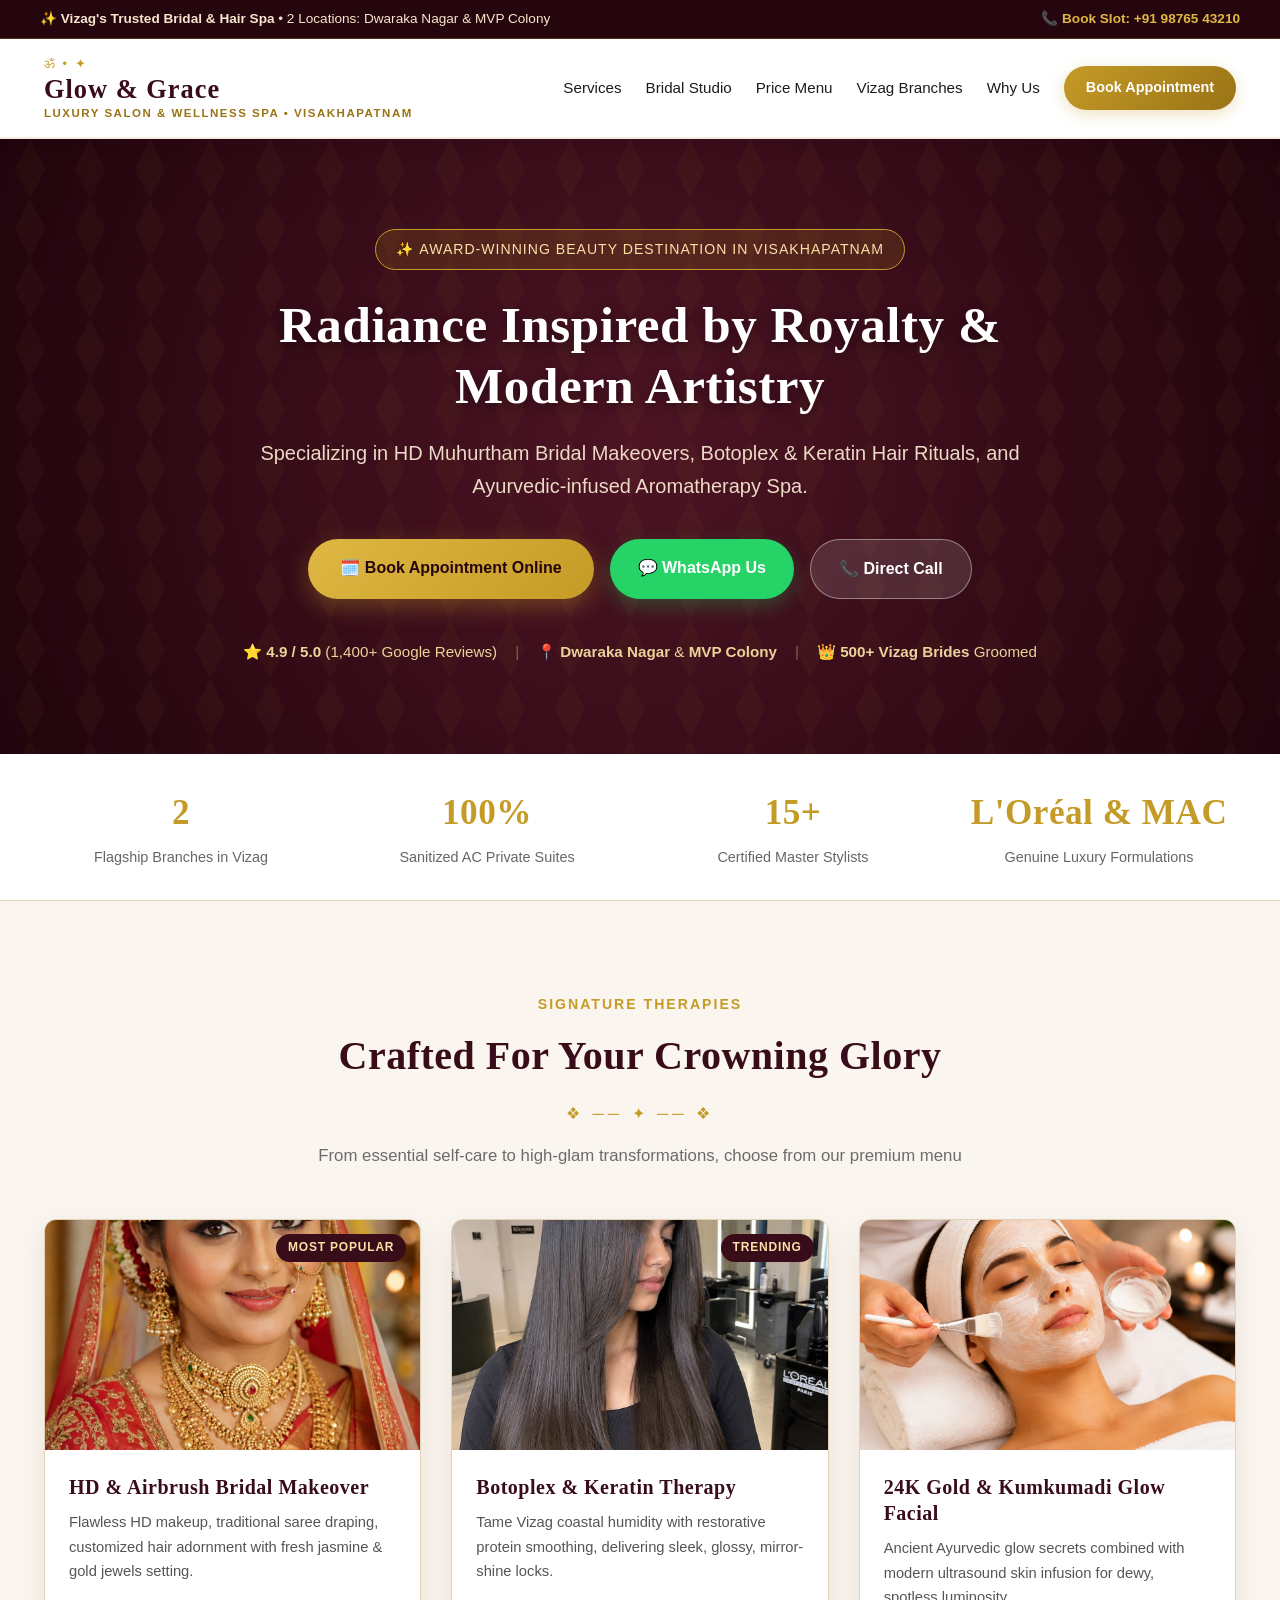
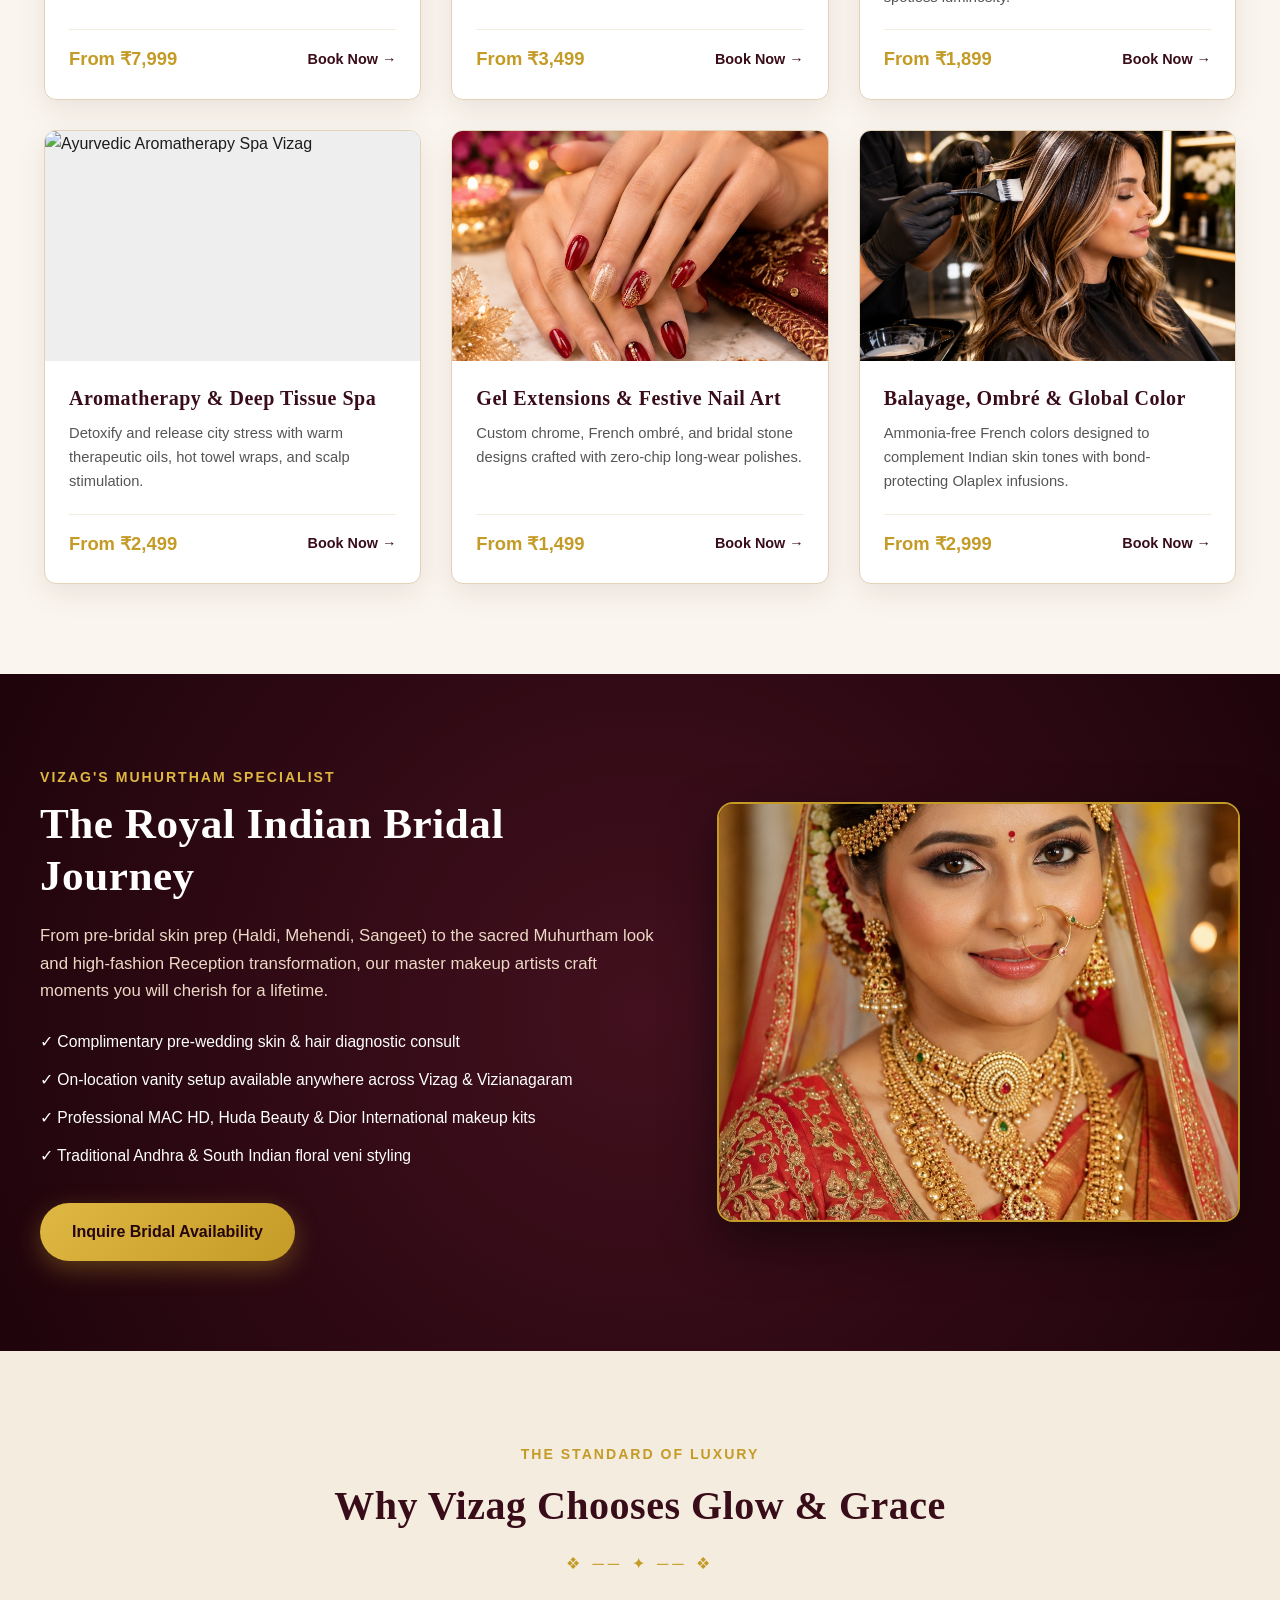
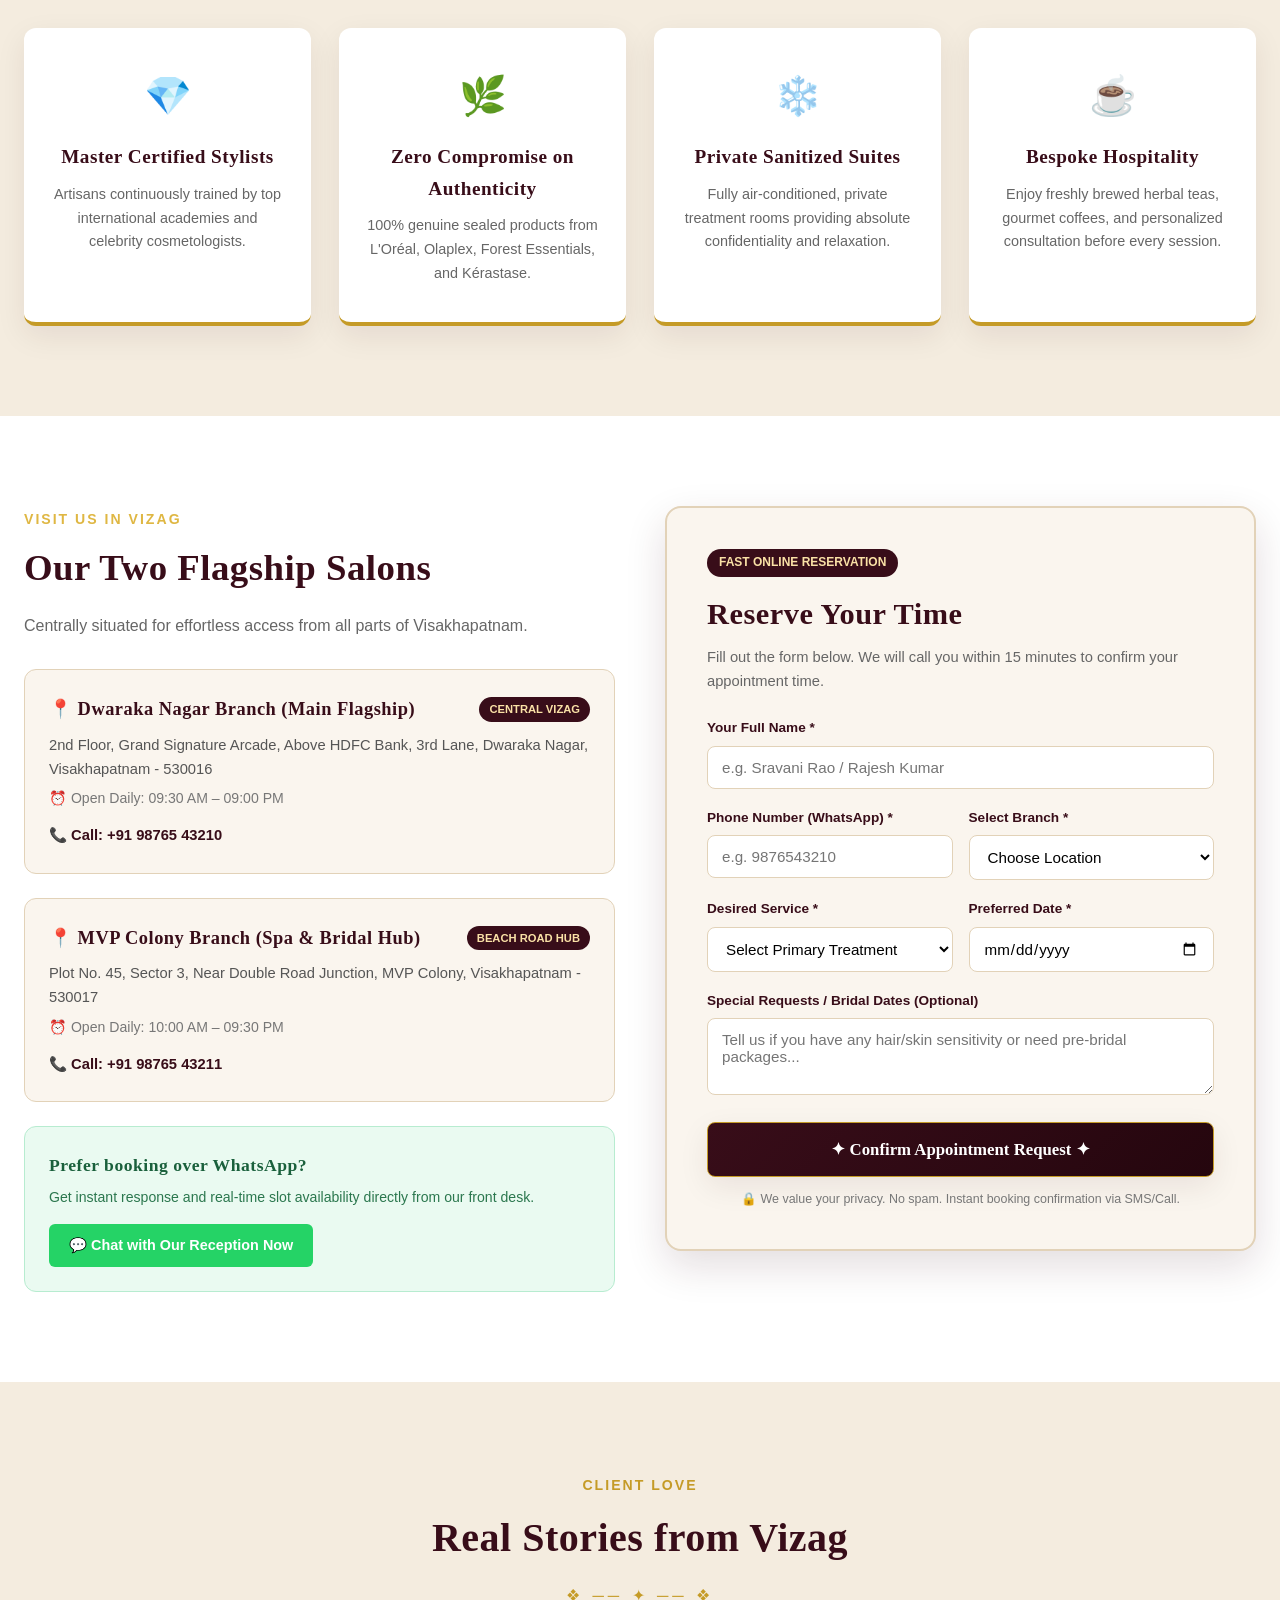
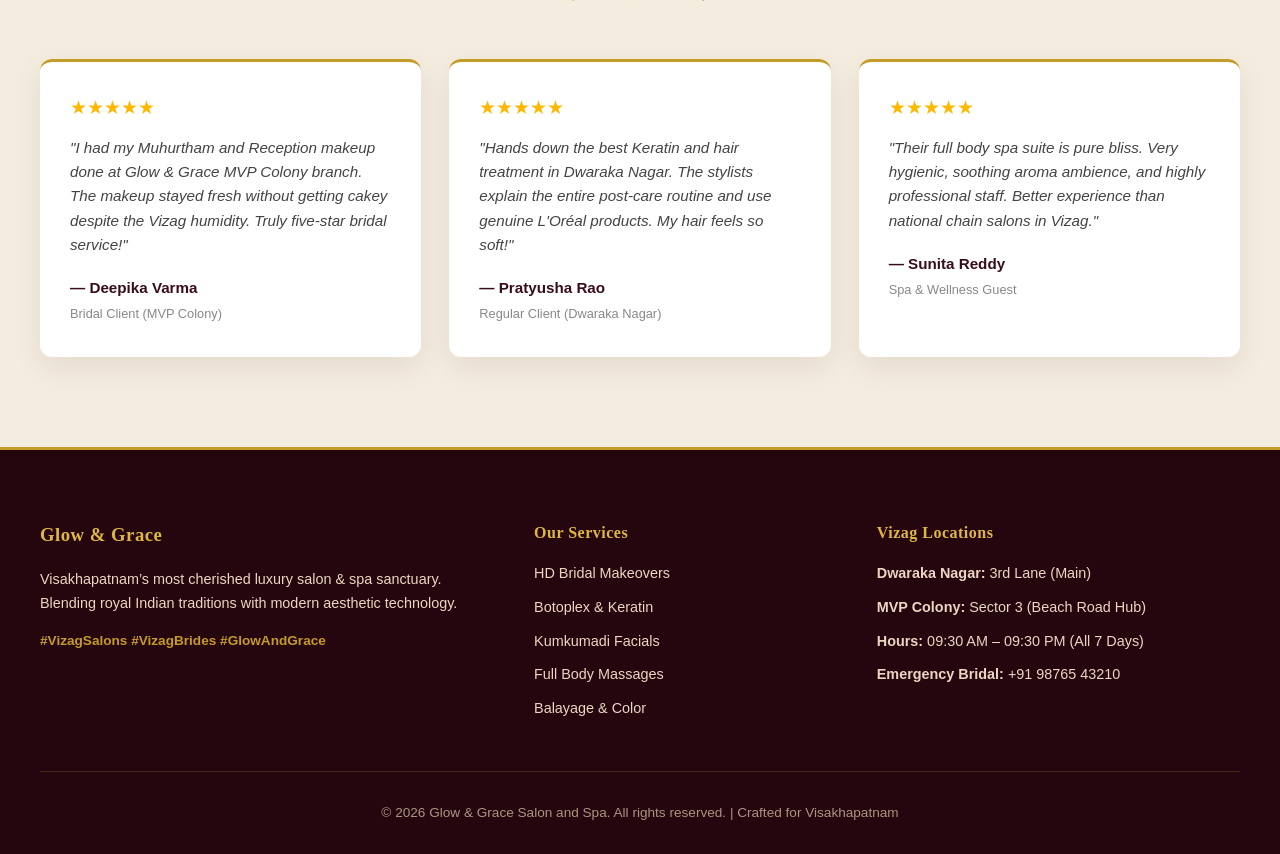
==== commit ce8fe117: "Rename index (1).html to index.html" ====
--- a/index.html
+++ b/index.html
@@ -4,23 +4,18 @@
   <meta charset="UTF-8" />
   <meta name="viewport" content="width=device-width, initial-scale=1.0" />
   <title>Glow & Grace Salon and Spa | Luxury Beauty & Bridal Studio Vizag</title>
-  <!-- Google Fonts & Font Awesome Icons -->
   <link rel="preconnect" href="https://fonts.googleapis.com">
   <link rel="preconnect" href="https://fonts.gstatic.com" crossorigin>
   <link href="https://fonts.googleapis.com/css2?family=Cinzel:wght@500;600;700;800&family=Plus+Jakarta+Sans:wght@300;400;500;600;700&display=swap" rel="stylesheet">
   <link rel="stylesheet" href="style.css" />
 </head>
 <body>
-
-  <!-- Top Announcement Bar -->
   <aside aria-label="Offers" class="top-bar">
     <div class="top-bar-inner">
       <span>✨ <strong>Vizag's Trusted Bridal & Hair Spa</strong> • 2 Locations: Dwaraka Nagar & MVP Colony</span>
       <a href="tel:+919876543210" class="top-call-link">📞 Book Slot: +91 98765 43210</a>
     </div>
   </aside>
-
-  <!-- Navigation -->
   <header class="site-header">
     <div class="nav-container">
       <div class="logo">
@@ -38,22 +33,17 @@
       </nav>
     </div>
   </header>
-
-  <!-- Hero Section with Indian Aesthetic Patterns -->
   <section class="hero-section">
     <div class="hero-backdrop"></div>
     <div class="hero-content">
       <div class="hero-badge">✨ Award-Winning Beauty Destination in Visakhapatnam</div>
       <h2>Radiance Inspired by Royalty & Modern Artistry</h2>
       <p>Specializing in HD Muhurtham Bridal Makeovers, Botoplex & Keratin Hair Rituals, and Ayurvedic-infused Aromatherapy Spa.</p>
-      
       <div class="hero-btn-group">
         <a href="#book" class="btn-primary">🗓️ Book Appointment Online</a>
         <a href="https://wa.me/919876543210?text=Hi%20Glow%20and%20Grace,%20I%20would%20like%20to%20inquire%20about%20appointment%20slots" target="_blank" class="btn-wa">💬 WhatsApp Us</a>
         <a href="tel:+919876543210" class="btn-secondary">📞 Direct Call</a>
       </div>
-
-      <!-- Trust Bar -->
       <div class="hero-trust-bar">
         <div class="trust-item">⭐ <strong>4.9 / 5.0</strong> (1,400+ Google Reviews)</div>
         <div class="trust-divider">|</div>
@@ -63,30 +53,14 @@
       </div>
     </div>
   </section>
-
-  <!-- Quick Highlight Counter -->
   <section class="highlights-strip">
     <div class="strip-container">
-      <div class="stat-box">
-        <h3>2</h3>
-        <p>Flagship Branches in Vizag</p>
-      </div>
-      <div class="stat-box">
-        <h3>100%</h3>
-        <p>Sanitized AC Private Suites</p>
-      </div>
-      <div class="stat-box">
-        <h3>15+</h3>
-        <p>Certified Master Stylists</p>
-      </div>
-      <div class="stat-box">
-        <h3>L'Oréal & MAC</h3>
-        <p>Genuine Luxury Formulations</p>
-      </div>
-    </div>
-  </section>
-
-  <!-- Featured Services -->
+      <div class="stat-box"><h3>2</h3><p>Flagship Branches in Vizag</p></div>
+      <div class="stat-box"><h3>100%</h3><p>Sanitized AC Private Suites</p></div>
+      <div class="stat-box"><h3>15+</h3><p>Certified Master Stylists</p></div>
+      <div class="stat-box"><h3>L'Oréal & MAC</h3><p>Genuine Luxury Formulations</p></div>
+    </div>
+  </section>
   <section id="services" class="section-wrapper">
     <div class="section-header">
       <span class="sub-title">Signature Therapies</span>
@@ -94,343 +68,144 @@
       <div class="ornament-divider">❖ ── ✦ ── ❖</div>
       <p>From essential self-care to high-glam transformations, choose from our premium menu</p>
     </div>
-
     <div class="services-grid">
-      
-      <!-- Service 1 -->
-      <div class="service-card">
-        <div class="service-img-wrapper">
-          <img src="images/bridal-makeup.jpg" alt="South Indian Bridal Makeup Artist Vizag" class="service-img" />
+      <div class="service-card">
+        <div class="service-img-wrapper">
+          <img src="indian_bride_traditional_jewellery.jpg" alt="South Indian Bridal Makeup Artist Vizag" class="service-img" />
           <span class="service-tag">Most Popular</span>
         </div>
         <div class="service-body">
           <h3>HD & Airbrush Bridal Makeover</h3>
           <p>Flawless HD makeup, traditional saree draping, customized hair adornment with fresh jasmine & gold jewels setting.</p>
-          <div class="service-meta">
-            <span class="price">From ₹7,999</span>
-            <a href="#book" class="book-link">Book Now →</a>
-          </div>
-        </div>
-      </div>
-
-      <!-- Service 2 -->
-      <div class="service-card">
-        <div class="service-img-wrapper">
-          <img src="images/hair-keratin.jpg" alt="Keratin and Hair Smoothing Treatment in Vizag" class="service-img" />
+          <div class="service-meta"><span class="price">From ₹7,999</span><a href="#book" class="book-link">Book Now →</a></div>
+        </div>
+      </div>
+      <div class="service-card">
+        <div class="service-img-wrapper">
+          <img src="sleek_straight_hair_blow_dry.jpg" alt="Keratin and Hair Smoothing Treatment in Vizag" class="service-img" />
           <span class="service-tag">Trending</span>
         </div>
         <div class="service-body">
           <h3>Botoplex & Keratin Therapy</h3>
           <p>Tame Vizag coastal humidity with restorative protein smoothing, delivering sleek, glossy, mirror-shine locks.</p>
-          <div class="service-meta">
-            <span class="price">From ₹3,499</span>
-            <a href="#book" class="book-link">Book Now →</a>
-          </div>
-        </div>
-      </div>
-
-      <!-- Service 3 -->
-      <div class="service-card">
-        <div class="service-img-wrapper">
-          <img src="images/ayurvedic-facial.jpg" alt="Gold Radiance and Kumkumadi Facial" class="service-img" />
+          <div class="service-meta"><span class="price">From ₹3,499</span><a href="#book" class="book-link">Book Now →</a></div>
+        </div>
+      </div>
+      <div class="service-card">
+        <div class="service-img-wrapper">
+          <img src="relaxing_facial.jpg" alt="Gold Radiance and Kumkumadi Facial" class="service-img" />
         </div>
         <div class="service-body">
           <h3>24K Gold & Kumkumadi Glow Facial</h3>
           <p>Ancient Ayurvedic glow secrets combined with modern ultrasound skin infusion for dewy, spotless luminosity.</p>
-          <div class="service-meta">
-            <span class="price">From ₹1,899</span>
-            <a href="#book" class="book-link">Book Now →</a>
-          </div>
-        </div>
-      </div>
-
-      <!-- Service 4 -->
-      <div class="service-card">
-        <div class="service-img-wrapper">
-          <img src="images/spa-body.jpg" alt="Ayurvedic Aromatherapy Spa Vizag" class="service-img" />
+          <div class="service-meta"><span class="price">From ₹1,899</span><a href="#book" class="book-link">Book Now →</a></div>
+        </div>
+      </div>
+      <div class="service-card">
+        <div class="service-img-wrapper">
+          <img src="warm_aromatherapy_massage.jpg" alt="Ayurvedic Aromatherapy Spa Vizag" class="service-img" />
         </div>
         <div class="service-body">
           <h3>Aromatherapy & Deep Tissue Spa</h3>
           <p>Detoxify and release city stress with warm therapeutic oils, hot towel wraps, and scalp stimulation.</p>
-          <div class="service-meta">
-            <span class="price">From ₹2,499</span>
-            <a href="#book" class="book-link">Book Now →</a>
-          </div>
-        </div>
-      </div>
-
-      <!-- Service 5 -->
-      <div class="service-card">
-        <div class="service-img-wrapper">
-          <img src="images/nail-art.jpg" alt="Gel Nail Extensions & Art Vizag" class="service-img" />
+          <div class="service-meta"><span class="price">From ₹2,499</span><a href="#book" class="book-link">Book Now →</a></div>
+        </div>
+      </div>
+      <div class="service-card">
+        <div class="service-img-wrapper">
+          <img src="festive_manicure.jpg" alt="Gel Nail Extensions & Art Vizag" class="service-img" />
         </div>
         <div class="service-body">
           <h3>Gel Extensions & Festive Nail Art</h3>
           <p>Custom chrome, French ombré, and bridal stone designs crafted with zero-chip long-wear polishes.</p>
-          <div class="service-meta">
-            <span class="price">From ₹1,499</span>
-            <a href="#book" class="book-link">Book Now →</a>
-          </div>
-        </div>
-      </div>
-
-      <!-- Service 6 -->
-      <div class="service-card">
-        <div class="service-img-wrapper">
-          <img src="images/hair-color.jpg" alt="Balayage and Hair Highlights Vizag" class="service-img" />
+          <div class="service-meta"><span class="price">From ₹1,499</span><a href="#book" class="book-link">Book Now →</a></div>
+        </div>
+      </div>
+      <div class="service-card">
+        <div class="service-img-wrapper">
+          <img src="luxury_hair_coloring.jpg" alt="Balayage and Hair Highlights Vizag" class="service-img" />
         </div>
         <div class="service-body">
           <h3>Balayage, Ombré & Global Color</h3>
           <p>Ammonia-free French colors designed to complement Indian skin tones with bond-protecting Olaplex infusions.</p>
-          <div class="service-meta">
-            <span class="price">From ₹2,999</span>
-            <a href="#book" class="book-link">Book Now →</a>
-          </div>
-        </div>
-      </div>
-
-    </div>
-  </section>
-
-  <!-- Bridal Spotlight Section -->
+          <div class="service-meta"><span class="price">From ₹2,999</span><a href="#book" class="book-link">Book Now →</a></div>
+        </div>
+      </div>
+    </div>
+  </section>
   <section id="bridal" class="bridal-spotlight">
     <div class="bridal-container">
       <div class="bridal-text">
         <span class="sub-title-gold">Vizag's Muhurtham Specialist</span>
         <h2>The Royal Indian Bridal Journey</h2>
         <p>From pre-bridal skin prep (Haldi, Mehendi, Sangeet) to the sacred Muhurtham look and high-fashion Reception transformation, our master makeup artists craft moments you will cherish for a lifetime.</p>
-        
         <ul class="bridal-perks">
           <li>✓ Complimentary pre-wedding skin & hair diagnostic consult</li>
           <li>✓ On-location vanity setup available anywhere across Vizag & Vizianagaram</li>
           <li>✓ Professional MAC HD, Huda Beauty & Dior International makeup kits</li>
           <li>✓ Traditional Andhra & South Indian floral veni styling</li>
         </ul>
-
         <a href="#book" class="btn-primary gold-glow">Inquire Bridal Availability</a>
       </div>
       <div class="bridal-image-box">
-        <img src="images/bridal-spotlight.jpg" alt="Indian Bride with Traditional Jewelry" class="bridal-feature-img" />
-      </div>
-    </div>
-  </section>
-
-  <!-- Why Choose Glow & Grace -->
+        <img src="indian_bride_traditional_jewellery.jpg" alt="Indian Bride with Traditional Jewelry" class="bridal-feature-img" />
+      </div>
+    </div>
+  </section>
   <section id="why-us" class="usp-section">
     <div class="section-header">
       <span class="sub-title">The Standard of Luxury</span>
       <h2>Why Vizag Chooses Glow & Grace</h2>
       <div class="ornament-divider">❖ ── ✦ ── ❖</div>
     </div>
-
     <div class="usp-grid">
-      <div class="usp-card">
-        <div class="usp-icon">💎</div>
-        <h4>Master Certified Stylists</h4>
-        <p>Artisans continuously trained by top international academies and celebrity cosmetologists.</p>
-      </div>
-
-      <div class="usp-card">
-        <div class="usp-icon">🌿</div>
-        <h4>Zero Compromise on Authenticity</h4>
-        <p>100% genuine sealed products from L'Oréal, Olaplex, Forest Essentials, and Kérastase.</p>
-      </div>
-
-      <div class="usp-card">
-        <div class="usp-icon">❄️</div>
-        <h4>Private Sanitized Suites</h4>
-        <p>Fully air-conditioned, private treatment rooms providing absolute confidentiality and relaxation.</p>
-      </div>
-
-      <div class="usp-card">
-        <div class="usp-icon">☕</div>
-        <h4>Bespoke Hospitality</h4>
-        <p>Enjoy freshly brewed herbal teas, gourmet coffees, and personalized consultation before every session.</p>
-      </div>
-    </div>
-  </section>
-
-  <!-- Branches & Appointment Form Section -->
+      <div class="usp-card"><div class="usp-icon">💎</div><h4>Master Certified Stylists</h4><p>Artisans continuously trained by top international academies and celebrity cosmetologists.</p></div>
+      <div class="usp-card"><div class="usp-icon">🌿</div><h4>Zero Compromise on Authenticity</h4><p>100% genuine sealed products from L'Oréal, Olaplex, Forest Essentials, and Kérastase.</p></div>
+      <div class="usp-card"><div class="usp-icon">❄️</div><h4>Private Sanitized Suites</h4><p>Fully air-conditioned, private treatment rooms providing absolute confidentiality and relaxation.</p></div>
+      <div class="usp-card"><div class="usp-icon">☕</div><h4>Bespoke Hospitality</h4><p>Enjoy freshly brewed herbal teas, gourmet coffees, and personalized consultation before every session.</p></div>
+    </div>
+  </section>
   <section id="book" class="booking-section">
     <div class="booking-container">
-      
-      <!-- Branch Info & Quick Contacts -->
       <div class="branch-info-col" id="branches">
-        <span class="sub-title-gold">Visit Us In Vizag</span>
-        <h2>Our Two Flagship Salons</h2>
-        <p>Centrally situated for effortless access from all parts of Visakhapatnam.</p>
-
-        <!-- Dwaraka Nagar -->
-        <div class="branch-box">
-          <div class="branch-header">
-            <h4>📍 Dwaraka Nagar Branch (Main Flagship)</h4>
-            <span class="pill">Central Vizag</span>
-          </div>
-          <p class="address">2nd Floor, Grand Signature Arcade, Above HDFC Bank, 3rd Lane, Dwaraka Nagar, Visakhapatnam - 530016</p>
-          <p class="hours">⏰ Open Daily: 09:30 AM – 09:00 PM</p>
-          <a href="tel:+919876543210" class="branch-call">📞 Call: +91 98765 43210</a>
-        </div>
-
-        <!-- MVP Colony -->
-        <div class="branch-box">
-          <div class="branch-header">
-            <h4>📍 MVP Colony Branch (Spa & Bridal Hub)</h4>
-            <span class="pill">Beach Road Hub</span>
-          </div>
-          <p class="address">Plot No. 45, Sector 3, Near Double Road Junction, MVP Colony, Visakhapatnam - 530017</p>
-          <p class="hours">⏰ Open Daily: 10:00 AM – 09:30 PM</p>
-          <a href="tel:+919876543211" class="branch-call">📞 Call: +91 98765 43211</a>
-        </div>
-
-        <!-- WhatsApp Quick Banner -->
-        <div class="wa-action-card">
-          <h4>Prefer booking over WhatsApp?</h4>
-          <p>Get instant response and real-time slot availability directly from our front desk.</p>
-          <a href="https://wa.me/919876543210?text=Hello%20Glow%20and%20Grace,%20I%20would%20like%20to%20reserve%20a%20slot" target="_blank" class="btn-wa-card">
-            💬 Chat with Our Reception Now
-          </a>
-        </div>
-      </div>
-
-      <!-- Booking Form -->
+        <span class="sub-title-gold">Visit Us In Vizag</span><h2>Our Two Flagship Salons</h2><p>Centrally situated for effortless access from all parts of Visakhapatnam.</p>
+        <div class="branch-box"><div class="branch-header"><h4>📍 Dwaraka Nagar Branch (Main Flagship)</h4><span class="pill">Central Vizag</span></div><p class="address">2nd Floor, Grand Signature Arcade, Above HDFC Bank, 3rd Lane, Dwaraka Nagar, Visakhapatnam - 530016</p><p class="hours">⏰ Open Daily: 09:30 AM – 09:00 PM</p><a href="tel:+919876543210" class="branch-call">📞 Call: +91 98765 43210</a></div>
+        <div class="branch-box"><div class="branch-header"><h4>📍 MVP Colony Branch (Spa & Bridal Hub)</h4><span class="pill">Beach Road Hub</span></div><p class="address">Plot No. 45, Sector 3, Near Double Road Junction, MVP Colony, Visakhapatnam - 530017</p><p class="hours">⏰ Open Daily: 10:00 AM – 09:30 PM</p><a href="tel:+919876543211" class="branch-call">📞 Call: +91 98765 43211</a></div>
+        <div class="wa-action-card"><h4>Prefer booking over WhatsApp?</h4><p>Get instant response and real-time slot availability directly from our front desk.</p><a href="https://wa.me/919876543210?text=Hello%20Glow%20and%20Grace,%20I%20would%20like%20to%20reserve%20a%20slot" target="_blank" class="btn-wa-card">💬 Chat with Our Reception Now</a></div>
+      </div>
       <div class="booking-form-col">
-        <div class="form-card">
-          <span class="form-badge">Fast Online Reservation</span>
-          <h3>Reserve Your Time</h3>
-          <p>Fill out the form below. We will call you within 15 minutes to confirm your appointment time.</p>
-
+        <div class="form-card"><span class="form-badge">Fast Online Reservation</span><h3>Reserve Your Time</h3><p>Fill out the form below. We will call you within 15 minutes to confirm your appointment time.</p>
           <form action="#" method="POST" class="main-booking-form">
-            <div class="form-group">
-              <label for="name">Your Full Name *</label>
-              <input type="text" id="name" name="name" placeholder="e.g. Sravani Rao / Rajesh Kumar" required />
-            </div>
-
-            <div class="form-row">
-              <div class="form-group">
-                <label for="phone">Phone Number (WhatsApp) *</label>
-                <input type="tel" id="phone" name="phone" placeholder="e.g. 9876543210" required />
-              </div>
-              <div class="form-group">
-                <label for="branch">Select Branch *</label>
-                <select id="branch" name="branch" required>
-                  <option value="" disabled selected>Choose Location</option>
-                  <option value="dwaraka-nagar">Dwaraka Nagar Branch</option>
-                  <option value="mvp-colony">MVP Colony Branch</option>
-                </select>
-              </div>
-            </div>
-
-            <div class="form-row">
-              <div class="form-group">
-                <label for="service">Desired Service *</label>
-                <select id="service" name="service" required>
-                  <option value="" disabled selected>Select Primary Treatment</option>
-                  <option value="bridal">HD Bridal & Pre-Bridal Makeup</option>
-                  <option value="keratin">Botoplex / Keratin Treatment</option>
-                  <option value="haircut">Creative Haircut & Styling</option>
-                  <option value="facial">Ayurvedic Gold / Brightening Facial</option>
-                  <option value="spa">Aroma Therapy Full Body Spa</option>
-                  <option value="nails">Nail Art & Gel Extensions</option>
-                  <option value="color">Balayage & Hair Highlights</option>
-                </select>
-              </div>
-              <div class="form-group">
-                <label for="date">Preferred Date *</label>
-                <input type="date" id="date" name="date" required />
-              </div>
-            </div>
-
-            <div class="form-group">
-              <label for="notes">Special Requests / Bridal Dates (Optional)</label>
-              <textarea id="notes" name="notes" rows="3" placeholder="Tell us if you have any hair/skin sensitivity or need pre-bridal packages..."></textarea>
-            </div>
-
-            <button type="submit" class="btn-submit-booking">✦ Confirm Appointment Request ✦</button>
-            <p class="privacy-note">🔒 We value your privacy. No spam. Instant booking confirmation via SMS/Call.</p>
+            <div class="form-group"><label for="name">Your Full Name *</label><input type="text" id="name" name="name" placeholder="e.g. Sravani Rao / Rajesh Kumar" required /></div>
+            <div class="form-row"><div class="form-group"><label for="phone">Phone Number (WhatsApp) *</label><input type="tel" id="phone" name="phone" placeholder="e.g. 9876543210" required /></div><div class="form-group"><label for="branch">Select Branch *</label><select id="branch" name="branch" required><option value="" disabled selected>Choose Location</option><option value="dwaraka-nagar">Dwaraka Nagar Branch</option><option value="mvp-colony">MVP Colony Branch</option></select></div></div>
+            <div class="form-row"><div class="form-group"><label for="service">Desired Service *</label><select id="service" name="service" required><option value="" disabled selected>Select Primary Treatment</option><option value="bridal">HD Bridal & Pre-Bridal Makeup</option><option value="keratin">Botoplex / Keratin Treatment</option><option value="haircut">Creative Haircut & Styling</option><option value="facial">Ayurvedic Gold / Brightening Facial</option><option value="spa">Aroma Therapy Full Body Spa</option><option value="nails">Nail Art & Gel Extensions</option><option value="color">Balayage & Hair Highlights</option></select></div><div class="form-group"><label for="date">Preferred Date *</label><input type="date" id="date" name="date" required /></div></div>
+            <div class="form-group"><label for="notes">Special Requests / Bridal Dates (Optional)</label><textarea id="notes" name="notes" rows="3" placeholder="Tell us if you have any hair/skin sensitivity or need pre-bridal packages..."></textarea></div>
+            <button type="submit" class="btn-submit-booking">✦ Confirm Appointment Request ✦</button><p class="privacy-note">🔒 We value your privacy. No spam. Instant booking confirmation via SMS/Call.</p>
           </form>
         </div>
       </div>
-
-    </div>
-  </section>
-
-  <!-- Testimonials Section -->
+    </div>
+  </section>
   <section class="reviews-section">
-    <div class="section-header">
-      <span class="sub-title">Client Love</span>
-      <h2>Real Stories from Vizag</h2>
-      <div class="ornament-divider">❖ ── ✦ ── ❖</div>
-    </div>
-
+    <div class="section-header"><span class="sub-title">Client Love</span><h2>Real Stories from Vizag</h2><div class="ornament-divider">❖ ── ✦ ── ❖</div></div>
     <div class="reviews-grid">
-      <div class="review-card">
-        <div class="stars">★★★★★</div>
-        <p>"I had my Muhurtham and Reception makeup done at Glow & Grace MVP Colony branch. The makeup stayed fresh without getting cakey despite the Vizag humidity. Truly five-star bridal service!"</p>
-        <div class="reviewer">
-          <strong>— Deepika Varma</strong>
-          <span>Bridal Client (MVP Colony)</span>
-        </div>
-      </div>
-
-      <div class="review-card">
-        <div class="stars">★★★★★</div>
-        <p>"Hands down the best Keratin and hair treatment in Dwaraka Nagar. The stylists explain the entire post-care routine and use genuine L'Oréal products. My hair feels so soft!"</p>
-        <div class="reviewer">
-          <strong>— Pratyusha Rao</strong>
-          <span>Regular Client (Dwaraka Nagar)</span>
-        </div>
-      </div>
-
-      <div class="review-card">
-        <div class="stars">★★★★★</div>
-        <p>"Their full body spa suite is pure bliss. Very hygienic, soothing aroma ambience, and highly professional staff. Better experience than national chain salons in Vizag."</p>
-        <div class="reviewer">
-          <strong>— Sunita Reddy</strong>
-          <span>Spa & Wellness Guest</span>
-        </div>
-      </div>
-    </div>
-  </section>
-
-  <!-- Footer -->
+      <div class="review-card"><div class="stars">★★★★★</div><p>"I had my Muhurtham and Reception makeup done at Glow & Grace MVP Colony branch. The makeup stayed fresh without getting cakey despite the Vizag humidity. Truly five-star bridal service!"</p><div class="reviewer"><strong>— Deepika Varma</strong><span>Bridal Client (MVP Colony)</span></div></div>
+      <div class="review-card"><div class="stars">★★★★★</div><p>"Hands down the best Keratin and hair treatment in Dwaraka Nagar. The stylists explain the entire post-care routine and use genuine L'Oréal products. My hair feels so soft!"</p><div class="reviewer"><strong>— Pratyusha Rao</strong><span>Regular Client (Dwaraka Nagar)</span></div></div>
+      <div class="review-card"><div class="stars">★★★★★</div><p>"Their full body spa suite is pure bliss. Very hygienic, soothing aroma ambience, and highly professional staff. Better experience than national chain salons in Vizag."</p><div class="reviewer"><strong>— Sunita Reddy</strong><span>Spa & Wellness Guest</span></div></div>
+    </div>
+  </section>
   <footer class="site-footer">
     <div class="footer-top">
-      <div class="footer-col">
-        <h3>Glow & Grace</h3>
-        <p>Visakhapatnam’s most cherished luxury salon & spa sanctuary. Blending royal Indian traditions with modern aesthetic technology.</p>
-        <div class="social-tags">#VizagSalons #VizagBrides #GlowAndGrace</div>
-      </div>
-      <div class="footer-col">
-        <h4>Our Services</h4>
-        <ul>
-          <li><a href="#services">HD Bridal Makeovers</a></li>
-          <li><a href="#services">Botoplex & Keratin</a></li>
-          <li><a href="#services">Kumkumadi Facials</a></li>
-          <li><a href="#services">Full Body Massages</a></li>
-          <li><a href="#services">Balayage & Color</a></li>
-        </ul>
-      </div>
-      <div class="footer-col">
-        <h4>Vizag Locations</h4>
-        <ul>
-          <li><strong>Dwaraka Nagar:</strong> 3rd Lane (Main)</li>
-          <li><strong>MVP Colony:</strong> Sector 3 (Beach Road Hub)</li>
-          <li><strong>Hours:</strong> 09:30 AM – 09:30 PM (All 7 Days)</li>
-          <li><strong>Emergency Bridal:</strong> +91 98765 43210</li>
-        </ul>
-      </div>
-    </div>
-    <div class="footer-bottom">
-      <p>&copy; 2026 Glow & Grace Salon and Spa. All rights reserved. | Crafted for Visakhapatnam</p>
-    </div>
+      <div class="footer-col"><h3>Glow & Grace</h3><p>Visakhapatnam’s most cherished luxury salon & spa sanctuary. Blending royal Indian traditions with modern aesthetic technology.</p><div class="social-tags">#VizagSalons #VizagBrides #GlowAndGrace</div></div>
+      <div class="footer-col"><h4>Our Services</h4><ul><li><a href="#services">HD Bridal Makeovers</a></li><li><a href="#services">Botoplex & Keratin</a></li><li><a href="#services">Kumkumadi Facials</a></li><li><a href="#services">Full Body Massages</a></li><li><a href="#services">Balayage & Color</a></li></ul></div>
+      <div class="footer-col"><h4>Vizag Locations</h4><ul><li><strong>Dwaraka Nagar:</strong> 3rd Lane (Main)</li><li><strong>MVP Colony:</strong> Sector 3 (Beach Road Hub)</li><li><strong>Hours:</strong> 09:30 AM – 09:30 PM (All 7 Days)</li><li><strong>Emergency Bridal:</strong> +91 98765 43210</li></ul></div>
+    </div>
+    <div class="footer-bottom"><p>&copy; 2026 Glow & Grace Salon and Spa. All rights reserved. | Crafted for Visakhapatnam</p></div>
   </footer>
-
-  <!-- Sticky Mobile Action Footer (Converts Search Ad Clicks on Mobile) -->
   <aside aria-label="Mobile Navigation" class="mobile-sticky-action-bar">
     <a href="tel:+919876543210" class="mob-btn mob-call">📞 Call Salon</a>
     <a href="https://wa.me/919876543210?text=Hi%20Glow%20and%20Grace,%20I%20would%20like%20to%20book%20a%20salon%20appointment" target="_blank" class="mob-btn mob-whatsapp">💬 WhatsApp</a>
     <a href="#book" class="mob-btn mob-book">🗓️ Book Slot</a>
   </aside>
-
 </body>
 </html>
--- a/style.css
+++ b/style.css
@@ -0,0 +1,921 @@
+/* ==========================================================================
+   GLOW & GRACE SALON & SPA - INDIAN LUXURY AESTHETIC STYLESHEET
+   Color Theme: Royal Crimson/Maroon (#380d19), Warm Heritage Gold (#c59b27, #dfb743), Warm Sand (#fcf8f2)
+   ========================================================================== */
+
+:root {
+  --primary-gold: #c59b27;
+  --gold-light: #dfb743;
+  --gold-dark: #997316;
+  --royal-maroon: #380d19;
+  --deep-burgundy: #25060e;
+  --dark-charcoal: #1c1c1c;
+  --warm-cream: #faf5ee;
+  --soft-beige: #f4ecdf;
+  --pure-white: #ffffff;
+  --border-gold: #e2d2b8;
+  --whatsapp-green: #25d366;
+  --shadow-soft: 0 10px 30px rgba(56, 13, 25, 0.08);
+  --shadow-elevated: 0 15px 40px rgba(56, 13, 25, 0.14);
+  --transition: all 0.3s cubic-bezier(0.25, 0.8, 0.25, 1);
+}
+
+* {
+  margin: 0;
+  padding: 0;
+  box-sizing: border-box;
+}
+
+html {
+  scroll-behavior: smooth;
+}
+
+body {
+  font-family: 'Plus Jakarta Sans', sans-serif;
+  color: var(--dark-charcoal);
+  background-color: var(--warm-cream);
+  line-height: 1.65;
+  overflow-x: hidden;
+}
+
+/* Typography */
+h1, h2, h3, h4, h5 {
+  font-family: 'Cinzel', Georgia, serif;
+  color: var(--royal-maroon);
+  font-weight: 700;
+  letter-spacing: 0.5px;
+}
+
+a {
+  text-decoration: none;
+  transition: var(--transition);
+}
+
+/* Announcement Top Bar */
+.top-bar {
+  background: var(--deep-burgundy);
+  color: #f7e6cb;
+  padding: 8px 16px;
+  font-size: 0.85rem;
+  border-bottom: 1px solid rgba(197, 155, 39, 0.3);
+}
+
+.top-bar-inner {
+  max-width: 1200px;
+  margin: 0 auto;
+  display: flex;
+  justify-content: space-between;
+  align-items: center;
+  flex-wrap: wrap;
+  gap: 8px;
+}
+
+.top-call-link {
+  color: var(--gold-light);
+  font-weight: 600;
+}
+
+.top-call-link:hover {
+  text-decoration: underline;
+}
+
+/* Header & Nav */
+.site-header {
+  background: var(--pure-white);
+  box-shadow: 0 4px 20px rgba(0, 0, 0, 0.04);
+  position: sticky;
+  top: 0;
+  z-index: 1000;
+  border-bottom: 2px solid var(--soft-beige);
+}
+
+.nav-container {
+  max-width: 1240px;
+  margin: 0 auto;
+  padding: 14px 24px;
+  display: flex;
+  justify-content: space-between;
+  align-items: center;
+}
+
+.logo {
+  display: flex;
+  flex-direction: column;
+}
+
+.logo-emblem {
+  font-size: 0.8rem;
+  color: var(--primary-gold);
+  letter-spacing: 2px;
+}
+
+.logo h1 {
+  font-size: 1.65rem;
+  line-height: 1.1;
+  color: var(--royal-maroon);
+  letter-spacing: 1px;
+}
+
+.logo .tagline {
+  font-size: 0.72rem;
+  text-transform: uppercase;
+  color: var(--gold-dark);
+  font-weight: 600;
+  letter-spacing: 1.5px;
+}
+
+.nav-menu {
+  display: flex;
+  align-items: center;
+  gap: 24px;
+}
+
+.nav-menu a {
+  color: var(--dark-charcoal);
+  font-size: 0.95rem;
+  font-weight: 500;
+}
+
+.nav-menu a:hover {
+  color: var(--primary-gold);
+}
+
+.nav-cta-btn {
+  background: linear-gradient(135deg, var(--primary-gold), var(--gold-dark));
+  color: var(--pure-white) !important;
+  padding: 10px 22px;
+  border-radius: 50px;
+  font-weight: 600 !important;
+  font-size: 0.9rem !important;
+  box-shadow: 0 4px 15px rgba(197, 155, 39, 0.3);
+}
+
+.nav-cta-btn:hover {
+  transform: translateY(-2px);
+  box-shadow: 0 6px 20px rgba(197, 155, 39, 0.4);
+}
+
+/* Hero Section */
+.hero-section {
+  position: relative;
+  min-height: 580px;
+  background: radial-gradient(circle at center, #4d1424 0%, #20040c 100%);
+  color: var(--pure-white);
+  display: flex;
+  align-items: center;
+  justify-content: center;
+  text-align: center;
+  padding: 90px 24px;
+  overflow: hidden;
+}
+
+.hero-backdrop {
+  position: absolute;
+  top: 0; left: 0; right: 0; bottom: 0;
+  background: url("data:image/svg+xml,%3Csvg width='60' height='60' viewBox='0 0 60 60' xmlns='http://www.w3.org/2000/svg'%3E%3Cpath d='M30 0l15 30-15 30L15 30z' fill='%23c59b27' fill-opacity='0.05' fill-rule='evenodd'/%3E%3C/svg%3E");
+  opacity: 0.8;
+}
+
+.hero-content {
+  position: relative;
+  z-index: 2;
+  max-width: 900px;
+  margin: 0 auto;
+}
+
+.hero-badge {
+  display: inline-block;
+  background: rgba(197, 155, 39, 0.15);
+  border: 1px solid var(--primary-gold);
+  color: #fae1a6;
+  padding: 8px 20px;
+  border-radius: 50px;
+  font-size: 0.88rem;
+  letter-spacing: 1px;
+  text-transform: uppercase;
+  margin-bottom: 24px;
+}
+
+.hero-section h2 {
+  font-size: 3.2rem;
+  color: var(--pure-white);
+  line-height: 1.2;
+  margin-bottom: 20px;
+  text-shadow: 0 4px 12px rgba(0, 0, 0, 0.4);
+}
+
+.hero-section p {
+  font-size: 1.25rem;
+  color: #ecd9c6;
+  max-width: 760px;
+  margin: 0 auto 36px;
+  font-weight: 300;
+}
+
+.hero-btn-group {
+  display: flex;
+  justify-content: center;
+  gap: 16px;
+  flex-wrap: wrap;
+  margin-bottom: 40px;
+}
+
+.btn-primary {
+  background: linear-gradient(135deg, var(--gold-light), var(--primary-gold));
+  color: var(--deep-burgundy);
+  font-weight: 700;
+  padding: 16px 32px;
+  border-radius: 50px;
+  font-size: 1rem;
+  box-shadow: 0 8px 24px rgba(197, 155, 39, 0.35);
+}
+
+.btn-primary:hover {
+  transform: translateY(-3px);
+  box-shadow: 0 12px 28px rgba(197, 155, 39, 0.5);
+}
+
+.btn-wa {
+  background: var(--whatsapp-green);
+  color: #fff;
+  font-weight: 700;
+  padding: 16px 28px;
+  border-radius: 50px;
+  font-size: 1rem;
+  box-shadow: 0 8px 20px rgba(37, 211, 102, 0.25);
+}
+
+.btn-wa:hover {
+  transform: translateY(-3px);
+  background: #20ba5a;
+}
+
+.btn-secondary {
+  background: rgba(255, 255, 255, 0.12);
+  color: #fff;
+  border: 1px solid rgba(255, 255, 255, 0.4);
+  font-weight: 600;
+  padding: 16px 28px;
+  border-radius: 50px;
+}
+
+.btn-secondary:hover {
+  background: rgba(255, 255, 255, 0.25);
+}
+
+.hero-trust-bar {
+  display: flex;
+  justify-content: center;
+  align-items: center;
+  gap: 18px;
+  color: #ecd29b;
+  font-size: 0.95rem;
+  flex-wrap: wrap;
+}
+
+.trust-divider {
+  opacity: 0.4;
+}
+
+/* Quick Highlight Counters */
+.highlights-strip {
+  background: var(--pure-white);
+  border-bottom: 1px solid var(--border-gold);
+  padding: 30px 24px;
+}
+
+.strip-container {
+  max-width: 1200px;
+  margin: 0 auto;
+  display: grid;
+  grid-template-columns: repeat(4, 1fr);
+  gap: 24px;
+  text-align: center;
+}
+
+.stat-box h3 {
+  font-size: 2.2rem;
+  color: var(--primary-gold);
+  margin-bottom: 4px;
+}
+
+.stat-box p {
+  font-size: 0.9rem;
+  color: #666;
+  font-weight: 500;
+}
+
+/* Section Common Styles */
+.section-wrapper {
+  max-width: 1240px;
+  margin: 0 auto;
+  padding: 90px 24px;
+}
+
+.section-header {
+  text-align: center;
+  max-width: 700px;
+  margin: 0 auto 50px;
+}
+
+.sub-title {
+  font-size: 0.88rem;
+  text-transform: uppercase;
+  color: var(--primary-gold);
+  letter-spacing: 2px;
+  font-weight: 700;
+}
+
+.sub-title-gold {
+  font-size: 0.88rem;
+  text-transform: uppercase;
+  color: var(--gold-light);
+  letter-spacing: 2px;
+  font-weight: 700;
+}
+
+.section-header h2 {
+  font-size: 2.5rem;
+  margin-top: 6px;
+  margin-bottom: 12px;
+}
+
+.ornament-divider {
+  color: var(--primary-gold);
+  letter-spacing: 4px;
+  margin-bottom: 14px;
+  font-size: 1rem;
+}
+
+.section-header p {
+  color: #6c6c6c;
+  font-size: 1.05rem;
+}
+
+/* Services Grid */
+.services-grid {
+  display: grid;
+  grid-template-columns: repeat(auto-fit, minmax(340px, 1fr));
+  gap: 30px;
+}
+
+.service-card {
+  background: var(--pure-white);
+  border-radius: 12px;
+  overflow: hidden;
+  box-shadow: var(--shadow-soft);
+  border: 1px solid var(--border-gold);
+  transition: var(--transition);
+  display: flex;
+  flex-direction: column;
+}
+
+.service-card:hover {
+  transform: translateY(-8px);
+  box-shadow: var(--shadow-elevated);
+  border-color: var(--primary-gold);
+}
+
+.service-img-wrapper {
+  position: relative;
+  width: 100%;
+  height: 230px;
+  overflow: hidden;
+  background-color: #eee;
+}
+
+.service-img {
+  width: 100%;
+  height: 100%;
+  object-fit: cover;
+  transition: transform 0.5s ease;
+}
+
+.service-card:hover .service-img {
+  transform: scale(1.05);
+}
+
+.service-tag {
+  position: absolute;
+  top: 14px;
+  right: 14px;
+  background: var(--royal-maroon);
+  color: #fae1a6;
+  font-size: 0.75rem;
+  font-weight: 700;
+  padding: 4px 12px;
+  border-radius: 30px;
+  text-transform: uppercase;
+  letter-spacing: 0.8px;
+}
+
+.service-body {
+  padding: 24px;
+  display: flex;
+  flex-direction: column;
+  flex-grow: 1;
+}
+
+.service-body h3 {
+  font-size: 1.25rem;
+  margin-bottom: 10px;
+  line-height: 1.3;
+}
+
+.service-body p {
+  color: #555;
+  font-size: 0.92rem;
+  margin-bottom: 20px;
+  flex-grow: 1;
+}
+
+.service-meta {
+  display: flex;
+  justify-content: space-between;
+  align-items: center;
+  padding-top: 14px;
+  border-top: 1px solid var(--soft-beige);
+}
+
+.service-meta .price {
+  font-size: 1.15rem;
+  font-weight: 700;
+  color: var(--primary-gold);
+}
+
+.book-link {
+  color: var(--royal-maroon);
+  font-weight: 700;
+  font-size: 0.9rem;
+}
+
+.book-link:hover {
+  color: var(--primary-gold);
+  padding-left: 4px;
+}
+
+/* Bridal Spotlight */
+.bridal-spotlight {
+  background: radial-gradient(circle at center, #42101e 0%, #1f040b 100%);
+  color: var(--pure-white);
+  padding: 90px 24px;
+}
+
+.bridal-container {
+  max-width: 1200px;
+  margin: 0 auto;
+  display: grid;
+  grid-template-columns: 1.2fr 1fr;
+  gap: 50px;
+  align-items: center;
+}
+
+.bridal-text h2 {
+  color: var(--pure-white);
+  font-size: 2.7rem;
+  line-height: 1.2;
+  margin-top: 8px;
+  margin-bottom: 20px;
+}
+
+.bridal-text p {
+  color: #ecd8c5;
+  font-size: 1.05rem;
+  margin-bottom: 24px;
+}
+
+.bridal-perks {
+  list-style: none;
+  margin-bottom: 34px;
+}
+
+.bridal-perks li {
+  color: #fff;
+  font-size: 0.98rem;
+  margin-bottom: 12px;
+}
+
+.gold-glow {
+  background: linear-gradient(135deg, var(--gold-light), var(--primary-gold));
+  color: var(--deep-burgundy);
+  display: inline-block;
+}
+
+.bridal-image-box {
+  border-radius: 16px;
+  overflow: hidden;
+  box-shadow: 0 20px 50px rgba(0, 0, 0, 0.5);
+  border: 2px solid var(--primary-gold);
+  height: 420px;
+}
+
+.bridal-feature-img {
+  width: 100%;
+  height: 100%;
+  object-fit: cover;
+}
+
+/* USP Section */
+.usp-section {
+  background: var(--soft-beige);
+  padding: 90px 24px;
+}
+
+.usp-grid {
+  max-width: 1240px;
+  margin: 0 auto;
+  display: grid;
+  grid-template-columns: repeat(auto-fit, minmax(260px, 1fr));
+  gap: 28px;
+}
+
+.usp-card {
+  background: var(--pure-white);
+  padding: 36px 26px;
+  border-radius: 12px;
+  text-align: center;
+  border-bottom: 4px solid var(--primary-gold);
+  box-shadow: var(--shadow-soft);
+  transition: var(--transition);
+}
+
+.usp-card:hover {
+  transform: translateY(-6px);
+}
+
+.usp-icon {
+  font-size: 2.4rem;
+  margin-bottom: 14px;
+}
+
+.usp-card h4 {
+  font-size: 1.2rem;
+  margin-bottom: 10px;
+}
+
+.usp-card p {
+  font-size: 0.9rem;
+  color: #666;
+}
+
+/* Booking & Branches Section */
+.booking-section {
+  padding: 90px 24px;
+  background: var(--pure-white);
+}
+
+.booking-container {
+  max-width: 1240px;
+  margin: 0 auto;
+  display: grid;
+  grid-template-columns: 1fr 1fr;
+  gap: 50px;
+  align-items: start;
+}
+
+.branch-info-col h2 {
+  font-size: 2.3rem;
+  margin-top: 6px;
+  margin-bottom: 14px;
+}
+
+.branch-info-col > p {
+  color: #666;
+  margin-bottom: 30px;
+}
+
+.branch-box {
+  background: var(--warm-cream);
+  border: 1px solid var(--border-gold);
+  padding: 24px;
+  border-radius: 12px;
+  margin-bottom: 24px;
+  transition: var(--transition);
+}
+
+.branch-box:hover {
+  border-color: var(--primary-gold);
+}
+
+.branch-header {
+  display: flex;
+  justify-content: space-between;
+  align-items: center;
+  margin-bottom: 8px;
+}
+
+.branch-header h4 {
+  font-size: 1.15rem;
+}
+
+.pill {
+  background: var(--royal-maroon);
+  color: #fae1a6;
+  font-size: 0.7rem;
+  padding: 3px 10px;
+  border-radius: 20px;
+  font-weight: 700;
+  text-transform: uppercase;
+}
+
+.branch-box .address {
+  font-size: 0.92rem;
+  color: #555;
+  margin-bottom: 6px;
+}
+
+.branch-box .hours {
+  font-size: 0.88rem;
+  color: #777;
+  margin-bottom: 12px;
+}
+
+.branch-call {
+  font-weight: 700;
+  color: var(--royal-maroon);
+  font-size: 0.92rem;
+}
+
+.wa-action-card {
+  background: #eafaf1;
+  border: 1px solid #b7ecd0;
+  padding: 24px;
+  border-radius: 12px;
+  margin-top: 24px;
+}
+
+.wa-action-card h4 {
+  color: #1a603c;
+  font-size: 1.1rem;
+  margin-bottom: 6px;
+}
+
+.wa-action-card p {
+  font-size: 0.88rem;
+  color: #2b774e;
+  margin-bottom: 14px;
+}
+
+.btn-wa-card {
+  display: inline-block;
+  background: var(--whatsapp-green);
+  color: #fff;
+  font-weight: 700;
+  padding: 10px 20px;
+  border-radius: 6px;
+  font-size: 0.9rem;
+}
+
+/* Booking Form Card */
+.form-card {
+  background: var(--warm-cream);
+  border: 2px solid var(--border-gold);
+  border-radius: 16px;
+  padding: 40px;
+  box-shadow: var(--shadow-elevated);
+}
+
+.form-badge {
+  display: inline-block;
+  background: var(--royal-maroon);
+  color: #fae1a6;
+  font-size: 0.75rem;
+  text-transform: uppercase;
+  font-weight: 700;
+  padding: 4px 12px;
+  border-radius: 30px;
+  margin-bottom: 12px;
+}
+
+.form-card h3 {
+  font-size: 1.9rem;
+  margin-bottom: 6px;
+}
+
+.form-card > p {
+  font-size: 0.92rem;
+  color: #666;
+  margin-bottom: 24px;
+}
+
+.form-group {
+  margin-bottom: 18px;
+}
+
+.form-row {
+  display: grid;
+  grid-template-columns: 1fr 1fr;
+  gap: 16px;
+}
+
+.form-group label {
+  display: block;
+  font-size: 0.85rem;
+  font-weight: 600;
+  margin-bottom: 6px;
+  color: var(--royal-maroon);
+}
+
+.form-group input,
+.form-group select,
+.form-group textarea {
+  width: 100%;
+  padding: 12px 14px;
+  border: 1px solid var(--border-gold);
+  background: var(--pure-white);
+  border-radius: 8px;
+  font-family: inherit;
+  font-size: 0.95rem;
+  transition: var(--transition);
+}
+
+.form-group input:focus,
+.form-group select:focus,
+.form-group textarea:focus {
+  outline: none;
+  border-color: var(--primary-gold);
+  box-shadow: 0 0 0 3px rgba(197, 155, 39, 0.2);
+}
+
+.btn-submit-booking {
+  width: 100%;
+  background: linear-gradient(135deg, var(--royal-maroon), var(--deep-burgundy));
+  color: var(--pure-white);
+  border: 1px solid var(--primary-gold);
+  padding: 16px;
+  border-radius: 8px;
+  font-size: 1.05rem;
+  font-weight: 700;
+  font-family: 'Cinzel', serif;
+  cursor: pointer;
+  box-shadow: var(--shadow-soft);
+  transition: var(--transition);
+}
+
+.btn-submit-booking:hover {
+  background: #501324;
+  transform: translateY(-2px);
+}
+
+.privacy-note {
+  font-size: 0.78rem;
+  color: #777;
+  text-align: center;
+  margin-top: 12px;
+}
+
+/* Reviews */
+.reviews-section {
+  padding: 90px 24px;
+  background: var(--soft-beige);
+}
+
+.reviews-grid {
+  max-width: 1200px;
+  margin: 0 auto;
+  display: grid;
+  grid-template-columns: repeat(auto-fit, minmax(300px, 1fr));
+  gap: 28px;
+}
+
+.review-card {
+  background: var(--pure-white);
+  padding: 30px;
+  border-radius: 12px;
+  box-shadow: var(--shadow-soft);
+  border-top: 3px solid var(--primary-gold);
+}
+
+.stars {
+  color: #ffb800;
+  font-size: 1.2rem;
+  margin-bottom: 12px;
+}
+
+.review-card p {
+  font-size: 0.95rem;
+  color: #444;
+  font-style: italic;
+  margin-bottom: 18px;
+  line-height: 1.6;
+}
+
+.reviewer strong {
+  display: block;
+  color: var(--royal-maroon);
+  font-size: 0.95rem;
+}
+
+.reviewer span {
+  font-size: 0.8rem;
+  color: #888;
+}
+
+/* Footer */
+.site-footer {
+  background: var(--deep-burgundy);
+  color: #ebd7c1;
+  padding: 70px 24px 30px;
+  border-top: 3px solid var(--primary-gold);
+}
+
+.footer-top {
+  max-width: 1200px;
+  margin: 0 auto;
+  display: grid;
+  grid-template-columns: 1.5fr 1fr 1.2fr;
+  gap: 40px;
+  padding-bottom: 40px;
+  border-bottom: 1px solid rgba(197, 155, 39, 0.2);
+}
+
+.footer-col h3, .footer-col h4 {
+  color: var(--gold-light);
+  margin-bottom: 16px;
+}
+
+.footer-col p {
+  font-size: 0.9rem;
+  line-height: 1.7;
+}
+
+.social-tags {
+  margin-top: 14px;
+  color: var(--primary-gold);
+  font-size: 0.85rem;
+  font-weight: 600;
+}
+
+.footer-col ul {
+  list-style: none;
+}
+
+.footer-col ul li {
+  margin-bottom: 10px;
+  font-size: 0.9rem;
+}
+
+.footer-col ul li a {
+  color: #ecd7c1;
+}
+
+.footer-col ul li a:hover {
+  color: var(--gold-light);
+  padding-left: 4px;
+}
+
+.footer-bottom {
+  max-width: 1200px;
+  margin: 30px auto 0;
+  text-align: center;
+  font-size: 0.85rem;
+  color: #ab9580;
+}
+
+/* Sticky Action Bar for Mobile Search Ads */
+.mobile-sticky-action-bar {
+  display: none;
+  position: fixed;
+  bottom: 0;
+  left: 0;
+  width: 100%;
+  background: var(--pure-white);
+  box-shadow: 0 -4px 20px rgba(0, 0, 0, 0.15);
+  padding: 8px 12px;
+  z-index: 9999;
+  justify-content: space-between;
+}
+
+.mob-btn {
+  flex: 1;
+  text-align: center;
+  padding: 10px 4px;
+  font-size: 0.85rem;
+  font-weight: 700;
+  border-radius: 6px;
+  margin: 0 4px;
+}
+
+.mob-call { background: var(--royal-maroon); color: #fff; }
+.mob-whatsapp { background: var(--whatsapp-green); color: #fff; }
+.mob-book { background: var(--primary-gold); color: var(--deep-burgundy); }
+
+/* Responsive Adjustments */
+@media (max-width: 992px) {
+  .hero-section h2 { font-size: 2.5rem; }
+  .bridal-container { grid-template-columns: 1fr; }
+  .booking-container { grid-template-columns: 1fr; }
+  .footer-top { grid-template-columns: 1fr; }
+  .strip-container { grid-template-columns: repeat(2, 1fr); }
+}
+
+@media (max-width: 768px) {
+  .nav-menu { display: none; }
+  .hero-section { padding: 60px 20px; }
+  .hero-section h2 { font-size: 2rem; }
+  .hero-section p { font-size: 1.05rem; }
+  .form-row { grid-template-columns: 1fr; }
+  .form-card { padding: 24px; }
+  .mobile-sticky-action-bar { display: flex; }
+  body { padding-bottom: 65px; }
+}
